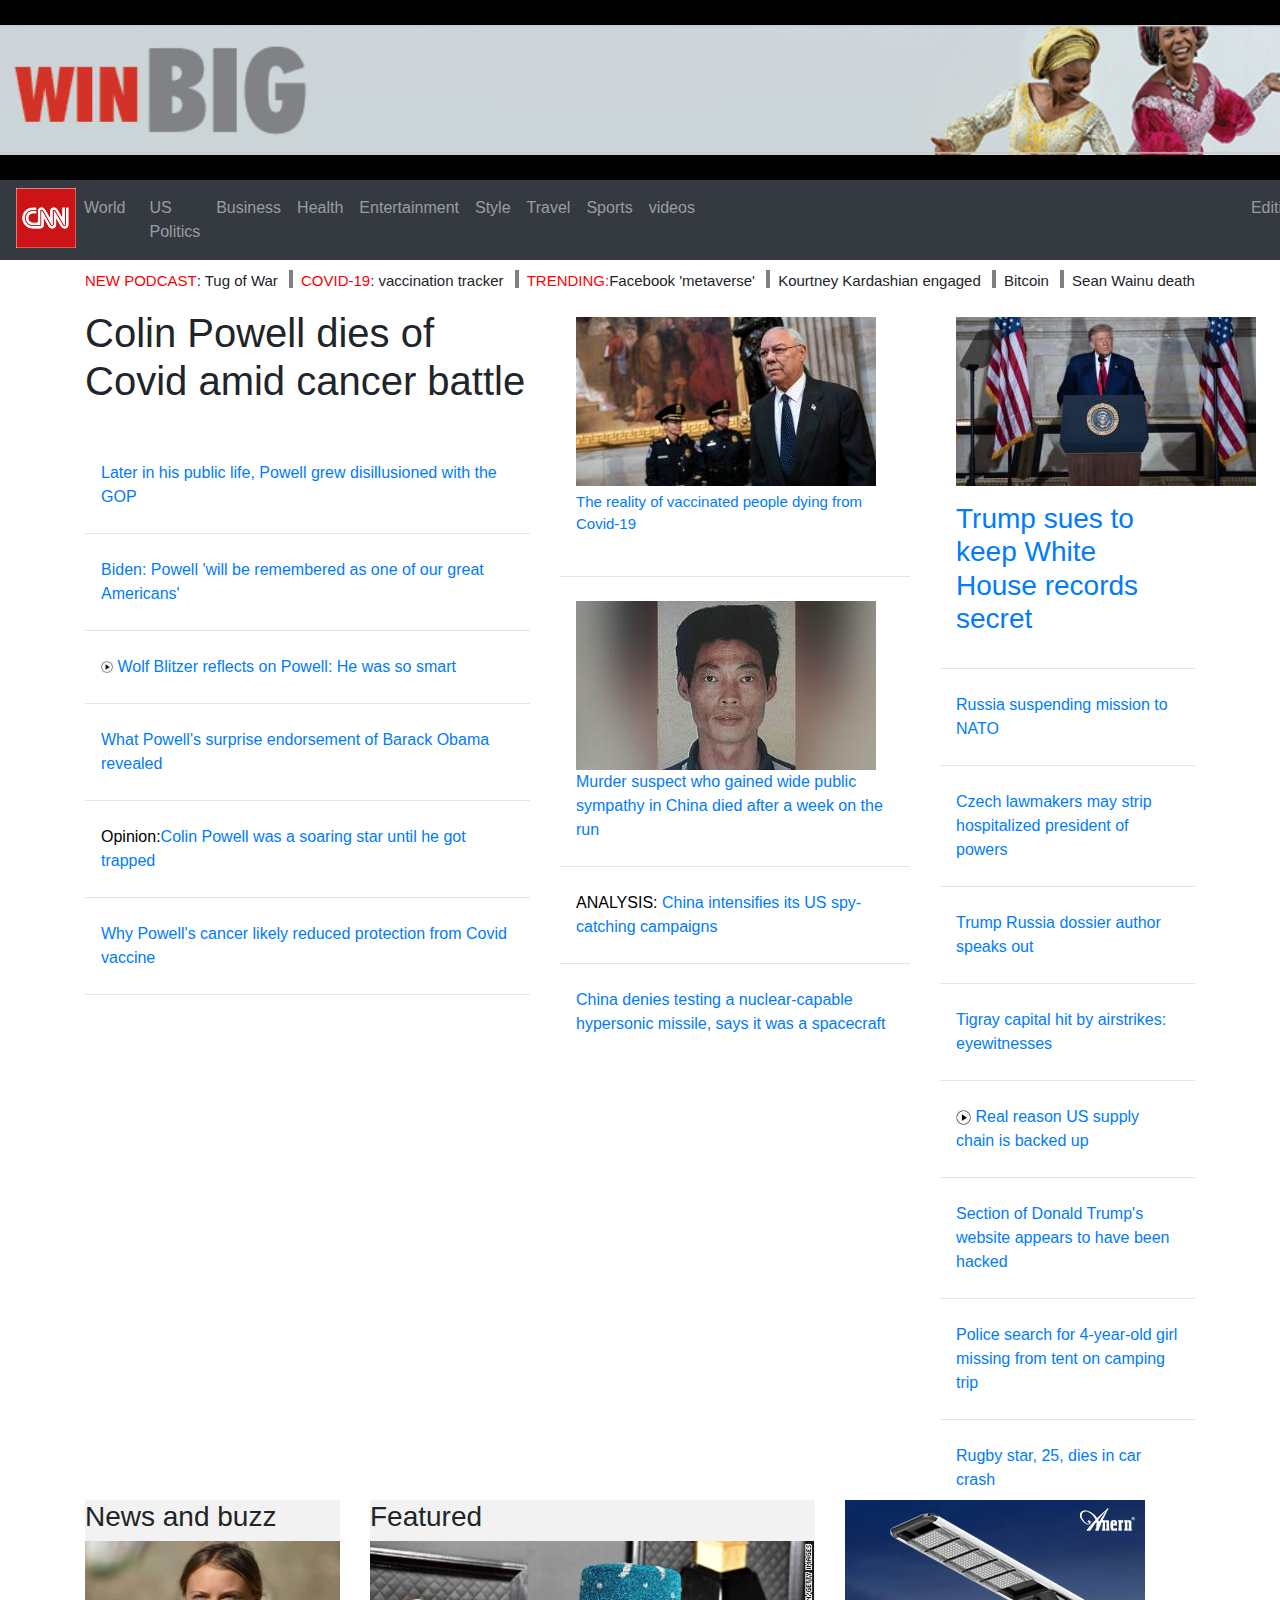
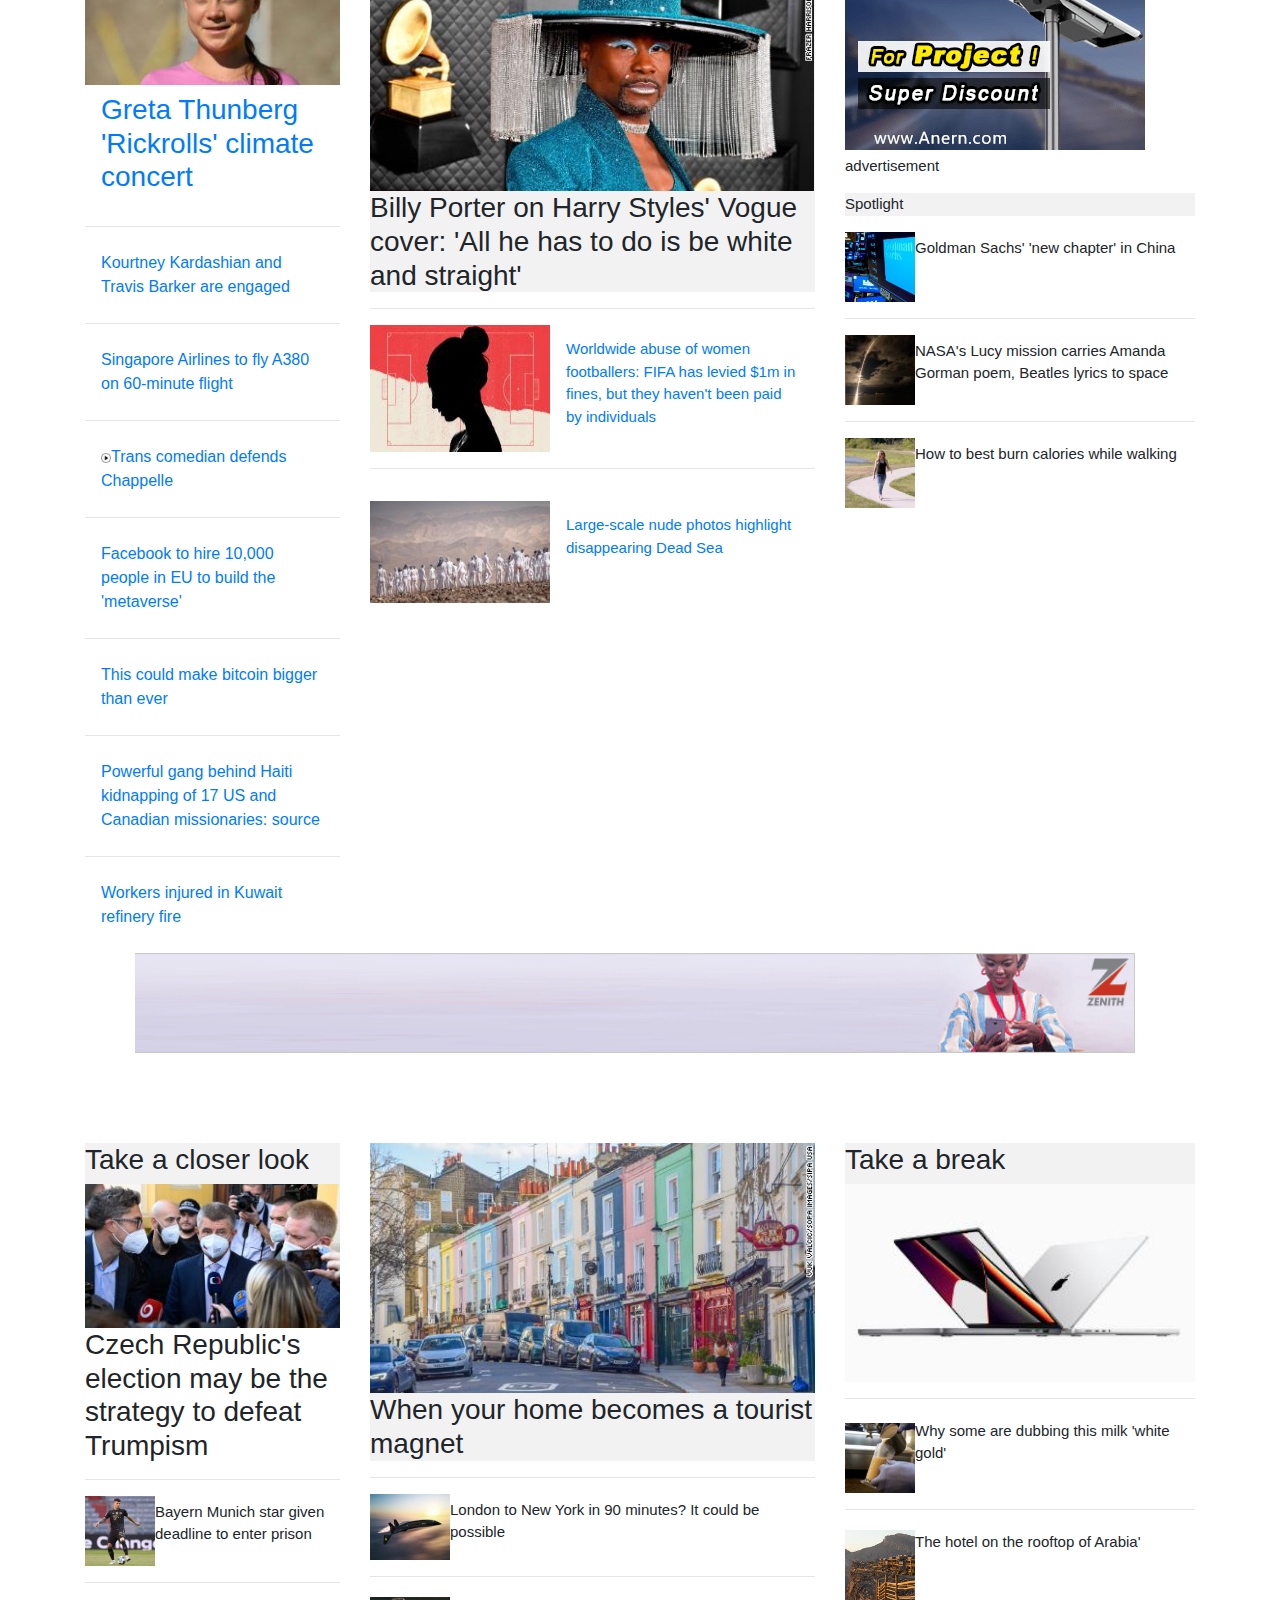
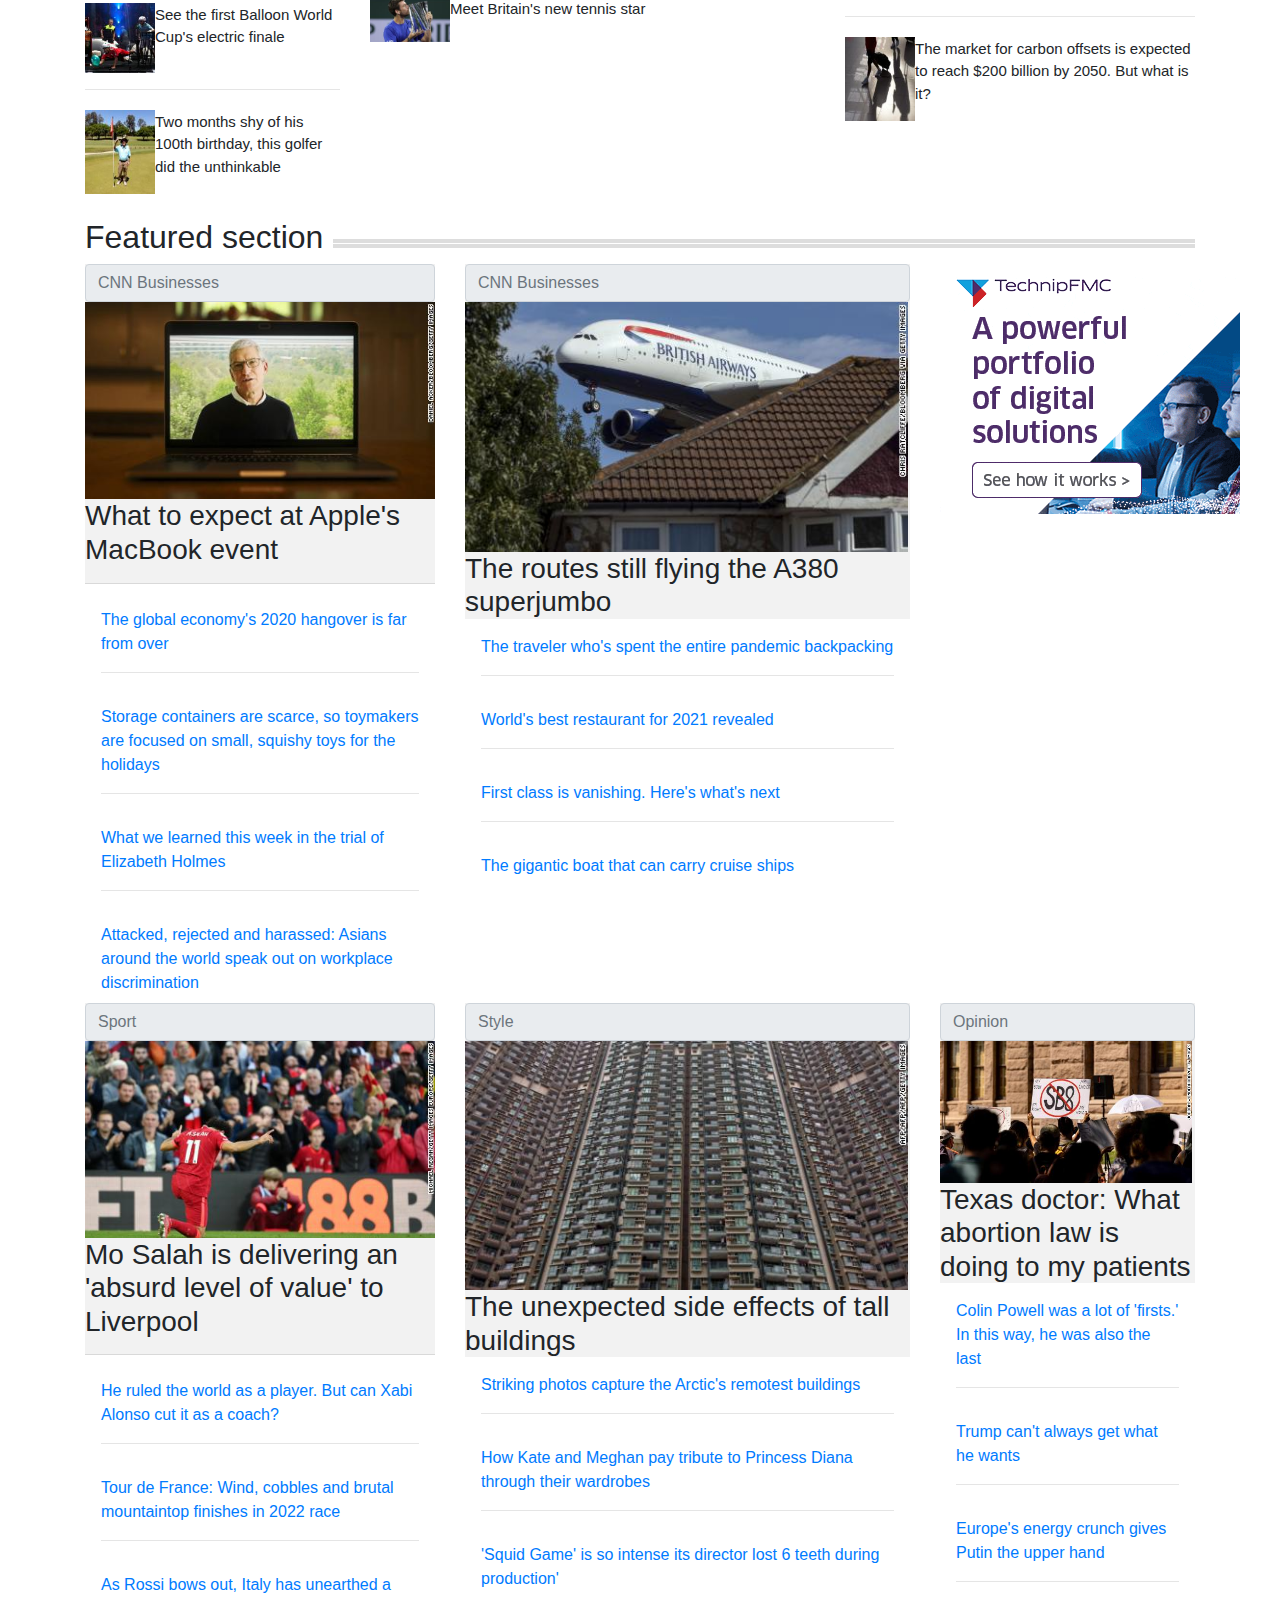
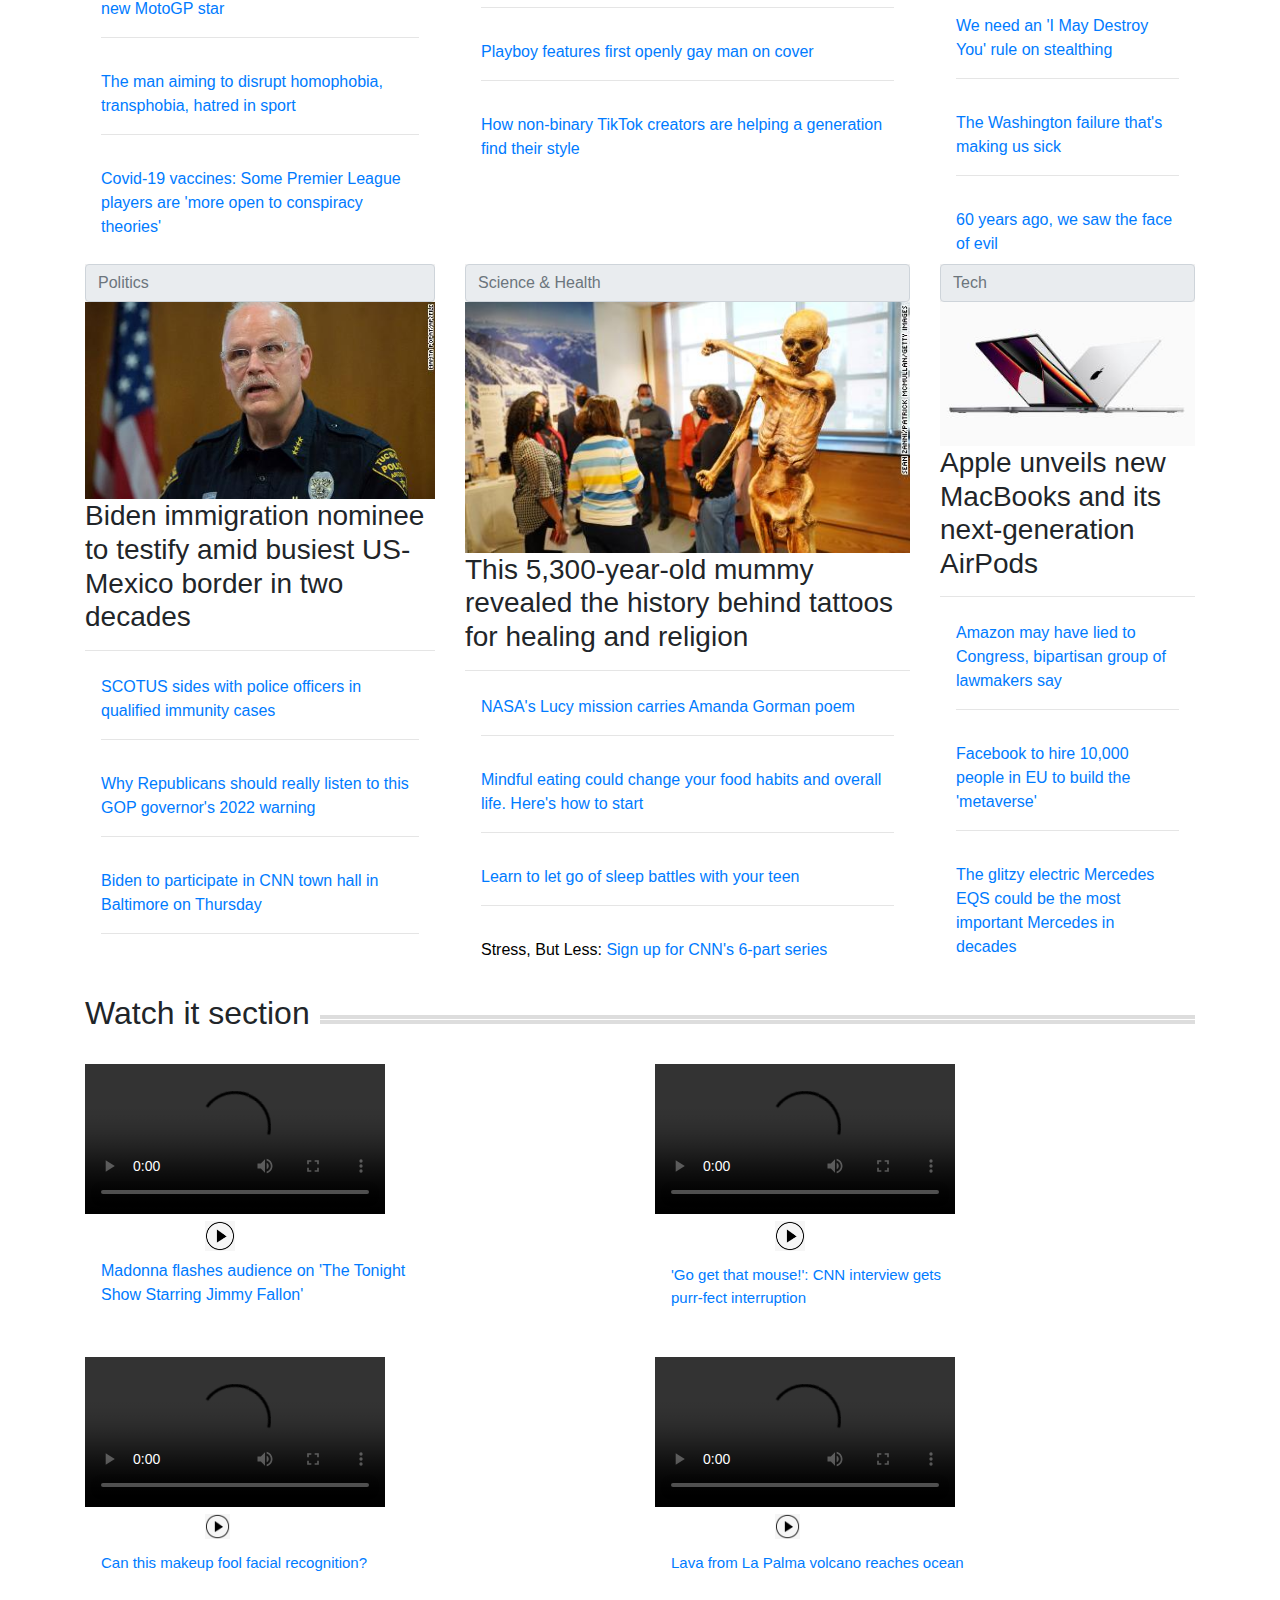
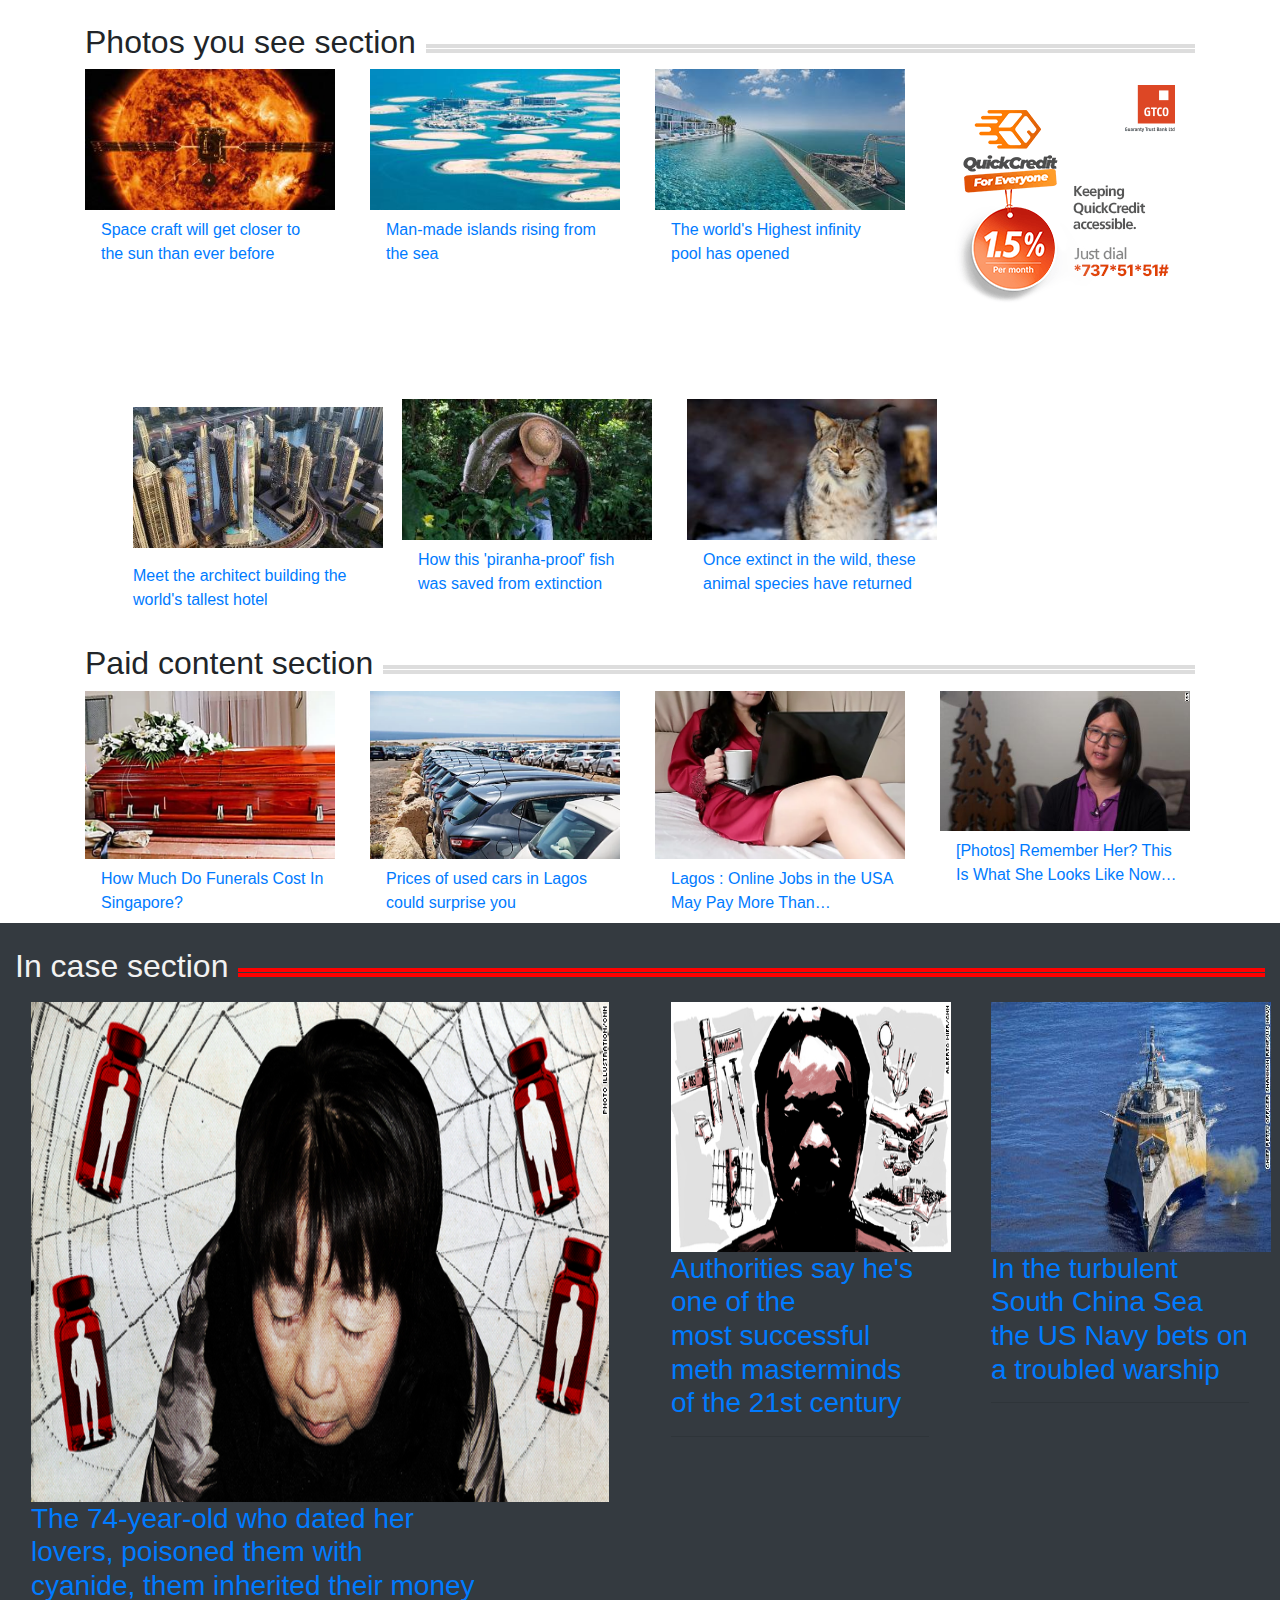
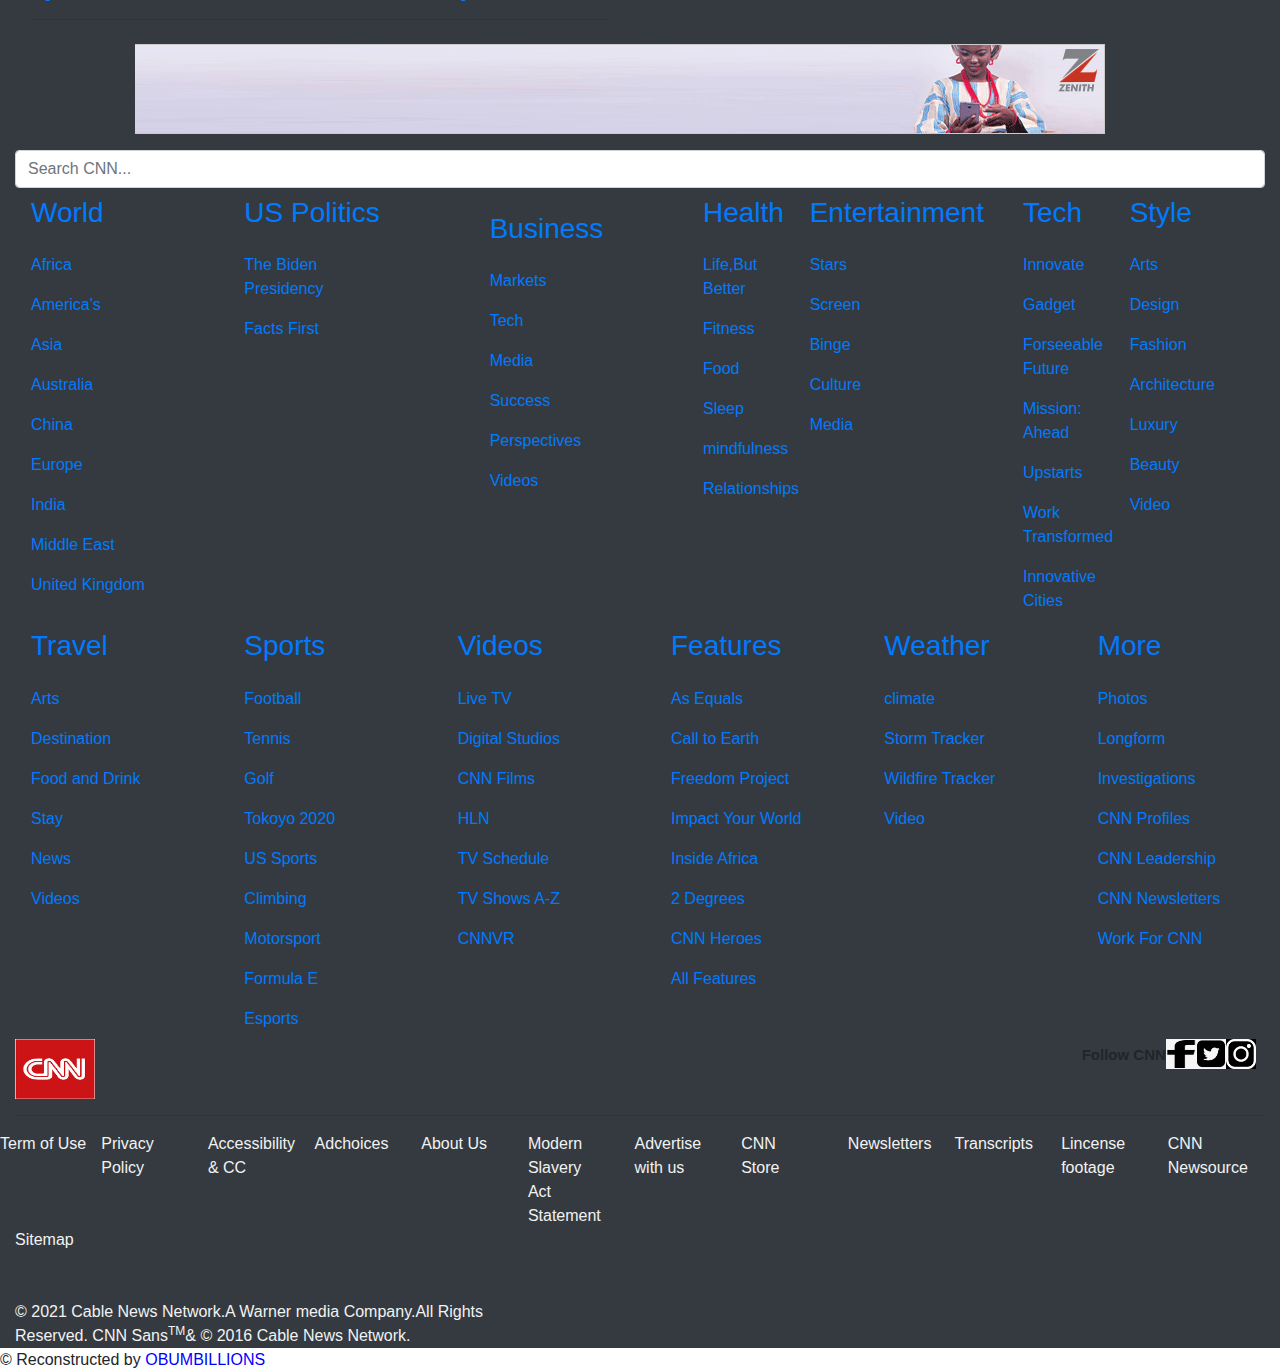
==== index.html @ 80dec54b "Starting new project" ====
<!DOCTYPE html>
<html lang="en">
<head>
    <meta charset="UTF-8">
    <meta name="viewport" content="width=device-width, initial-scale=1.0">
    <meta http-equiv="X-UA-Compatible" content="ie=edge">
    <title>Web-Development-Project</title>
      <!-- Latest compiled and minified CSS -->
            <link rel="stylesheet" href="https://maxcdn.bootstrapcdn.com/bootstrap/4.5.2/css/bootstrap.min.css">

            <!-- jQuery library -->
            <script src="https://ajax.googleapis.com/ajax/libs/jquery/3.5.1/jquery.min.js"></script>

            <!-- Popper JS -->
            <script src="https://cdnjs.cloudflare.com/ajax/libs/popper.js/1.16.0/umd/popper.min.js"></script>

            <!-- Latest compiled JavaScript -->
            <script src="https://maxcdn.bootstrapcdn.com/bootstrap/4.5.2/js/bootstrap.min.js"></script>
            <link rel="stylesheet" href="style.css">
</head>
<body>
    <header>
    <section class="advert-section">
        <img src="images/zenith-logo.gif" alt="zenith-logo">
    </section>
    <section class="nav-section-area">
             <nav class="navbar navbar-expand-xl bg-dark navbar-dark">    
                                <!-- Toggler/collapsibe Button -->
                                <button class="navbar-toggler" type="button" data-toggle="collapse" data-target="#collapsibleNavbar">
                                <span class="navbar-toggler-icon"></span>
                                </button>
                                <!-- Navbar links -->
                        <div class="collapse navbar-collapse" id="collapsibleNavbar">
                            <ul class="navbar-nav">
                                        <li class="nav-item">
                                            <img src="images/cnn logo.png" alt="Cnn"  width="60vh" height="60vh">
                                        </li>
                                        <li class="nav-item">
                                            <a class="nav-link" href="#World">World</a>
                                        </li>
                                        <li class="nav-item">
                                            <a class="nav-link ml-2" href="#US Politics">US Politics</a>
                                        </li>
                                        <li class="nav-item">
                                            <a class="nav-link" href="#">Business</a>
                                        </li>
                                        <li class="nav-item">
                                            <a class="nav-link" href="#">Health</a>
                                        </li>
                                        <li class="nav-item">
                                            <a class="nav-link" href="#">Entertainment</a>
                                        </li>
                                        <li class="nav-item">
                                            <a class="nav-link" href="#">Style</a>
                                        </li>
                                        <li class="nav-item">
                                            <a class="nav-link" href="#">Travel</a>
                                        </li>
                                        <li class="nav-item">
                                            <a class="nav-link" href="#">Sports</a>
                                        </li>
                                        <li class="nav-item">
                                            <a class="nav-link" href="#">videos</a>
                                        </li>
                                        <li class=" dropdown" id="option-section">
                                        <a class="nav-link dropdown-toggle" data-toggle="dropdown" href="#" >Edition</a>
                                         <div class="dropdown-menu">
                                             <a class="dropdown-item"href="#">U.S.</a>
                                            <a class="dropdown-item"href="#"><span style="color:red">International</a>
                                            <a class="dropdown-item"href="#">Arabic</a>
                                            <a class="dropdown-item" href="#">Espanol</a>
                                        </div>
                                        </li>
                                        <li class="nav-item">
                                            <a class="nav-link" href="#"><img src="images/Screenshot_20211014-213454.png" alt="Search logo" width="20vh"></a>
                                        </li>
                                        <li class="nav-item">
                                            <a class="nav-link" href="#"><img src="images/Screenshot_20211014-213547.png" alt="user logo" width="20vh"></a>
                                        </li>
                                        <li class="nav-item">
                                            <a class="nav-link" href="#"><img src="images/Screenshot_20211014-213617.png" alt="navbar logo" width="20vh"></a>
                                        </li>
                                     </ul>
                        </div>
            </nav>

     </section>
      <div class="container">
                            <article class="newsline">
                                    <p class="new2"> <span style="color:red">NEW PODCAST</span>: Tug of War</p>
                                    <p class="new"> <span style="color:red">COVID-19</span>: vaccination tracker</p>
                                    <p class="new"> <span style="color:red">TRENDING:</span>Facebook 'metaverse'</p>
                                    <p class="new"> Kourtney Kardashian engaged</p>
                                    <p class="new"> Bitcoin</p>
                                    <p class="new"> Sean Wainu death</p>
   
                            </article>
                        </div>
    </header>

    <section class="Main section">
         <div class="container">
            <div class="row">
                  <div class="col-lg-5"> 
                            <h1>Colin Powell dies of Covid amid cancer battle </h1>
                            <img src="https://cdn.cnn.com/cnnnext/dam/assets/211018082025-2-colin-powell-virginia-090712-file-restricted-large-tease.jpg" alt=""> 
                                <a class="nav-link" href="#"The first Black US secretary of state helped shape foreign policy in the last years of the 20th century</a>
                                <a class="nav-link" href="#">Later in his public life, Powell grew disillusioned with the GOP </a><hr>
                                <a class="nav-link" href="#">Biden: Powell 'will be remembered as one of our great Americans' </a><hr>
                                <a class="nav-link" href="#"> <img src="images/videoo icon.png" alt="video logo" width="12vh">
                                Wolf Blitzer reflects on Powell: He was so smart </a> <hr>
                                <a class="nav-link" href="#">What Powell's surprise endorsement of Barack Obama revealed </a><hr>
                                <a class="nav-link" href="#"> <span style="color:black">Opinion:</span>Colin Powell was a soaring star until he got trapped</a><hr>
                                <a class="nav-link" href="#"> Why Powell's cancer likely reduced protection from Covid vaccine</a><hr>
                  </div>

                  <div class="col-lg-4">
                            <a class="nav-link" href="#"> <img src="images/colin-powell-file-medium.jpg" alt="colin-powell"> <p> The reality of vaccinated people dying from Covid-19</p> </a><hr>
                                <a class="nav-link" href="#"> <img src="images/china-jinzhong.jpg" alt="china-jinzhong"> Murder suspect who gained wide public sympathy in China died after a week on the run </a> <hr>
                                <a class="nav-link" href="#"> <span style="color:black">ANALYSIS:</span>  China intensifies its US spy-catching campaigns</a> <hr>
                                <a class="nav-link" href="#">China denies testing a nuclear-capable hypersonic missile, says it was a spacecraft</a>
                  </div>
                   <div class="col-lg-3">
                            <a class="nav-link" href="#"> <img src="images/trump-national-archives.jpg" alt="trump">  </a>
                            <a class="nav-link" href="#"> <h3>Trump sues to keep White House records secret</h3>  </a> <hr>
                            <a class="nav-link" href="#"> Russia suspending mission to NATO  </a> <hr>
                            <a class="nav-link" href="#">  Czech lawmakers may strip hospitalized president of powers</a> <hr>
                            <a class="nav-link" href="#">Trump Russia dossier author speaks out </a><hr>
                            <a class="nav-link" href="#">Tigray capital hit by airstrikes: eyewitnesses </a> <hr>
                            <a class="nav-link" href="#"> <img src="images/videoo icon.png" width="15vh"alt="">  
                            Real reason US supply chain is backed up
                            </a><hr>
                            <a class="nav-link" href="#"> Section of Donald Trump's website appears to have been hacked </a> <hr>
                            <a class="nav-link" href="#"> Police search for 4-year-old girl missing from tent on camping trip </a><hr>
                            <a class="nav-link" href="#"> Rugby star, 25, dies in car crash </a> 
                    </div>
            </div>
        </div>

            <!--second row main section-->
            <div class="second-row">
             <div class="container">
                  <div class="row">
                         <div class="col-lg-3">
                                      <div style="background-color:#f2f2f2">
                                            <h3> News and buzz</h3>
                                           <img class="greta" src="images/greta-thunberg.jpg" width="255vh" alt="greta-thunberg">
                                      </div>
                                            <a class="nav-link" href="#"> <h3>Greta Thunberg 'Rickrolls' climate concert</h3> </a> <hr>
                                            <a class="nav-link" href="#">Kourtney Kardashian and Travis Barker are engaged</a> <hr>
                                            <a class="nav-link" href="#">Singapore Airlines to fly A380 on 60-minute flight</a> <hr>
                                            <a class="nav-link" href="#"> <img src="images/videoo icon.png" width="10vh" alt="video icon">Trans comedian defends Chappelle </a> <hr>
                                            <a class="nav-link" href="#">Facebook to hire 10,000 people in EU to build the 'metaverse'</a> <hr>
                                            <a class="nav-link" href="#">This could make bitcoin bigger than ever</a> <hr>
                                            <a class="nav-link" href="#">
                            Powerful gang behind Haiti kidnapping of 17 US and Canadian missionaries: source</a> <hr>
                                            <a class="nav-link" href="#">Workers injured in Kuwait refinery fire</a>
                      </div>

                      <div class="col-lg-5" id="grammy">
                                <div class"grammy" style="background-color:#f2f2f2">
                                            <h3>Featured</h3>
                                            <img src="images/grammy-red-carpet-fashion.jpg" width="444vh" alt="grammy-red-carpet-fashion">
                                            <h3>Billy Porter on Harry Styles' Vogue cover: 'All he has to do is be white and straight' </h3>
                                </div>
                                <hr><div class="grammy" style="display:flex">
                                            <img src="images/womens-soccer-abuse-illustration.jpg"  width="180vh"alt="image">
                                        <a class="nav-link" href="#"> <p>Worldwide abuse of women footballers: FIFA has levied $1m in fines, but they haven't been paid by individuals</p> </a>
                                </div>
                                <hr><div class="grammy pt-3" style="display:flex">
                                            <img src="images/spencer-tunic-dead-sea-nude.jpg" width="180vh" alt="spencer">
                                        <a class="nav-link" href="#"><p>Large-scale nude photos highlight disappearing Dead Sea</p> </a>
                                </div>
                      </div>

                   <div class="col-lg-4">
                                    <img src="images/advertisement1.png"  alt="advertisement">
                                    <p>advertisement</p>
                                    <div style="background-color:#f2f2f2">
                                        <p>Spotlight</p> 
                                    </div>
                                    <div style="display:flex">
                                        <img src="images/goldman-sachs-new-york-stock-exchange.jpg"width="70vh" alt="">
                                        <p>Goldman Sachs' 'new chapter' in China</p>
                                    </div> 
                                    <hr><div style="display:flex">
                                        <img src="images/lucy-mission-launch-nasa.jpg" width="70vh" alt="">
                                        <p>NASA's Lucy mission carries Amanda Gorman poem, Beatles lyrics to space</p>
                                    </div>
                                   <hr> <div style="display:flex">
                                        <img src="images/-lbb-walking.jpg" width="70vh" alt="">
                                        <p>How to best burn calories while walking</p>
                                    </div>
                            </div>
                     </div>
                </div>
         
                   
                   <!--Third Role Main section-->
                    <div class="advert-section2 pt-3">
                           <img src="images/zenith-logo2.gif" width="1000vh" height="100vh" alt="zenith-logo">
                    </div>
                    <div class="closer-look">
              <div class="container" >
                    <div class="row">
                        <div class="col-lg-3" >
                                    <div style="background-color:#f2f2f2">
                                        <h3>Take a closer look</h3>
                                        <img src="images/03-czech-election-intl.jpg" width="255vh" alt="czech">
                                    </div>
                                    <div>   
                                        <h3>Czech Republic's election may be the strategy to defeat Trumpism</h3> <hr>
                                    </div>
                                    <div style="display:flex">
                                        <img src="images/211018150213-hernandez-bayern-tease.jpg" width="70vh" alt="hernandez">
                                        <p>Bayern Munich star given deadline to enter prison</p>
                                    </div>
                                    <hr><div style="display:flex">
                                        <hr> <img class="pt-1" src="images/211015043631-02-balloon-world-cup-spain.jpg"  width="70vh" alt="balloon">
                                        <p>See the first Balloon World Cup's electric finale</p>
                                    </div>
                                    <hr><div style="display:flex">
                                        <img class="pt-1" src="images/211017222218-hugh-brown-hole-in-one.jpg"  width="70vh" alt="balloon">
                                        <p>Two months shy of his 100th birthday, this golfer did the unthinkable</p>
                                    </div>
                                    
                        </div>
                
                        <div class="col-lg-5">
                                        <div style="background-color:#f2f2f2">
                                            <img src="images/211011224222-portobello-road-notting-hill.jpg"  width="445vh" alt="portobello-road-notting">
                                            <h3>When your home becomes a tourist magnet </h3>
                                        </div>
                                
                                       <hr> <div style="display:flex">
                                            <img src="images/211012173141-08-hermeus-hypersonic-airplane.jpg"  width="80vh" alt="">
                                            <p>London to New York in 90 minutes? It could be possible</p>
                                        </div>
                                       <hr> <div style="display:flex">
                                            <img class="pt-1" src="images/211018064421-01-cameron-norrie-indian-wells-1017.jpg" width="80vh"  alt="">
                                            <p>  Meet Britain's new tennis star</p>
                                        </div>
                            </div>
                    
                         <div class="col-lg-4">
                                <div style="background-color:#f2f2f2">
                                                <h3>
                                                    Take a break
                                                </h3>
                                            <img src="images/apple-event-.jpg" width="350vh" alt="apple laptop">
                                </div>
                        
                                <hr><div style="display:flex">
                                        <img class="pt-2" src="images/210928122204-03-marketplace-africa-camel-milk.jpg" width="70vh"  alt="marketplace">
                                            <p> Why some are dubbing this milk 'white gold'</p>
                                </div>
                                    <hr><div style="display:flex">
                                             <img class="pt-1" src="images/170315171138-alila-jabal-akhdar---cliff-06-small-11.jpg"  width="70vh" alt="jabal">
                                             <p> The hotel on the rooftop of Arabia'</p>
                                    </div>
                                <hr><div style="display:flex">
                                        <img class="pt-1" src="images/211014102959-restricted-airline-traveler-0625-small-11.jpg" width="70vh" alt="milk"> 
                                            <p> The market for carbon offsets is expected to reach $200 billion by 2050. But what is it?</p>
                              </div>
                         </div>
                     </div>
                </div>   
          </div>
    </section>
    
    
        <section class="second-section">
            <div class="container">
                    <div class="section-title pt-4">
                        <h2>Featured section</h2>
                        <div>
                                <div></div>
                                <div></div>
                        </div>
                    </div>
            </div>
                 <div class="container">
                    <div class="row">
                        <div class="col-lg-4">
                                <div style="background-color:#f2f2f2">
                                        <input type="text" class="form-control" placeholder="CNN Businesses" disabled="" readonly="">
                                        <img class="apple-tim" src="images/210607084136-apple-tim-cook-0915-restricted-large-169.jpg" width="350vh" alt="apple-tim-cook">
                                        <h3>What to expect at Apple's MacBook event <hr></h3>
                               </div>
                                  <a class="nav-link" href="#">The global economy's 2020 hangover is far from over<hr></a>
                                  <a class="nav-link" href="#">Storage containers are scarce, so toymakers are focused on small, squishy toys for the holidays<hr></a>
                                  <a class="nav-link" href="#">What we learned this week in the trial of Elizabeth Holmes<hr></a>
                                  <a class="nav-link" href="#">Attacked, rejected and harassed: Asians around the world speak out on workplace discrimination </a>
                       </div>

                            <div class="col-lg-5">
                                    <div style="background-color:#f2f2f2">
                                            <input type="text" class="form-control" placeholder="CNN Businesses" disabled="" readonly="">
                                            <img  class="aviation" src="images/where-to-fly-aviation-return.jpg" width="443vh" alt="aviation">
                                        <h3> 
                                           The routes still flying the A380 superjumbo</h3>
                                    </div>
                                        <a class="nav-link" href="#">
                                        The traveler who's spent the entire pandemic backpacking<hr></a>
                                        <a class="nav-link" href="#">
                                        World's best restaurant for 2021 revealed<hr></a>
                                        <a class="nav-link" href="#">First class is vanishing. Here's what's next<hr></a>
                                        <a class="nav-link" href="#">
                                        The gigantic boat that can carry cruise ships</a>
                                  
                            </div>
                 
                            <div class="col-lg-2">
                                <img src="images/advertisement2.gif" alt="advertisement">
                            </div>                 
                 </div>

            <div class="row">
                  <div class="col-lg-4">
                            <div style="background-color:#f2f2f2">
                                                <input type="text" class="form-control"                                                  placeholder="Sport" disabled="" readonly="">
                                                <img class="mo-salah"                                                                                  src="images/211019114029-new-mo-salah-large.jpg"                                                width="350vh" alt="apple-tim-cook">
                                                <h3> Mo Salah is delivering an 'absurd                                                       level of value' to Liverpool<hr> </h3>
                            </div>
                            <a class="nav-link" href="#">
                                            He ruled the world as a player. But can Xabi Alonso cut it as a coach?<hr></a>
                            <a class="nav-link" href="#">
                                            Tour de France: Wind, cobbles and brutal mountaintop finishes in 2022 race<hr></a>
                            <a class="nav-link" href="#">
                                            As Rossi bows out, Italy has unearthed a new MotoGP star<hr></a>
                            <a class="nav-link" href="#">
                                            The man aiming to disrupt homophobia, transphobia, hatred in sport<hr></a>
                            <a class="nav-link" href="#">
                                            
                                Covid-19 vaccines: Some Premier League players are 'more open to conspiracy theories'
                        </a>
                 </div>
                  
                
                  <div class="col-lg-5">
                             <div style="background-color:#f2f2f2">                                      <input type="text" class="form-control"                     placeholder="Style" disabled="" readonly="">               <img class="hong-kong" src="images/180627140204-hong-kong-apartments-large.jpg"            width="443vh" alt="new-mo-salah">
                                        <h3> The unexpected side effects of tall buildings </h3>
                                        </div>
                                        <a class="nav-link" href="#">                
                                        Striking photos capture the Arctic's remotest buildings<hr>
                                        </a>
                                        <a class="nav-link" href="#">      
                                        How Kate and Meghan pay tribute to Princess Diana through their wardrobes<hr>
                                        </a>
                                        <a class="nav-link" href="#">
                                        'Squid Game' is so intense its director lost 6 teeth during production'<hr>
                                        </a>
                                        <a class="nav-link" href="#">            
                                        Playboy features first openly gay man on cover<hr>
                                        </a>
                                        <a class="nav-link" href="#">        
                                            How non-binary TikTok creators are helping a generation find their style
                                        </a>
                         </div>
                    
                  <div class="col-lg-3">
                            <div style="background-color:#f2f2f2">
                                         <input type="text" class="form-control" placeholder="Opinion" disabled="" readonly="">
                                            <img class="texas"                       src="images/211012120206-01-texas-abortion-protest-large.jpg"                                                width="252vh" alt="texas">
                                                <h3>Texas doctor: What abortion law is                                                              doing to my patients </h3>
                                </div>
                                        <a class="nav-link" href="#">
                                            Colin Powell was a lot of 'firsts.' In this way, he was also the last<hr>
                                        </a>
                                        <a class="nav-link" href="#">
                                                Trump can't always get what he wants<hr>
                                        </a>
                                        <a class="nav-link" href="#">        
                                            Europe's energy crunch gives Putin the upper hand<hr>
                                        </a>
                                        <a class="nav-link" href="#">
                                            We need an 'I May Destroy You' rule on stealthing<hr>
                                        </a>
                                        <a class="nav-link" href="#">
                                            The Washington failure that's making us sick<hr>
                                        </a>
                                        <a class="nav-link" href="#">
                                                60 years ago, we saw the face of evil
                                        </a>
                                                                    
                                 </div>
                         </div>                  
                   </div>

<!--Sixth Section-->

         <div class="container">
                      <div class="row">
                           <div class="col-lg-4">
                                    <div style="background-color:#f2f2f2">
                                    <input type="text" class="form-control"                                                  placeholder="Politics" disabled="" readonly=">">
                                      <img class="czech" src="images/211018181526-chris-magnus-file-large.jpg" width="350vh" alt="czech">
                                                    </div>
                                       <div>   
                                        <h3>  Biden immigration nominee to testify amid busiest US-Mexico border in two decades</h3> <hr>
                                                    </div>
                                        <a class="nav-link" href="#">
                                              SCOTUS sides with police officers in qualified immunity cases<hr>
                                      </a>
                                       <a class="nav-link" href="#"> 
                                        Why Republicans should really listen to this GOP governor's 2022 warning<hr>
                                        </a>
                                         <a class="nav-link" href="#">
                                        Biden to participate in CNN town hall in Baltimore on Thursday<hr>
                                        </a>
                                                    
                                        </div>
                        <div class="col-lg-5">
                                    <div style="background-color:#f2f2f2">
                                                <input type="text" class="form-control"                                                  placeholder="Science & Health" disabled=""                                                     readonly="">
                                        <img class="skeleton" src="images/210928113244-03-otzi-mummy-tattoos-healing-religion-partner-scn-restricted-large.jpg" width="445vh" alt="skeleton">
                                    </div>
                                    <div>   
                                        <h3>This 5,300-year-old mummy revealed the history behind tattoos for healing and religion</h3> <hr>
                                    </div>
                                    <a class="nav-link" href="#">
                                        NASA's Lucy mission carries Amanda Gorman poem<hr>
                                    </a>
                                     <a class="nav-link" href="#">
                                     Mindful eating could change your food habits and overall life. Here's how to start<hr>
                                     </a>
                                            <a class="nav-link" href="#">
                                     Learn to let go of sleep battles with your teen<hr>
                                    </a>
                                            <a class="nav-link" href="#">
                                     <span style="color:black">Stress, But Less:</span> Sign up for CNN's 6-part series
                                   </a>
                                       
                        </div>


                        <div class="col-lg-3">
                                    <div style="background-color:#f2f2f2">
                                    <input type="text" class="form-control"                   placeholder="Tech" disabled="" readonly=">">
                                        <img class="apple" src="images/apple-event-.jpg" width="255vh" alt="czech">
                                    </div>
                                        <div>   
                                            <h3> 
                                        Apple unveils new MacBooks and its next-generation AirPods</h3> <hr>
                                        </div>
                                        <a class="nav-link" href="#">
                                            Amazon may have lied to Congress, bipartisan group of lawmakers say<hr>
                                        </a>
                                        <a class="nav-link" href="#">
                                          
                                        Facebook to hire 10,000 people in EU to build the 'metaverse'<hr>
                                        </a>
                                        <a class="nav-link" href="#">
                                            
                                        The glitzy electric Mercedes EQS could be the most important Mercedes in decades

                                        </a>
                                       
                              </div>
                    </div>
         </div>
    </section>
   
   
    <section class="third-section">
        <div class="container">
                    <div class="section-title pt-4">
                        <h2>Watch it section</h2>
                        <div>
                                <div></div>
                                <div></div>
                        </div>
                    </div>
            </div>
            <div class="container">
            <div class="row">
                           <div class="col-lg-6 pt-4">
                                    <video controls= "controls">
                                        <source src="https://youtu.be/U9odpRzarGs" type="video/mp4">
                                        Your browser doesnot support the HTML5 Video element.
                                    </video>
                                    <div style="margin-left:120px">
                                        <img src="images/videoo icon.png" width="30vh" alt="video icon">
                                    </div>
                                    <a class="nav-link" href="#">
                                    Madonna flashes audience on 'The Tonight <br> Show Starring Jimmy Fallon'
                                    </a>
                            </div>

                       <div class="col-lg-6 pt-4">
                                    <video controls= "controls">
                                        <source src="https://youtu.be/U9odpRzarGs" type="video/mp4">
                                    Your browser doesnot support the HTML5 Video element.
                                    </video>
                                    <div style="margin-left:120px">
                                            <img src="images/videoo icon.png" width="30vh" alt="video icon">
                                    </div>
                                     <a class="nav-link" href="#">   <p>   
                                    'Go get that mouse!': CNN interview gets <br> purr-fect interruption</p>

                                     </a>
                       </div>
            </div>
        </div>
               
               
         <div class="container">
            <div class="row">
                  <div class="col-lg-6 pt-4">
                                <video controls= "controls">
                                    <source src="https://youtu.be/U9odpRzarGs" type="video/mp4">
                                    Your browser doesnot support the HTML5 Video element.
                                </video>
                                <div style="margin-left:120px">
                                    <img src="images/videoo icon.png" width="25vh" alt="video icon">
                               </div>
                               <a class="nav-link" href="#">   <p>
                                Can this makeup fool facial recognition?</p>
                               </a>
                   </div>    
                  
                       <div class="col-lg-6 pt-4">
                                <video controls= "controls">
                                    <source src="https://youtu.be/U9odpRzarGs" type="video/mp4">
                                Your browser doesnot support the HTML5 Video element.
                                </video>
                               
                                        <div style="margin-left:120px">
                                            <img src="images/videoo icon.png" width="25vh" alt="video icon">
                                       </div>
                                        <a class="nav-link" href="#">   <p>
                                            Lava from La Palma volcano reaches ocean</p>
                                        </a>
                                
                      </div>    
            </div>
        </div>
    </section>
     <section>
                    <div class="container">
                            <div class="section-title pt-4">
                                <h2>Photos you see section</h2>
                                <div>
                                        <div></div>
                                        <div></div>
                                </div>
                            </div>
                    </div>
        
                    <div class="container">
                        <div class="row">
                                <div class="col-lg-3">
                                    <img src="images/solar-orbiter-facing-sun.jpg" width="250vh"  alt="solar orbit">
                                    <a class="nav-link" href="#"> 
                                    Space craft will get closer to the sun than ever before</a>
                                </div>
                                <div class="col-lg-3">
                                    <img src="images/heart-of-europe.jpg" width="250vh" alt="heart-of-europe">
                                    <a class="nav-link" href="#"> 
                                    
                                            Man-made islands rising from the sea</a>
                                </div>
                                <div class="col-lg-3">
                                    <img src="images/beach-resort.jpg" width="250vh"  alt="beach-resort">
                                    <a class="nav-link" href="#"> 
                                    The world's Highest  infinity pool has opened</a>
                                </div>
                                <div class="col-lg-3">
                                    <img src="images/advertisement3.png" width="250vh"  alt="gtb advert">
                                    <a class="nav-link" href="#"> 
                                </div>
                        </div>
                    </div>
                <div class="container">
                       <div class="row">
                                <div class="col-lg-3">
                                            <img src="images/210427075549-01---2-yahya-jan-norr-dubai-restricted.jpg" width="250vh" alt="heart-of-europe">
                                            <a class="nav-link" href="#"> 
                                            Meet the architect building the world's tallest hotel
                                            </a>
                                </div>
                  
                                <div class="col-lg-3">
                                            <img src="images/arapaima.jpg" width="250vh" alt="arapaima">
                                        <a class="nav-link" href="#">     
                                        How this 'piranha-proof' fish was saved from extinction
                                            </a>
                                </div>
                                <div class="col-lg-3">
                                        <img src="images/210313023629-eurasian-lynx-file-2012-medium-tease.jpg" width="250vh" alt="eurasian-lynx">
                                        <a class="nav-link" href="#">     
                                            Once extinct in the wild, these animal species have returned</a>
                                </div>
                       </div>  
                </div>  
              
    </section>

    <section>
        <div class="container">
                    <div class="section-title pt-4">
                        <h2>Paid content section</h2>
                        <div>
                                <div></div>
                                <div></div>
                        </div>
                    </div>
            </div>

            <div class="container">
                <div class="row">
                                <div class="col-lg-3">
                                            <img src="images/funerals.webp" width="250vh" alt="funerals">
                                            <a class="nav-link" href="#"> 
                                            How Much Do Funerals Cost In Singapore?
                                        </a>
                                </div>
                                <div class="col-lg-3">
                                            <img src="images/prices of cars.webp" width="250vh"alt="prices of cars">
                                            <a class="nav-link" href="#"> 
                            
                                            Prices of used cars in Lagos could surprise you

                                            </a>
                                </div>
                                <div class="col-lg-3">
                                    <img src="images/eyJpdSI6IjY4ZWU3N2E4MGRiZjgyODBmZTU0OTE1YWY5OTgwMTg4NDkzNWJiMTJjMjQ4ZTNkZTUwYmY1YTcyZWFkY2NkMjgiLCJ3IjozNzAsImgiOjI1MCwiZCI6MS41LCJjcyI6MCwiZiI6NH0.webp" width="250vh" alt="">
                                    <a class="nav-link" href="#"> 
                                    Lagos : Online Jobs in the USA May Pay More Than…
                                    </a>
                                </div>
                                    <div class="col-lg-3">
                                        <img src="images/sophie-zhang.jpg" width="250vh" alt="sophie-zhang">
                                        <a class="nav-link" href="#"> 
                                        [Photos] Remember Her? This Is What She Looks Like Now…  
                                    </a>
                                </div>
                </div>
            </div>
        
    </section>
    <section>
         <div class="container-fluid bg-dark">
                    <div class="section-title1 pt-4">
                        <h2 style="color:#f2f2f2">In case section</h2>
                        <div>
                                <div></div>
                                <div></div>
                        </div>
                    </div>
        </div>

               <div class="container-fluid bg-dark">
                        <div class="row">
                                    <div class="col-lg-6"> 
                                        <a class="nav-link" href="#"> <img                            src="images/black-widow.jpg" alt="black-widow" width="100%" height="500vh"><h3>The 74-year-old who dated her<br>lovers, poisoned them with <br>cyanide, them inherited their money</h3> 
                                        <hr>        </a>
                                    </div>
                                    <div class="col-lg-3">
                                        <a class="nav-link" href="#"> <img                            src="images/tse-chi-lop-hero.jpg" alt="tse-chi" width="280vh" height="250vh"><h3>Authorities say he's one of the <br>most successful meth masterminds of the 21st century <hr></h3> 
                                            </a>
                                    </div>
                                    <div class="col-lg-3">
                                        <a class="nav-link" href="#"> <img                            src="images/naval.jpg" alt="naval" width="280vh" height="250vh"><h3>In the turbulent South China Sea the US Navy bets on a troubled warship<hr></h3> 
                                            </a>
                                    </div>
                              
                        </div>       
                </div>
        
        </section>

    <section class="footer">
            <div class="container-fluid bg-dark" >
                                     
                         <div class="zenith-logo2">
                             <img src="images/zenith-logo2.gif" alt="">
                         </div>
                                      <form class="pt-3">
                                            <input class="form-control" type="text" placeholder="Search CNN...">
                                        </form>

                        <div class="row ">
                                <div class="col-lg-2" >
                                                <a class="nav-link" href="#"><h3>World </h3> 
                                    </a>
                                                <a class="nav-link" href="#">Africa
                                    </a>
                                                <a class="nav-link" href="#"> America's
                                    </a>
                                                <a class="nav-link" href="#">Asia
                                    </a>
                                                <a class="nav-link" href="#">Australia 
                                    </a>
                                                <a class="nav-link" href="#">China 
                                    </a>
                                                <a class="nav-link" href="#">Europe 
                                    </a>
                                                <a class="nav-link" href="#">India
                                    </a>
                                                <a class="nav-link" href="#">Middle East 
                                    </a>
                                                <a class="nav-link" href="#">United Kingdom 
                                                                                        </a>
                            </div>
                                <div class="col-lg-2">
                                        </a>
                                            <a class="nav-link" href="#US Politics"><h3>US Politics</h3>
                                        </a>
                                            <a class="nav-link" href="#">The Biden Presidency
                                        </a>
                                            <a class="nav-link" href="#">Facts First 
                                </div>
                                    <div class="col-lg-2">
                                        <a class="nav-link" href="#"><h3>Business</h3>
                                        <a class="nav-link" href="#">Markets
                                    </a>
                                        <a class="nav-link" href="#">Tech
                                        </a>
                                        <a class="nav-link" href="#">Media 
                                        </a>
                                        <a class="nav-link" href="#">Success
                                        </a>
                                        <a class="nav-link" href="#">Perspectives 
                                        </a>
                                        <a class="nav-link" href="#">Videos 
                                        </a>
                                    </div>
                                    <div class="col-lg-1">
                                                <a class="nav-link" href="#"><h3>Health</h3>
                                            </a>
                                                <a class="nav-link" href="#">Life,But Better
                                            </a>
                                                <a class="nav-link" href="#">Fitness
                                            </a>
                                                <a class="nav-link" href="#">Food
                                            </a>
                                                <a class="nav-link" href="#">Sleep

                                            </a>
                                                <a class="nav-link" href="#">mindfulness 
                                            </a>
                                                <a class="nav-link" href="#">Relationships
                                            </a>
                                    </div>
                                        <div class="col-lg-2">
                                            <a class="nav-link" href="#"><h3>Entertainment</h3>
                                                    </a>
                                                        <a class="nav-link" href="#">Stars
                                                    </a>
                                                        <a class="nav-link" href="#">Screen
                                                    </a>
                                                        <a class="nav-link" href="#">Binge
                                                    </a>
                                                        <a class="nav-link" href="#">Culture

                                                    </a>
                                                        <a class="nav-link" href="#">Media 
                                                    </a>
                                        </div>
                                 <div class="col-lg-1">
                                        <a class="nav-link" href="#"><h3>Tech</h3>
                                        </a>
                                            <a class="nav-link" href="#">Innovate
                                        </a>
                                            <a class="nav-link" href="#">Gadget
                                        </a>
                                            <a class="nav-link" href="#">Forseeable Future
                                        </a>
                                            <a class="nav-link" href="#">Mission: Ahead
                                        </a>
                                            <a class="nav-link" href="#">Upstarts
                                        </a>
                                            <a class="nav-link" href="#">Work Transformed
                                        </a>
                                            <a class="nav-link" href="#">Innovative Cities
                                        </a>
                                </div>
                                <div class="col-lg-1">
                                    <a class="nav-link" href="#"><h3>Style</h3>
                                        </a>
                                    <a class="nav-link" href="#">Arts
                                            </a>
                                                <a class="nav-link" href="#">Design
                                            </a>
                                                <a class="nav-link" href="#">Fashion
                                            </a>
                                                <a class="nav-link" href="#">Architecture
                                            </a>
                                                <a class="nav-link" href="#">Luxury
                                            </a>
                                                <a class="nav-link" href="#">Beauty
                                            </a>
                                                <a class="nav-link" href="#">Video
                                            </a>
                                </div>
        
                        </div>                                
            </div>  
            
            <div class="container-fluid bg-dark" >
                <div class="row">
                                    <div class="col-lg-2">
                                        <a class="nav-link" href="#"><h3>Travel</h3>
                                        </a>
                                            <a class="nav-link" href="#">Arts
                                            </a>
                                                <a class="nav-link" href="#">Destination
                                            </a>
                                                <a class="nav-link" href="#">Food and Drink
                                            </a>
                                                <a class="nav-link" href="#">Stay
                                            </a>
                                                <a class="nav-link" href="#">News
                                            </a>
                                                <a class="nav-link" href="#">Videos
                                            </a>  
                                    </div>
                                    <div class="col-lg-2">
                                        <a class="nav-link" href="#"><h3>Sports</h3>
                                        </a>
                                            <a class="nav-link" href="#">Football
                                            </a>
                                                <a class="nav-link" href="#">Tennis
                                            </a>
                                                <a class="nav-link" href="#">Golf
                                            </a>
                                                <a class="nav-link" href="#">Tokoyo 2020
                                            </a>
                                                <a class="nav-link" href="#">US Sports
                                            </a>
                                                <a class="nav-link" href="#">Climbing
                                            </a>
                                                <a class="nav-link" href="#">Motorsport
                                            </a>
                                                <a class="nav-link" href="#">Formula E
                                            </a>
                                                <a class="nav-link" href="#">Esports
                                            </a>
                                </div>
                                    <div class="col-lg-2">
                                        <a class="nav-link" href="#"><h3>Videos</h3>
                                        </a>
                                            <a class="nav-link" href="#">Live TV
                                            </a>
                                                <a class="nav-link" href="#">Digital Studios
                                            </a>
                                                <a class="nav-link" href="#">CNN Films
                                            </a>
                                                <a class="nav-link" href="#">HLN
                                            </a>
                                                <a class="nav-link" href="#">TV Schedule
                                            </a>
                                                <a class="nav-link" href="#">TV Shows A-Z
                                            </a>
                                                <a class="nav-link" href="#">CNNVR
                                            </a>  
                                   </div>
                                <div class="col-lg-2">
                                    <a class="nav-link" href="#"><h3>Features</h3>
                                    </a>
                                        <a class="nav-link" href="#">As Equals
                                        </a>
                                            <a class="nav-link" href="#">Call to Earth
                                        </a>
                                            <a class="nav-link" href="#">Freedom Project
                                        </a>
                                            <a class="nav-link" href="#">Impact Your World
                                        </a>
                                            <a class="nav-link" href="#">Inside Africa
                                        </a>
                                            <a class="nav-link" href="#">2 Degrees
                                        </a>
                                            <a class="nav-link" href="#">CNN Heroes
                                        </a>
                                            <a class="nav-link" href="#">All Features
                                        </a>
                                
                                </div>
                                <div class="col-lg-2">
                                    <a class="nav-link" href="#"><h3>Weather</h3>
                                    </a>
                                        <a class="nav-link" href="#">climate
                                        </a>
                                            <a class="nav-link" href="#">Storm Tracker
                                        </a>
                                            <a class="nav-link" href="#">Wildfire Tracker
                                        </a>
                                            <a class="nav-link" href="#">Video
                                        </a>
                                </div>
                                <div class="col-lg-2">
                                    <a class="nav-link" href="#"><h3>More</h3>
                                    </a>
                                        <a class="nav-link" href="#">Photos
                                        </a>
                                            <a class="nav-link" href="#">Longform
                                        </a>
                                            <a class="nav-link" href="#">Investigations
                                        </a>
                                            <a class="nav-link" href="#">CNN Profiles
                                        </a>
                                            <a class="nav-link" href="#">CNN Leadership
                                        </a>
                                            <a class="nav-link" href="#">CNN Newsletters
                                        </a>
                                            <a class="nav-link" href="#">Work For CNN
                                        </a>
                                        
                                </div>
                </div>    
            </div>  
       
       

            <div class="container-fluid bg-dark">
                   <div class="row">
                            <div class="col-lg-10">
                                <img src="images/cnn logo.png" alt="cnn logo"  width="80px" height="60px">
                            </div>
                           
                             <div class="col-lg-2" style="display:flex">
                                 <p><b>Follow CNN</b></p>
                                    <img src="images/facebook logo.png" alt="facebook logo" width="30vh" height="30vh">
                                    <img src="images/twitter logo.png" alt="twitter logo" width="30vh" height="30vh">
                                    <img src="images/instagram.png" alt="instagram logo" width="30vh" height="30vh">
                            </div>
                   </div>
                              <hr>  <div class="row" style="color:#f2f2f2">
                                    <div>Term of Use</div>
                                    <div class="col-lg-1">Privacy Policy</div>
                                    <div class="col-lg-1">Accessibility & CC</div> 
                                    <div class="col-lg-1">Adchoices</div>
                                    <div class="col-lg-1">About Us</div>
                                    <div class="col-lg-1">Modern Slavery Act Statement</div>
                                    <div class="col-lg-1">Advertise with us</div>
                                    <div class="col-lg-1">CNN Store</div>
                                    <div class="col-lg-1">Newsletters</div>
                                    <div class="col-lg-1">Transcripts</div>
                                    <div class="col-lg-1">Lincense footage</div>
                                    <div class="col-lg-1">CNN Newsource</div>
                                    <div class="col-lg-1">Sitemap</div>
                                </div>
                                <br><br>

                                <div class="row">
                                    <div class="col-lg-5" style="color:#f2f2f2">
                                         &copy 2021 Cable News Network.A Warner media Company.All Rights Reserved. CNN Sans<sup>TM</sup>& &copy 2016 Cable News Network.
                                    </div>
                               </div>
            </div>                           
    </section>
    <section>
        <div class="row">
            <div class="col-lg-5" >
            &copy Reconstructed by <span style="color:blue">OBUMBILLIONS </span> 
            </div>
        </div>
    </section>
</body>
</html>
---- style.css ----
body{
    font-size: 16px;
    font-family: CNN,Arial, Helvetica, sans-serif;
}
.advert-section{
background-color: #000000;
height:20vh;
display: flex;
padding-top: 25px;
padding-bottom: 25px;
justify-content: center;
}

.dropdown{
margin-left: 60vh;

}
.new{
    border-left: 4px solid gray;
    height: 18px;
    padding-left: 8px;

}

.newsline,p{
    display: flex;
     font-size: 15px;
    justify-content: space-between;
    margin-top: 5px;
}
.advert-section2{
    margin-left: 15vh;
    margin-bottom: 10vh;
   
   
}
.section-title{
    display: flex;
    align-items: baseline;
}
.section-title>div{
     flex:1;
    margin-left: 10px;
}
.section-title > div > div:first-child{
    border-top:solid 4px #ddd;
    margin-bottom: 1px;
}
.section-title > div > div:last-child{
    border-top:solid 4px #ddd;
}

/*footer styling*/
.section-title1{
    display: flex;
    align-items: baseline;
}
.section-title1>div{
     flex:1;
    margin-left: 10px;
}
.section-title1 > div > div:first-child{
    border-top:solid 4px red;
    margin-bottom: 1px;
}
.section-title1> div > div:last-child{
    border-top:solid 4px red;
}

.nav-link:hover{
color: red;
}
.zenith-logo2{
    margin-left: 120px;
}




@media only screen and (max-width:900px) {

 body{
       font-family: CNN,Arial, Helvetica, sans-serif;
    font-size: 16px;
}
.advert-section{
background-color: #000000;
height:20vh;
display: flex;
padding-top: 25px;
padding-bottom: 25px;
justify-content: center;
}

.dropdown{
margin-left: 60vh;

}
.new{
    border-left: 4px solid gray;
    height: 18px;
    padding-left: 8px;

}

.newsline,p{
    display: none;
     
}
.greta{
    width: 113vh;
   
}
.apple{
 width: 113vh;
}
.skeleton{
   width: 113vh; 
}
.czech{
     width: 113vh; 
}
.texas{
     width: 113vh; 
}
.hong-kong{
     width: 113vh; 
}
.mo-salah{
     width: 113vh; 
}
.aviation{
     width: 113vh; 
}
.apple-tim{
     width: 113vh; 
}
.second-row{
    display: none;
}


.grammy{
    display: none;
}
.advert-section{
    display: none;
}
.advert-section2{
    display: none;
}
.zenith-logo2{
    display: none;
}

.section-title{
    display: flex;
    align-items: baseline;
}
.section-title>div{
     flex:1;
    margin-left: 10px;
}
.section-title > div > div:first-child{
    border-top:solid 4px #ddd;
    margin-bottom: 1px;
}
.section-title > div > div:last-child{
    border-top:solid 4px #ddd;
}

/*footer styling*/
.section-title1{
    display: flex;
    align-items: baseline;
}
.section-title1>div{
     flex:1;
    margin-left: 10px;
}
.section-title1 > div > div:first-child{
    border-top:solid 4px red;
    margin-bottom: 1px;
}
.section-title1> div > div:last-child{
    border-top:solid 4px red;
}

.nav-link:hover{
color: red;
}
.zenith-logo2{
    margin-left: 120px;
}   
}
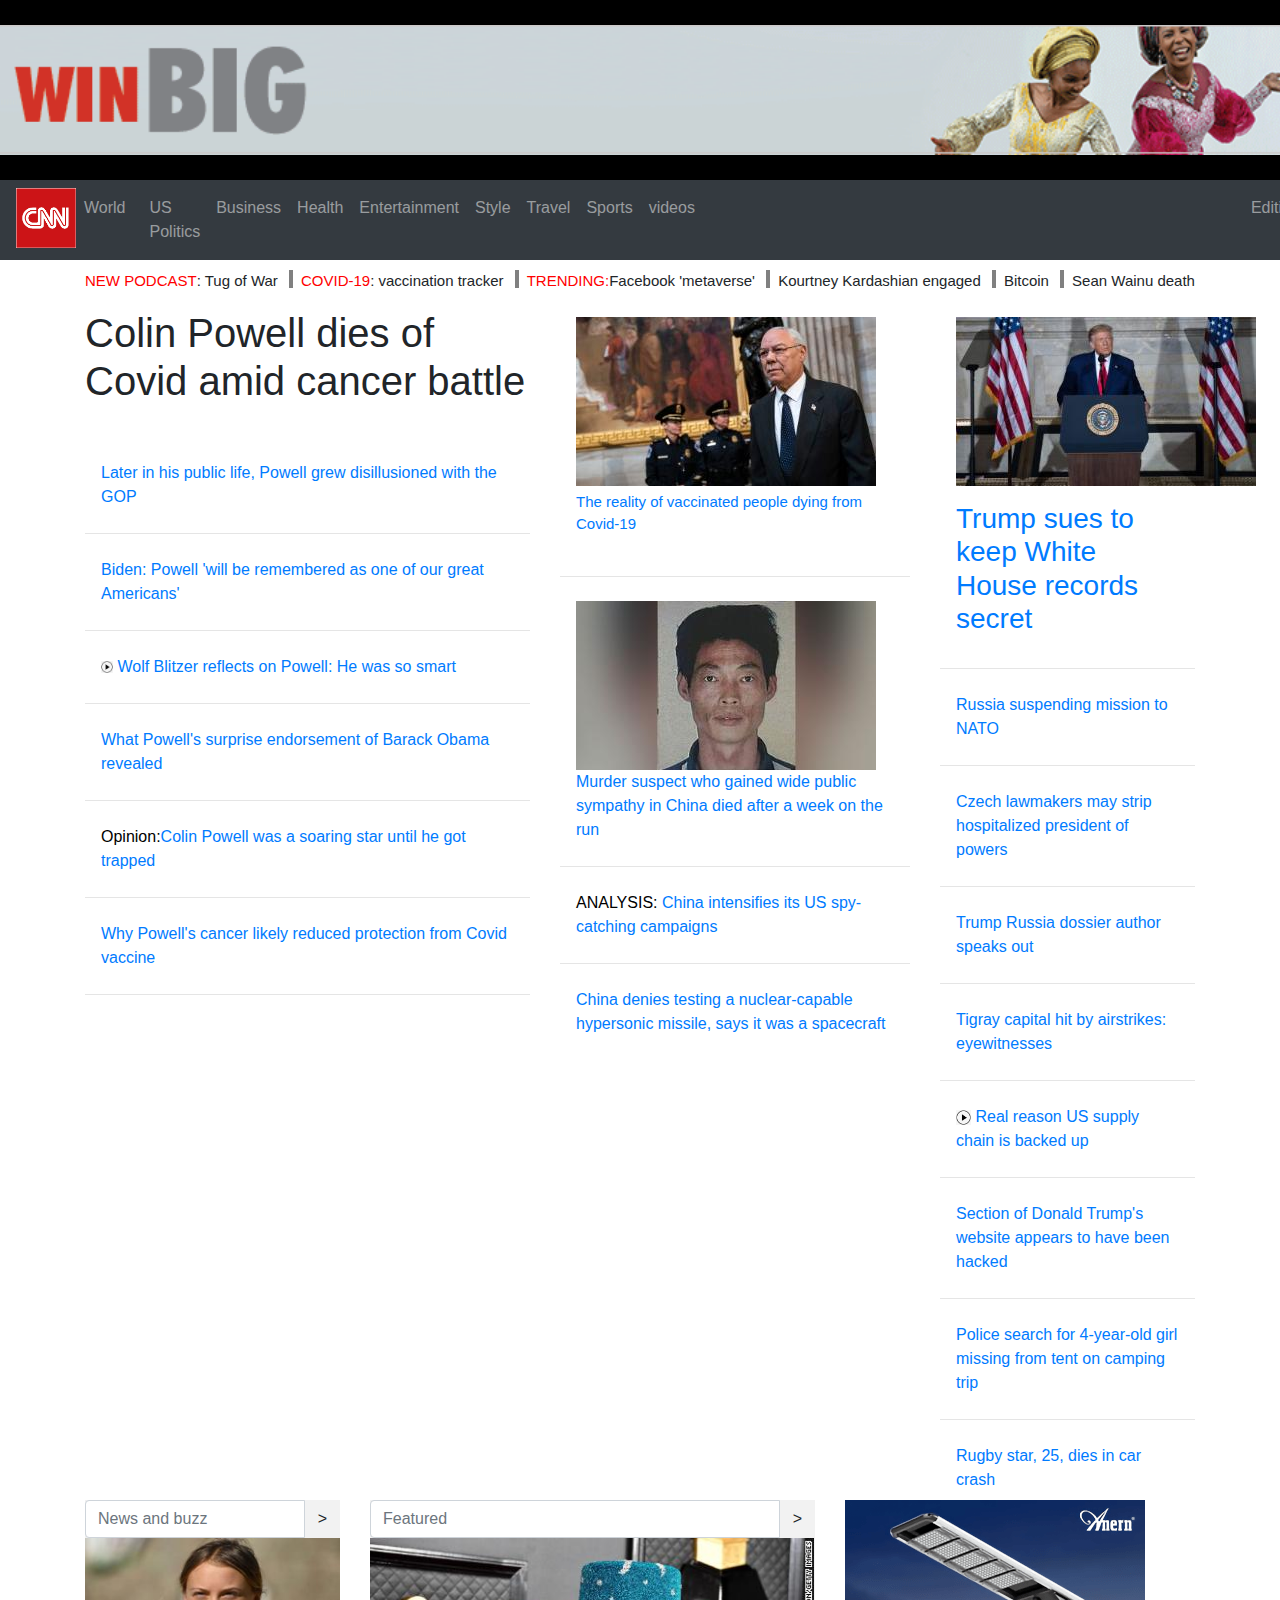
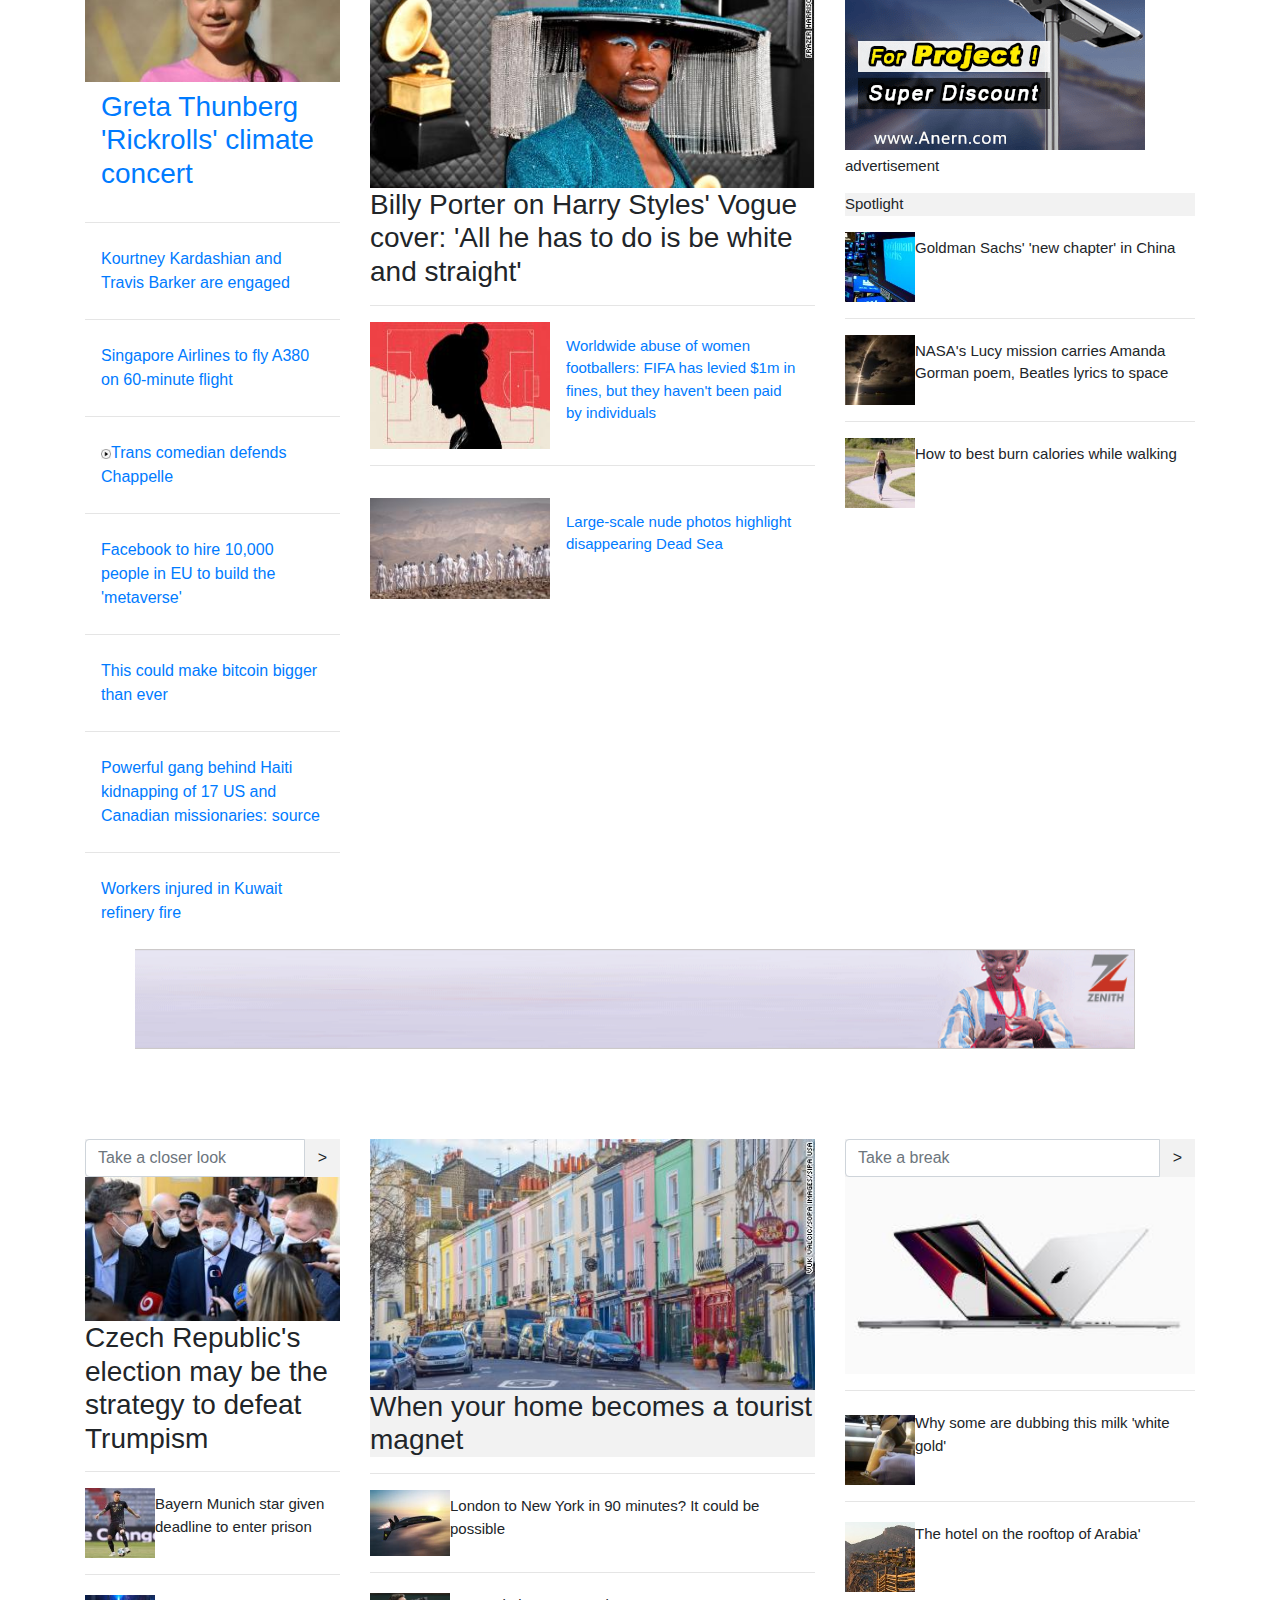
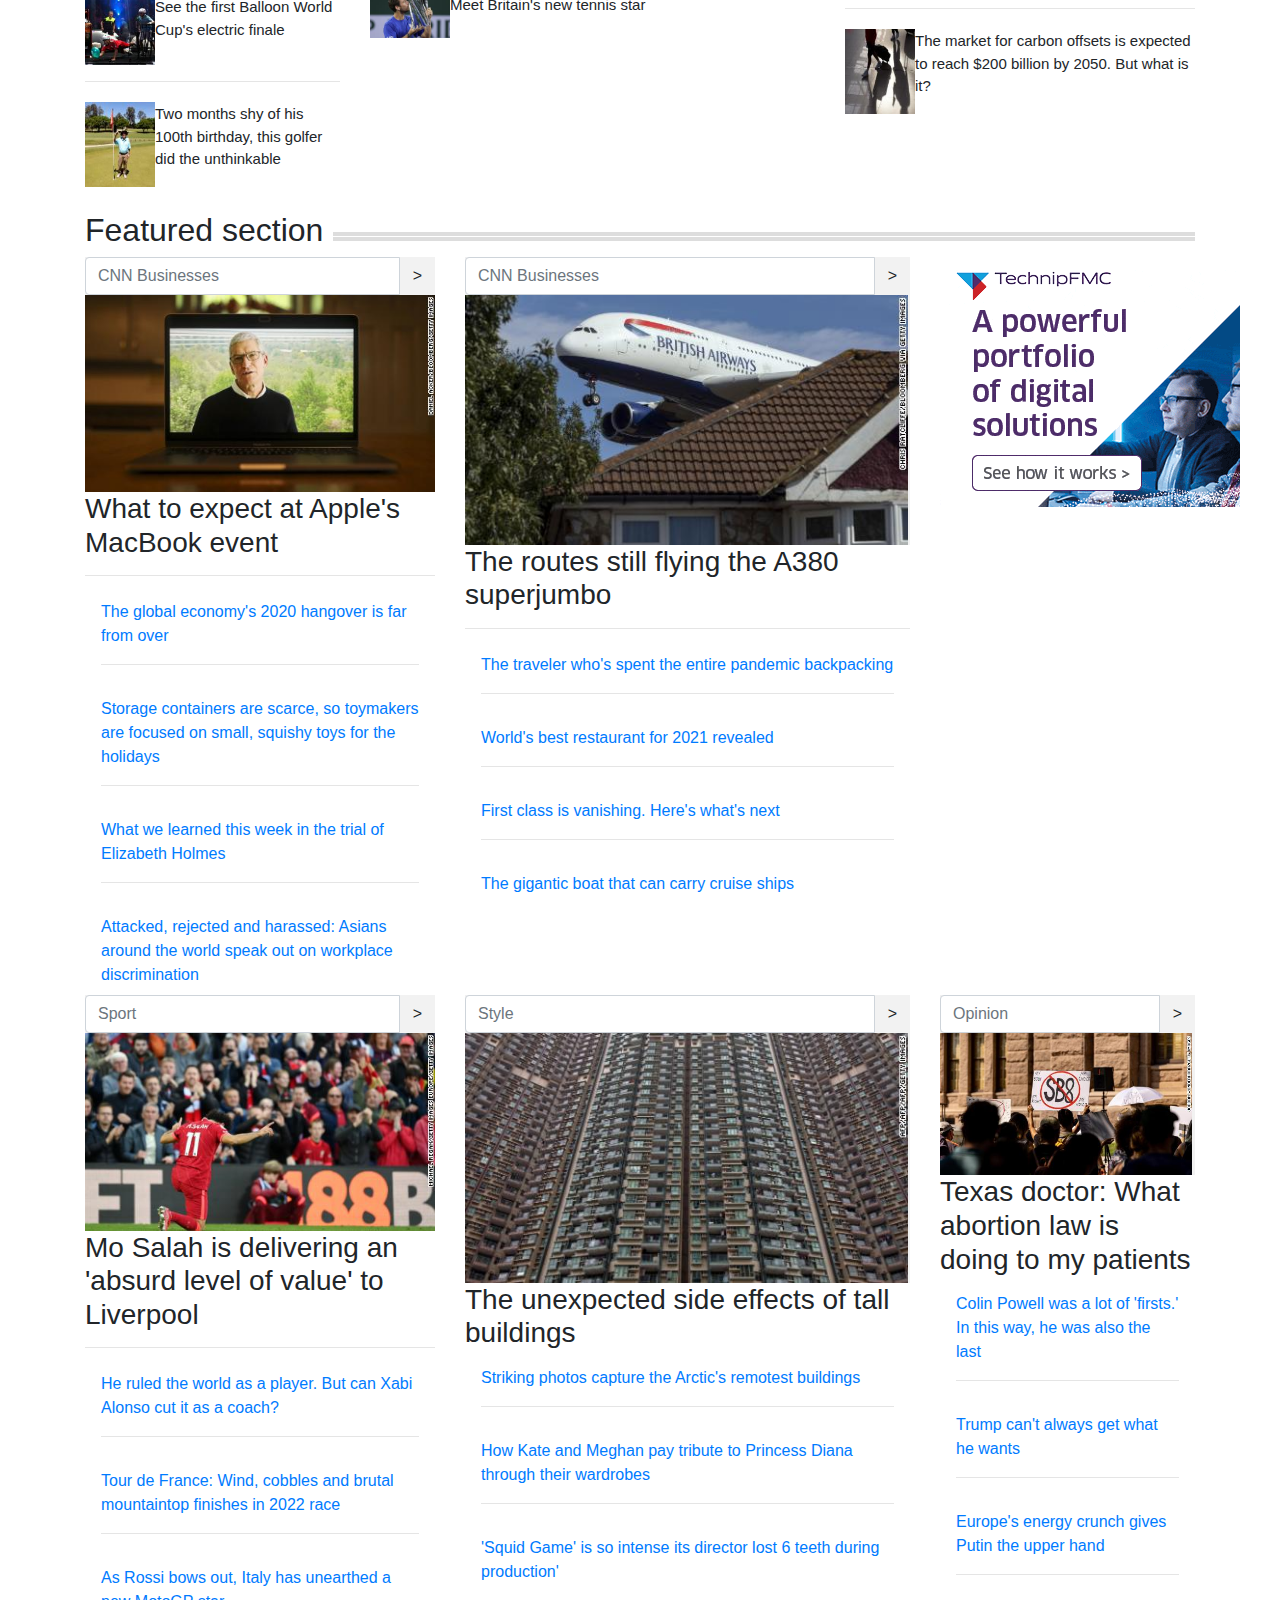
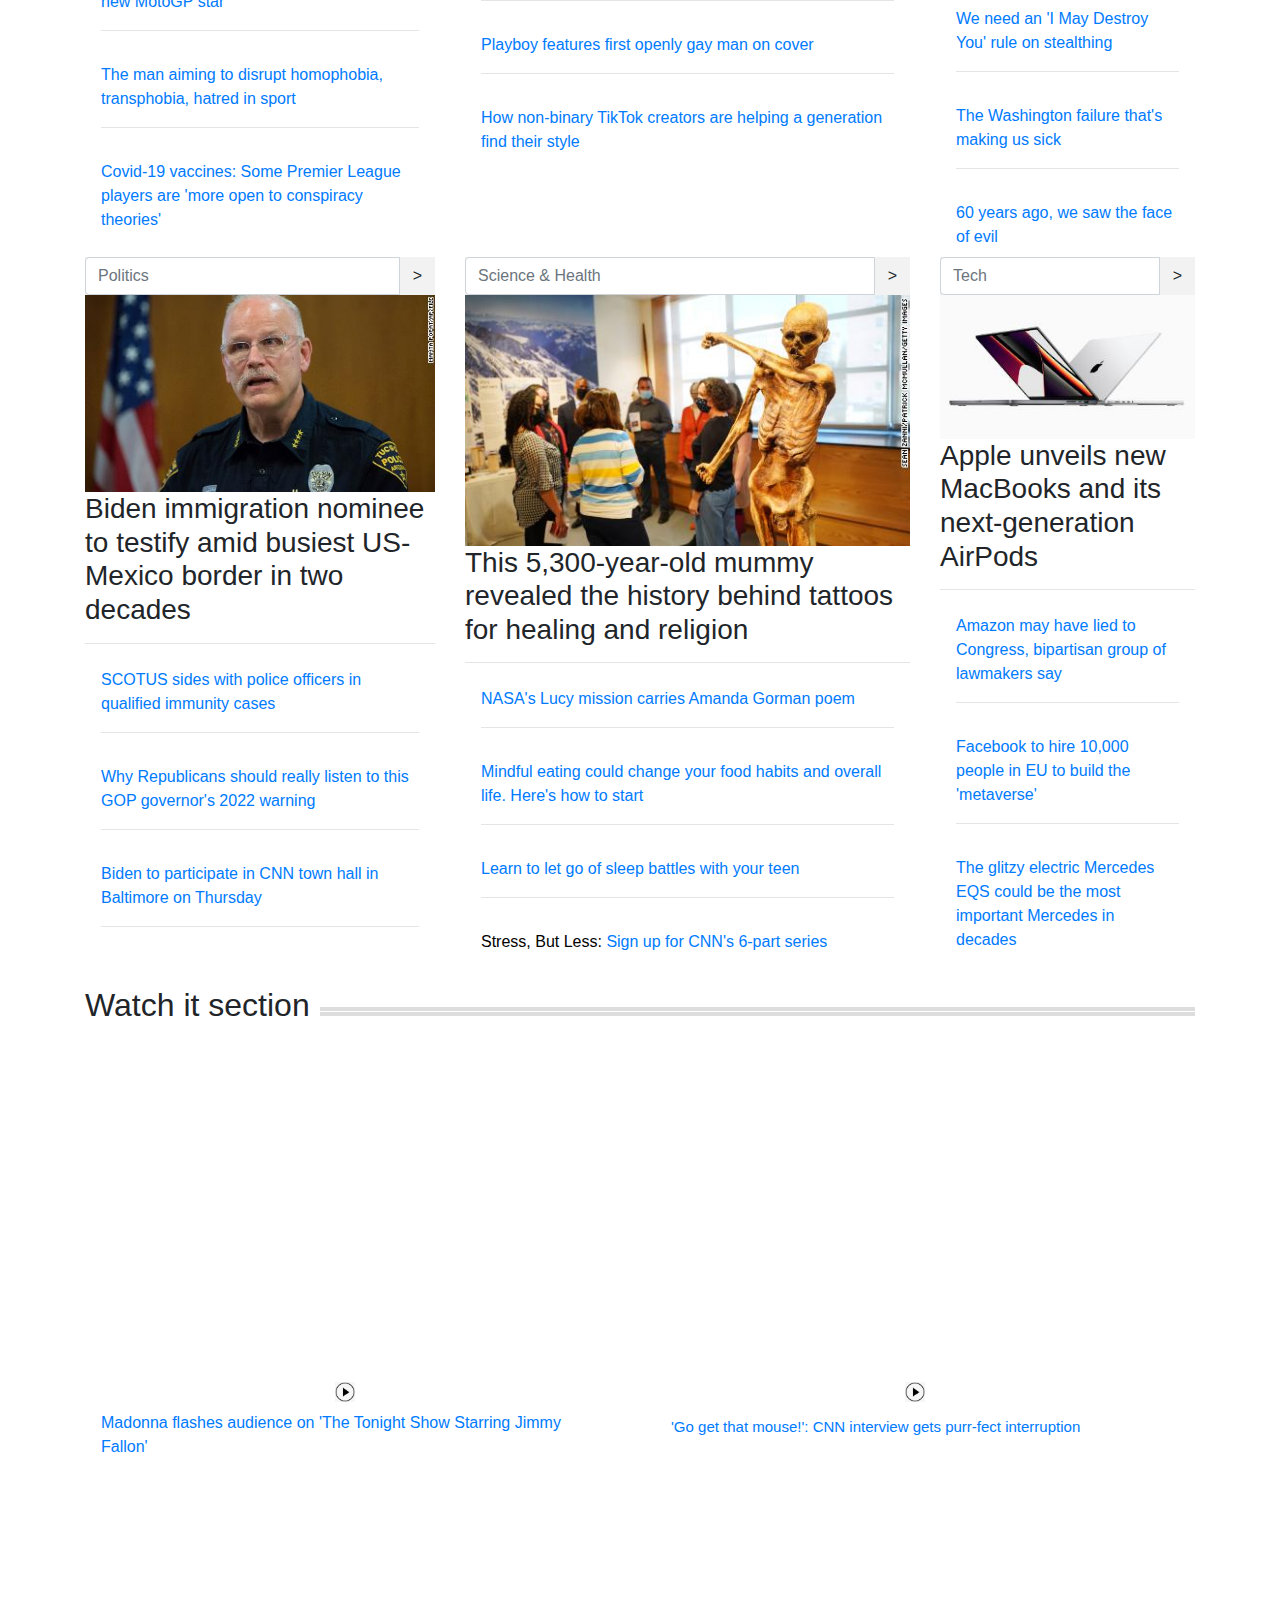
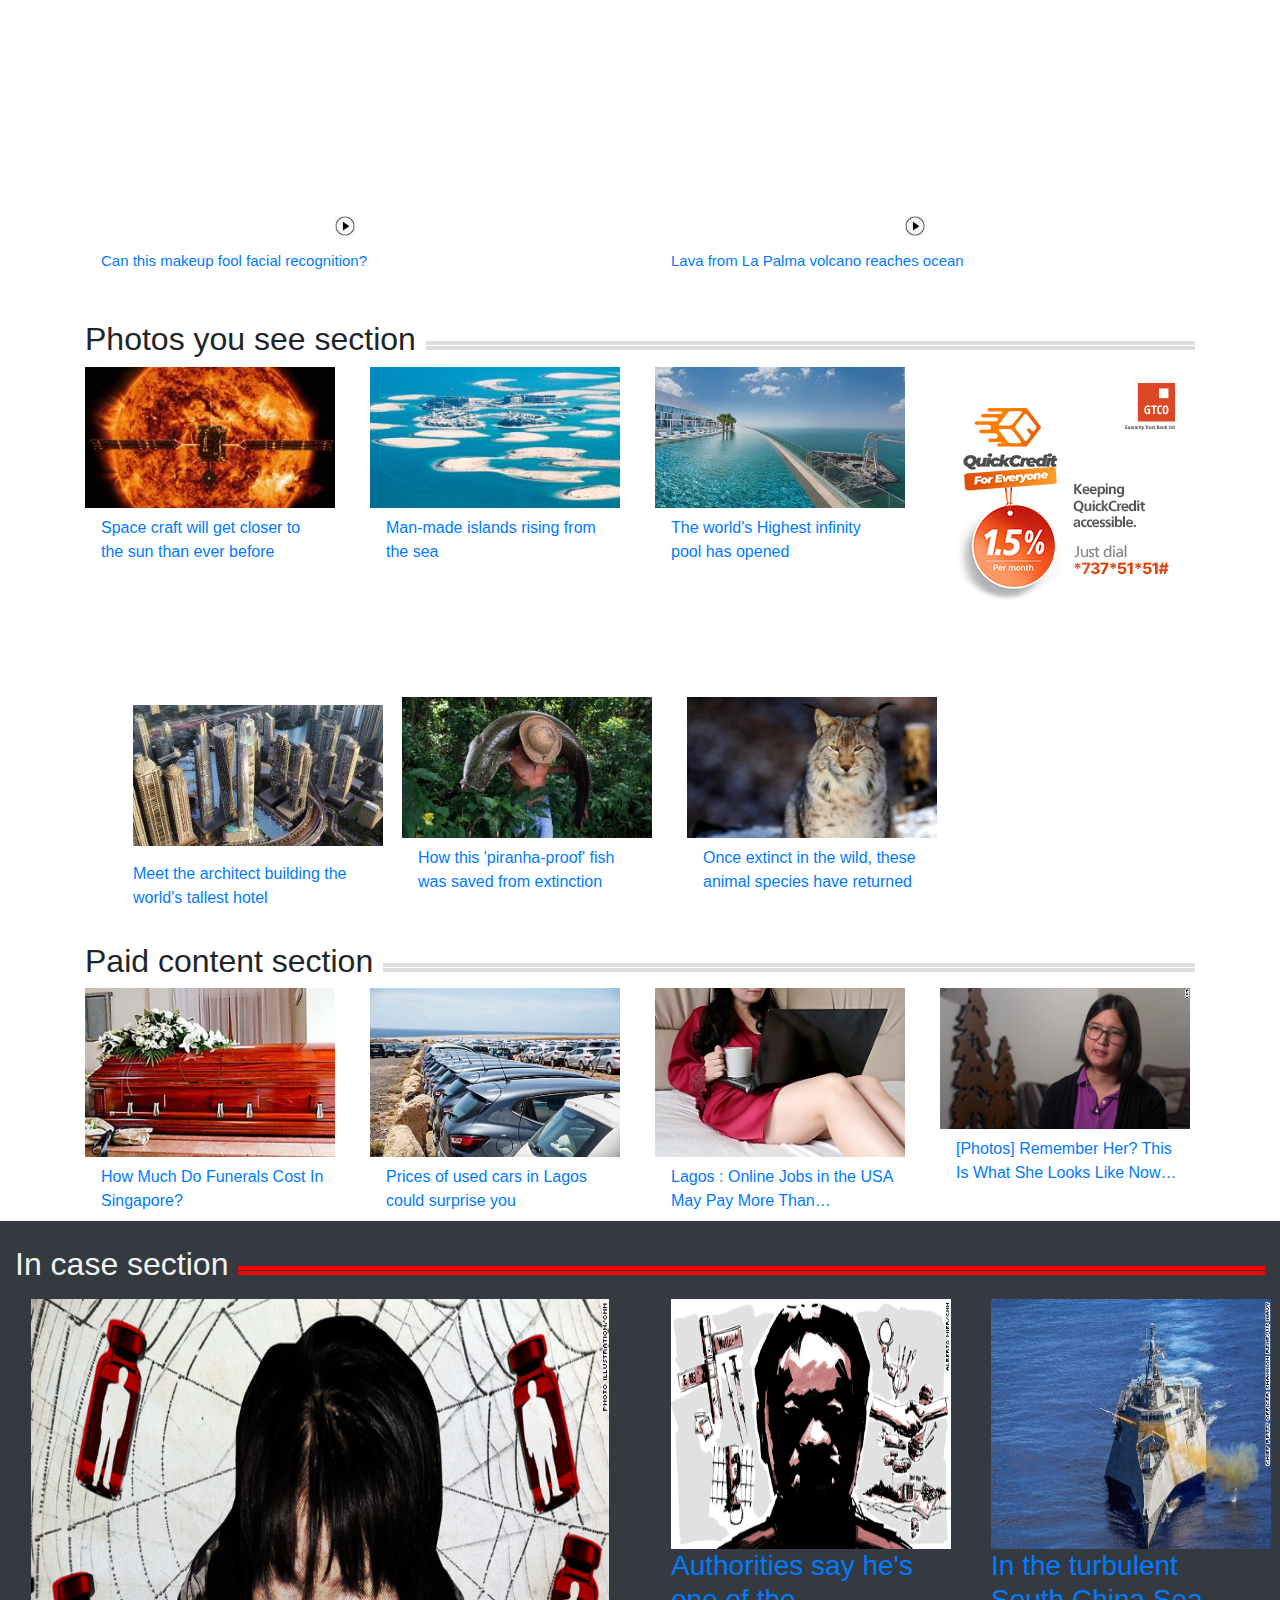
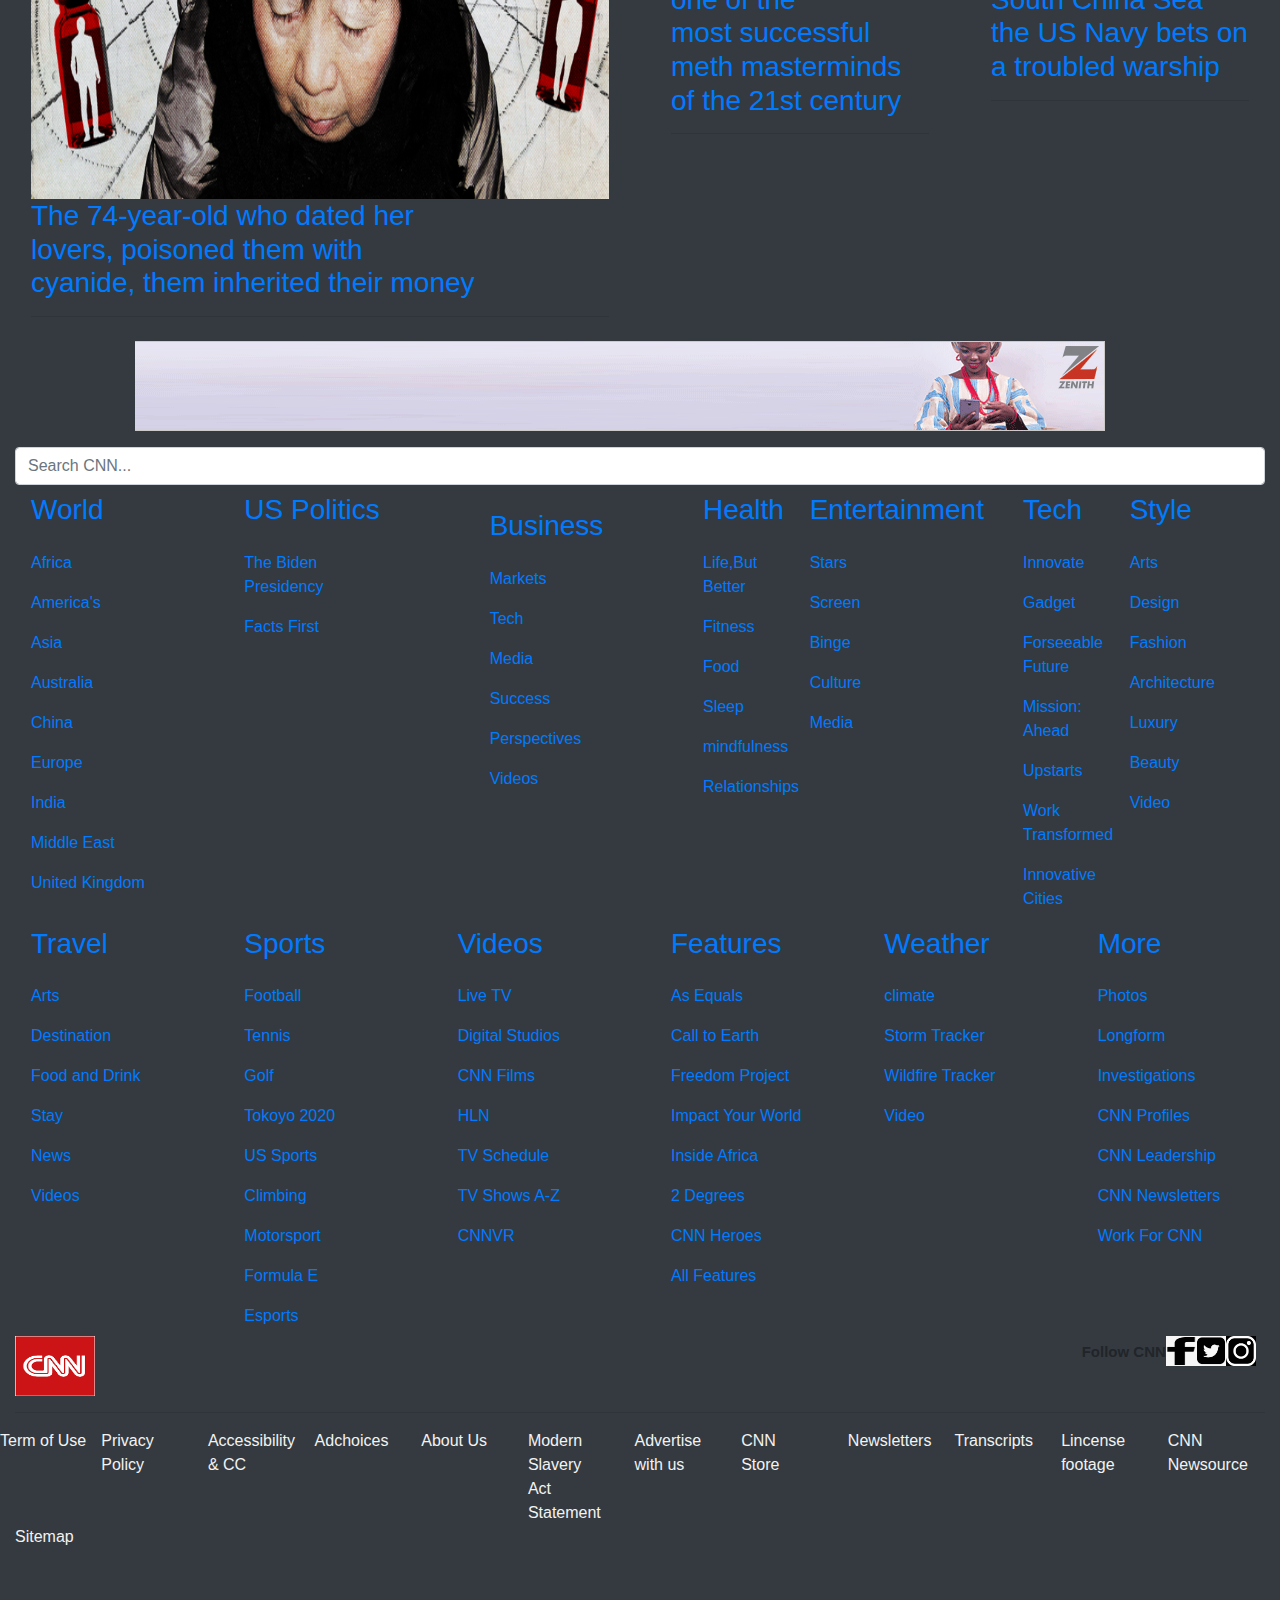
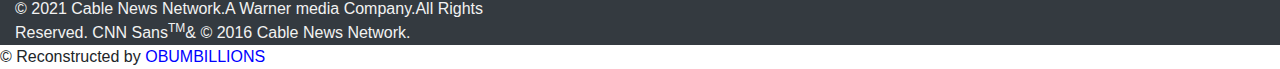
==== commit df6f69fd: "Mobile View Update" ====
--- a/index.html
+++ b/index.html
@@ -143,7 +143,10 @@
                   <div class="row">
                          <div class="col-lg-3">
                                       <div style="background-color:#f2f2f2">
-                                            <h3> News and buzz</h3>
+                                         <div class="input-group">       
+                                            <input type="text" class="form-control"                     placeholder="News and buzz">   
+                                            <button class="btn btn-default" type="button">></button>
+                                        </div>
                                            <img class="greta" src="images/greta-thunberg.jpg" width="255vh" alt="greta-thunberg">
                                       </div>
                                             <a class="nav-link" href="#"> <h3>Greta Thunberg 'Rickrolls' climate concert</h3> </a> <hr>
@@ -159,10 +162,14 @@
 
                       <div class="col-lg-5" id="grammy">
                                 <div class"grammy" style="background-color:#f2f2f2">
-                                            <h3>Featured</h3>
+                                         <div class="input-group">       
+                                            <input type="text" class="form-control"                     placeholder="Featured">   
+                                            <button class="btn btn-default" type="button">></button>
+                                        </div>
                                             <img src="images/grammy-red-carpet-fashion.jpg" width="444vh" alt="grammy-red-carpet-fashion">
+                                </div>
                                             <h3>Billy Porter on Harry Styles' Vogue cover: 'All he has to do is be white and straight' </h3>
-                                </div>
+                               
                                 <hr><div class="grammy" style="display:flex">
                                             <img src="images/womens-soccer-abuse-illustration.jpg"  width="180vh"alt="image">
                                         <a class="nav-link" href="#"> <p>Worldwide abuse of women footballers: FIFA has levied $1m in fines, but they haven't been paid by individuals</p> </a>
@@ -205,7 +212,10 @@
                     <div class="row">
                         <div class="col-lg-3" >
                                     <div style="background-color:#f2f2f2">
-                                        <h3>Take a closer look</h3>
+                                         <div class="input-group">       
+                                            <input type="text" class="form-control"                     placeholder="Take a closer look">   
+                                            <button class="btn btn-default" type="button">></button>
+                                        </div>
                                         <img src="images/03-czech-election-intl.jpg" width="255vh" alt="czech">
                                     </div>
                                     <div>   
@@ -244,9 +254,10 @@
                     
                          <div class="col-lg-4">
                                 <div style="background-color:#f2f2f2">
-                                                <h3>
-                                                    Take a break
-                                                </h3>
+                                        <div class="input-group">       
+                                            <input type="text" class="form-control"                     placeholder="Take a break">    
+                                            <button class="btn btn-default" type="button">></button>
+                                        </div>
                                             <img src="images/apple-event-.jpg" width="350vh" alt="apple laptop">
                                 </div>
                         
@@ -283,10 +294,14 @@
                     <div class="row">
                         <div class="col-lg-4">
                                 <div style="background-color:#f2f2f2">
-                                        <input type="text" class="form-control" placeholder="CNN Businesses" disabled="" readonly="">
+                                     <div class="input-group">       
+                                            <input type="text" class="form-control"                     placeholder="CNN Businesses">    
+                                            <button class="btn btn-default" type="button">></button>
+                                        </div>
                                         <img class="apple-tim" src="images/210607084136-apple-tim-cook-0915-restricted-large-169.jpg" width="350vh" alt="apple-tim-cook">
+                                </div>
                                         <h3>What to expect at Apple's MacBook event <hr></h3>
-                               </div>
+                               
                                   <a class="nav-link" href="#">The global economy's 2020 hangover is far from over<hr></a>
                                   <a class="nav-link" href="#">Storage containers are scarce, so toymakers are focused on small, squishy toys for the holidays<hr></a>
                                   <a class="nav-link" href="#">What we learned this week in the trial of Elizabeth Holmes<hr></a>
@@ -295,11 +310,15 @@
 
                             <div class="col-lg-5">
                                     <div style="background-color:#f2f2f2">
-                                            <input type="text" class="form-control" placeholder="CNN Businesses" disabled="" readonly="">
+                                        <div class="input-group">       
+                                            <input type="text" class="form-control"                     placeholder="CNN Businesses">    
+                                            <button class="btn btn-default" type="button">></button>
+                                        </div>
                                             <img  class="aviation" src="images/where-to-fly-aviation-return.jpg" width="443vh" alt="aviation">
+                                    </div>
                                         <h3> 
-                                           The routes still flying the A380 superjumbo</h3>
-                                    </div>
+                                           The routes still flying the A380 superjumbo</h3> <hr>
+                                   
                                         <a class="nav-link" href="#">
                                         The traveler who's spent the entire pandemic backpacking<hr></a>
                                         <a class="nav-link" href="#">
@@ -318,10 +337,14 @@
             <div class="row">
                   <div class="col-lg-4">
                             <div style="background-color:#f2f2f2">
-                                                <input type="text" class="form-control"                                                  placeholder="Sport" disabled="" readonly="">
-                                                <img class="mo-salah"                                                                                  src="images/211019114029-new-mo-salah-large.jpg"                                                width="350vh" alt="apple-tim-cook">
+                                    <div class="input-group">       
+                                            <input type="text" class="form-control"                     placeholder="Sport">    
+                                            <button class="btn btn-default" type="button">></button>
+                                      </div>
+                                     <img class="mo-salah"                                           src="images/211019114029-new-mo-salah-large.jpg"             width="350vh" alt="apple-tim-cook">
+                             </div>                   
                                                 <h3> Mo Salah is delivering an 'absurd                                                       level of value' to Liverpool<hr> </h3>
-                            </div>
+                           
                             <a class="nav-link" href="#">
                                             He ruled the world as a player. But can Xabi Alonso cut it as a coach?<hr></a>
                             <a class="nav-link" href="#">
@@ -337,10 +360,15 @@
                  </div>
                   
                 
-                  <div class="col-lg-5">
-                             <div style="background-color:#f2f2f2">                                      <input type="text" class="form-control"                     placeholder="Style" disabled="" readonly="">               <img class="hong-kong" src="images/180627140204-hong-kong-apartments-large.jpg"            width="443vh" alt="new-mo-salah">
+                       <div class="col-lg-5">
+                               <div style="background-color:#f2f2f2">                             
+                                       <div class="input-group">       
+                                            <input type="text" class="form-control"                     placeholder="Style">    
+                                            <button class="btn btn-default" type="button">></button>
+                                      </div>
+                                             <img class="hong-kong" src="images/180627140204-hong-kong-apartments-large.jpg"            width="443vh" alt="new-mo-salah">
+                               </div>
                                         <h3> The unexpected side effects of tall buildings </h3>
-                                        </div>
                                         <a class="nav-link" href="#">                
                                         Striking photos capture the Arctic's remotest buildings<hr>
                                         </a>
@@ -360,10 +388,14 @@
                     
                   <div class="col-lg-3">
                             <div style="background-color:#f2f2f2">
-                                         <input type="text" class="form-control" placeholder="Opinion" disabled="" readonly="">
-                                            <img class="texas"                       src="images/211012120206-01-texas-abortion-protest-large.jpg"                                                width="252vh" alt="texas">
+                                     <div class="input-group">       
+                                            <input type="text" class="form-control"                     placeholder="Opinion">    
+                                            <button class="btn btn-default" type="button">></button>
+                                    </div>
+                                 <img class="texas"                       src="images/211012120206-01-texas-abortion-protest-large.jpg"                                                width="252vh" alt="texas">
+                                 </div>
                                                 <h3>Texas doctor: What abortion law is                                                              doing to my patients </h3>
-                                </div>
+                                
                                         <a class="nav-link" href="#">
                                             Colin Powell was a lot of 'firsts.' In this way, he was also the last<hr>
                                         </a>
@@ -393,9 +425,12 @@
                       <div class="row">
                            <div class="col-lg-4">
                                     <div style="background-color:#f2f2f2">
-                                    <input type="text" class="form-control"                                                  placeholder="Politics" disabled="" readonly=">">
-                                      <img class="czech" src="images/211018181526-chris-magnus-file-large.jpg" width="350vh" alt="czech">
-                                                    </div>
+                                        <div class="input-group">       
+                                            <input type="text" class="form-control"                     placeholder="Politics">    
+                                            <button class="btn btn-default" type="button">></button>
+                                       </div>
+                                          <img class="czech" src="images/211018181526-chris-magnus-file-large.jpg" width="350vh" alt="czech">
+                                   </div>
                                        <div>   
                                         <h3>  Biden immigration nominee to testify amid busiest US-Mexico border in two decades</h3> <hr>
                                                     </div>
@@ -412,8 +447,11 @@
                                         </div>
                         <div class="col-lg-5">
                                     <div style="background-color:#f2f2f2">
-                                                <input type="text" class="form-control"                                                  placeholder="Science & Health" disabled=""                                                     readonly="">
-                                        <img class="skeleton" src="images/210928113244-03-otzi-mummy-tattoos-healing-religion-partner-scn-restricted-large.jpg" width="445vh" alt="skeleton">
+                                         <div class="input-group">       
+                                            <input type="text" class="form-control"                     placeholder="Science & Health">    
+                                            <button class="btn btn-default" type="button">></button>
+                                         </div>
+                                              <img class="skeleton" src="images/210928113244-03-otzi-mummy-tattoos-healing-religion-partner-scn-restricted-large.jpg" width="445vh" alt="skeleton">
                                     </div>
                                     <div>   
                                         <h3>This 5,300-year-old mummy revealed the history behind tattoos for healing and religion</h3> <hr>
@@ -436,8 +474,11 @@
 
                         <div class="col-lg-3">
                                     <div style="background-color:#f2f2f2">
-                                    <input type="text" class="form-control"                   placeholder="Tech" disabled="" readonly=">">
-                                        <img class="apple" src="images/apple-event-.jpg" width="255vh" alt="czech">
+                                        <div class="input-group">       
+                                            <input type="text" class="form-control"                     placeholder="Tech">    
+                                            <button class="btn" type="button">></button>
+                                       </div>
+                                              <img class="apple" src="images/apple-event-.jpg" width="255vh" alt="czech">
                                     </div>
                                         <div>   
                                             <h3> 
@@ -475,28 +516,22 @@
             <div class="container">
             <div class="row">
                            <div class="col-lg-6 pt-4">
-                                    <video controls= "controls">
-                                        <source src="https://youtu.be/U9odpRzarGs" type="video/mp4">
-                                        Your browser doesnot support the HTML5 Video element.
-                                    </video>
-                                    <div style="margin-left:120px">
-                                        <img src="images/videoo icon.png" width="30vh" alt="video icon">
+                                   <iframe width="560" height="315" src="https://www.youtube.com/embed/U9odpRzarGs" title="YouTube video player" frameborder="0" allow="accelerometer; autoplay; clipboard-write; encrypted-media; gyroscope; picture-in-picture" allowfullscreen></iframe>
+                                    <div style="margin-left:250px">
+                                        <img src="images/videoo icon.png" width="20vh" alt="video icon">
                                     </div>
                                     <a class="nav-link" href="#">
-                                    Madonna flashes audience on 'The Tonight <br> Show Starring Jimmy Fallon'
+                                    Madonna flashes audience on 'The Tonight Show Starring Jimmy Fallon'
                                     </a>
                             </div>
 
                        <div class="col-lg-6 pt-4">
-                                    <video controls= "controls">
-                                        <source src="https://youtu.be/U9odpRzarGs" type="video/mp4">
-                                    Your browser doesnot support the HTML5 Video element.
-                                    </video>
-                                    <div style="margin-left:120px">
-                                            <img src="images/videoo icon.png" width="30vh" alt="video icon">
+                                   <iframe width="560" height="315" src="https://www.youtube.com/embed/_VClqcnKbDQ" title="YouTube video player" frameborder="0" allow="accelerometer; autoplay; clipboard-write; encrypted-media; gyroscope; picture-in-picture" allowfullscreen></iframe>
+                                    <div style="margin-left:250px">
+                                            <img src="images/videoo icon.png" width="20vh" alt="video icon">
                                     </div>
                                      <a class="nav-link" href="#">   <p>   
-                                    'Go get that mouse!': CNN interview gets <br> purr-fect interruption</p>
+                                    'Go get that mouse!': CNN interview gets purr-fect interruption</p>
 
                                      </a>
                        </div>
@@ -507,12 +542,9 @@
          <div class="container">
             <div class="row">
                   <div class="col-lg-6 pt-4">
-                                <video controls= "controls">
-                                    <source src="https://youtu.be/U9odpRzarGs" type="video/mp4">
-                                    Your browser doesnot support the HTML5 Video element.
-                                </video>
-                                <div style="margin-left:120px">
-                                    <img src="images/videoo icon.png" width="25vh" alt="video icon">
+                              <iframe width="560" height="315" src="https://www.youtube.com/embed/tbdcL5Ux-9Y" title="YouTube video player" frameborder="0" allow="accelerometer; autoplay; clipboard-write; encrypted-media; gyroscope; picture-in-picture" allowfullscreen></iframe>
+                                <div style="margin-left:250px">
+                                    <img src="images/videoo icon.png" width="20vh" alt="video icon">
                                </div>
                                <a class="nav-link" href="#">   <p>
                                 Can this makeup fool facial recognition?</p>
@@ -520,13 +552,10 @@
                    </div>    
                   
                        <div class="col-lg-6 pt-4">
-                                <video controls= "controls">
-                                    <source src="https://youtu.be/U9odpRzarGs" type="video/mp4">
-                                Your browser doesnot support the HTML5 Video element.
-                                </video>
+                               <iframe width="560" height="315" src="https://www.youtube.com/embed/GYUvoaNmE-E" title="YouTube video player" frameborder="0" allow="accelerometer; autoplay; clipboard-write; encrypted-media; gyroscope; picture-in-picture" allowfullscreen></iframe>
                                
-                                        <div style="margin-left:120px">
-                                            <img src="images/videoo icon.png" width="25vh" alt="video icon">
+                                        <div style="margin-left:250px">
+                                            <img src="images/videoo icon.png" width="20vh" alt="video icon">
                                        </div>
                                         <a class="nav-link" href="#">   <p>
                                             Lava from La Palma volcano reaches ocean</p>
--- a/style.css
+++ b/style.css
@@ -112,28 +112,28 @@
    
 }
 .apple{
- width: 113vh;
+  width: 67vh; 
 }
 .skeleton{
-   width: 113vh; 
+   width: 67vh;  
 }
 .czech{
-     width: 113vh; 
+     width: 69vh; 
 }
 .texas{
-     width: 113vh; 
+      width: 67vh; 
 }
 .hong-kong{
-     width: 113vh; 
+     width: 67vh; 
 }
 .mo-salah{
-     width: 113vh; 
+     width: 67vh; 
 }
 .aviation{
-     width: 113vh; 
+       width: 67vh; 
 }
 .apple-tim{
-     width: 113vh; 
+     width: 67vh; 
 }
 .second-row{
     display: none;
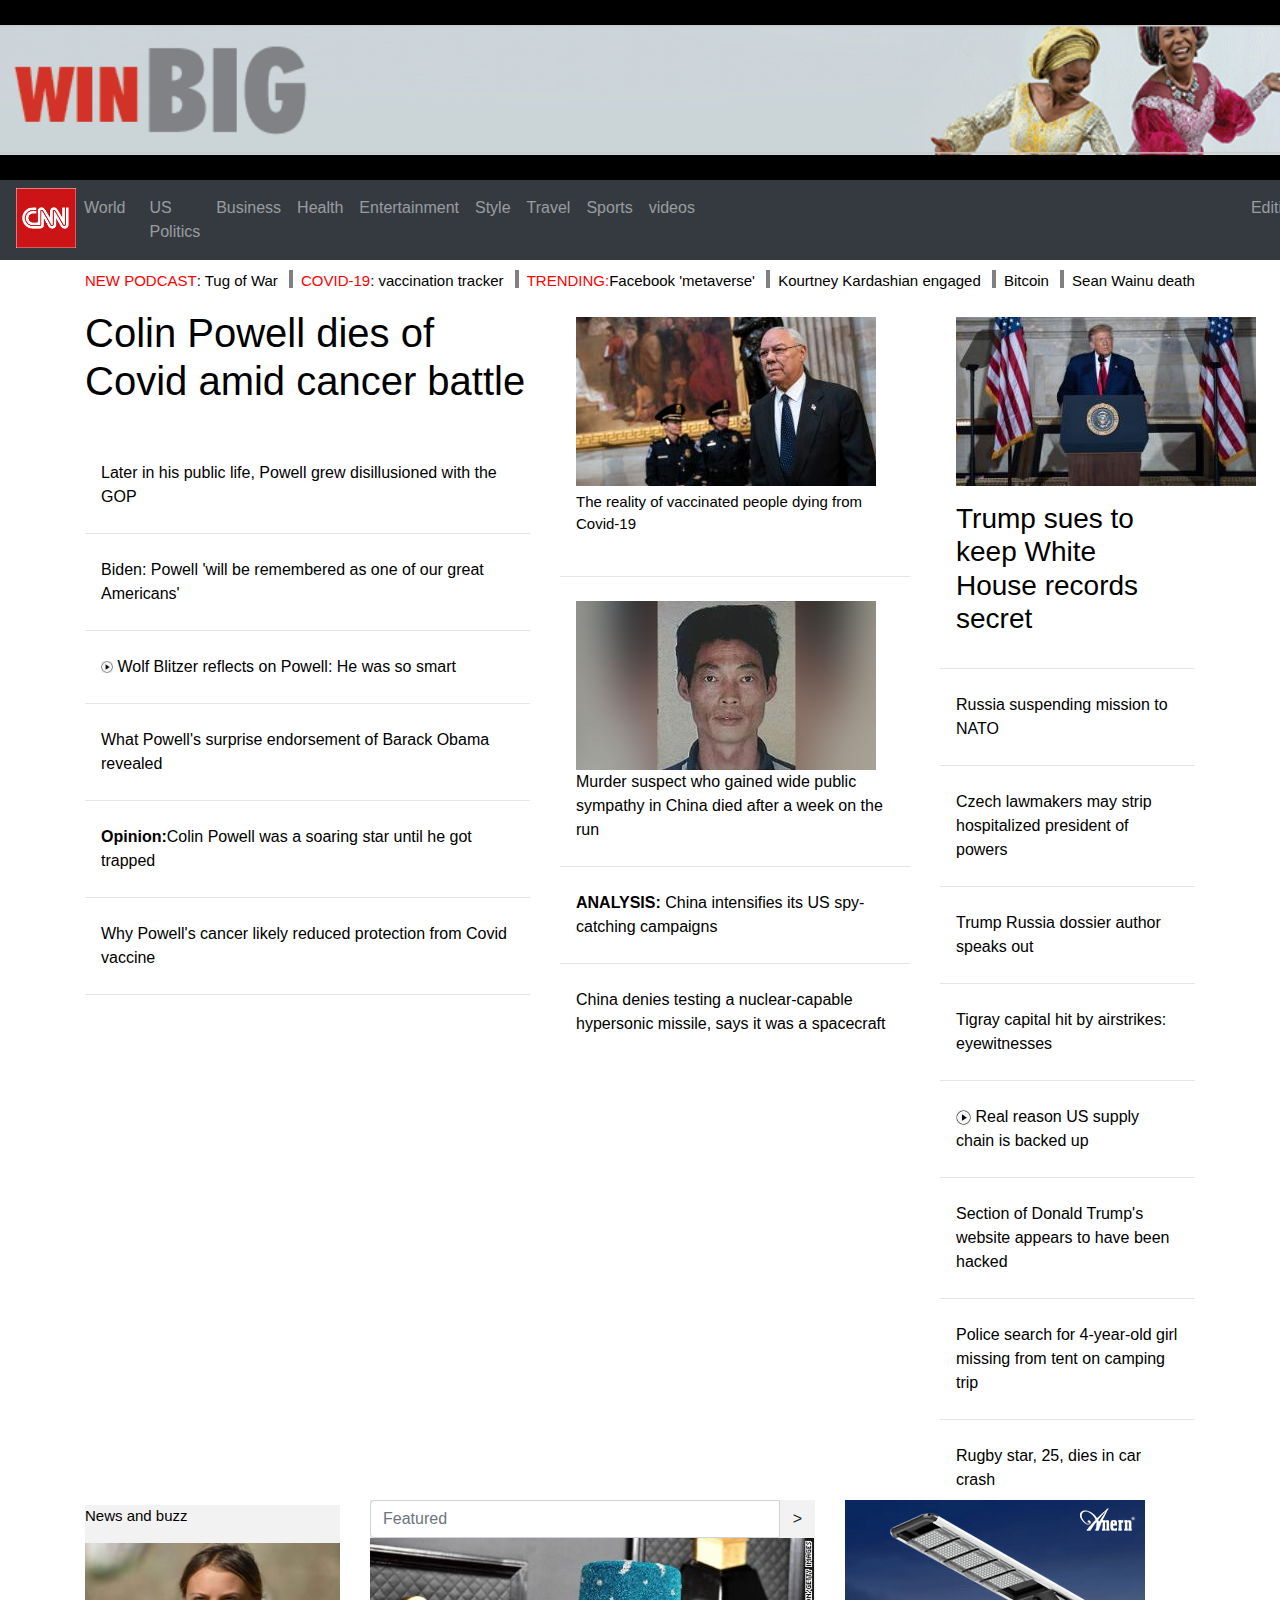
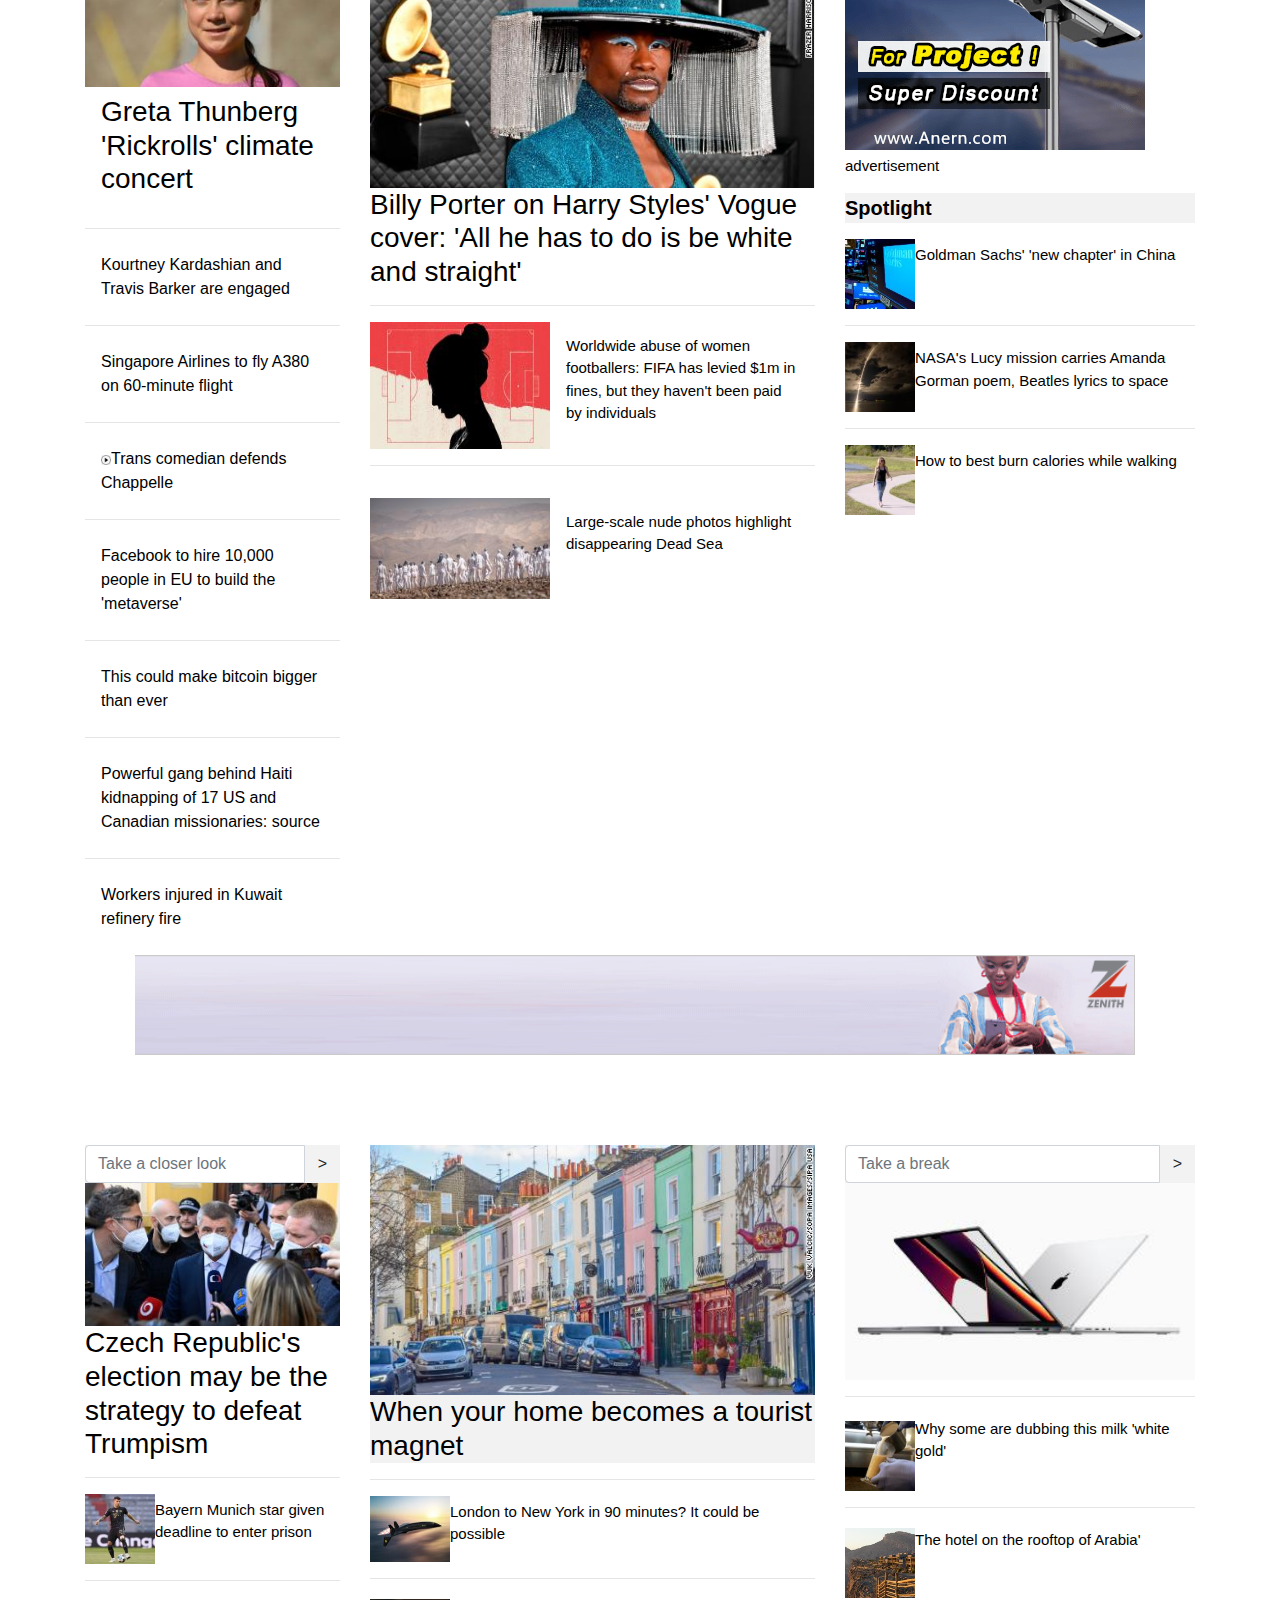
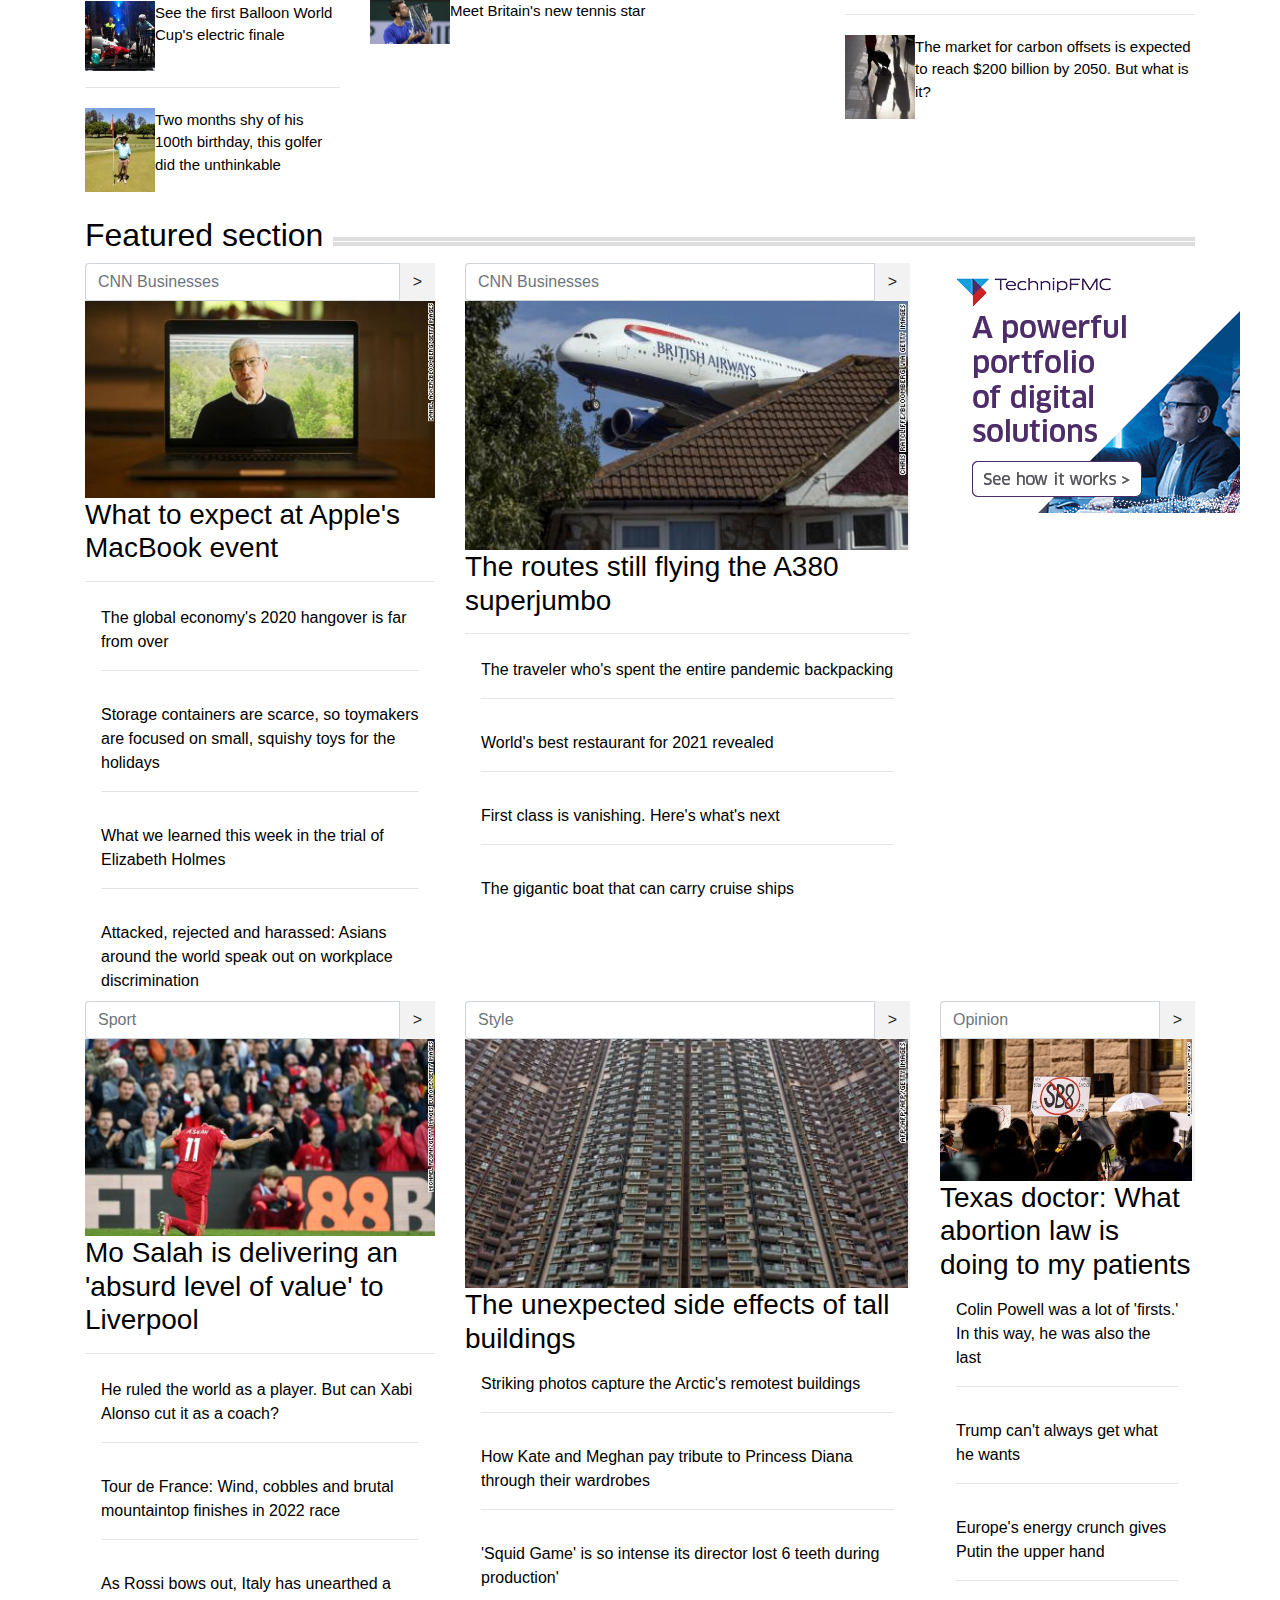
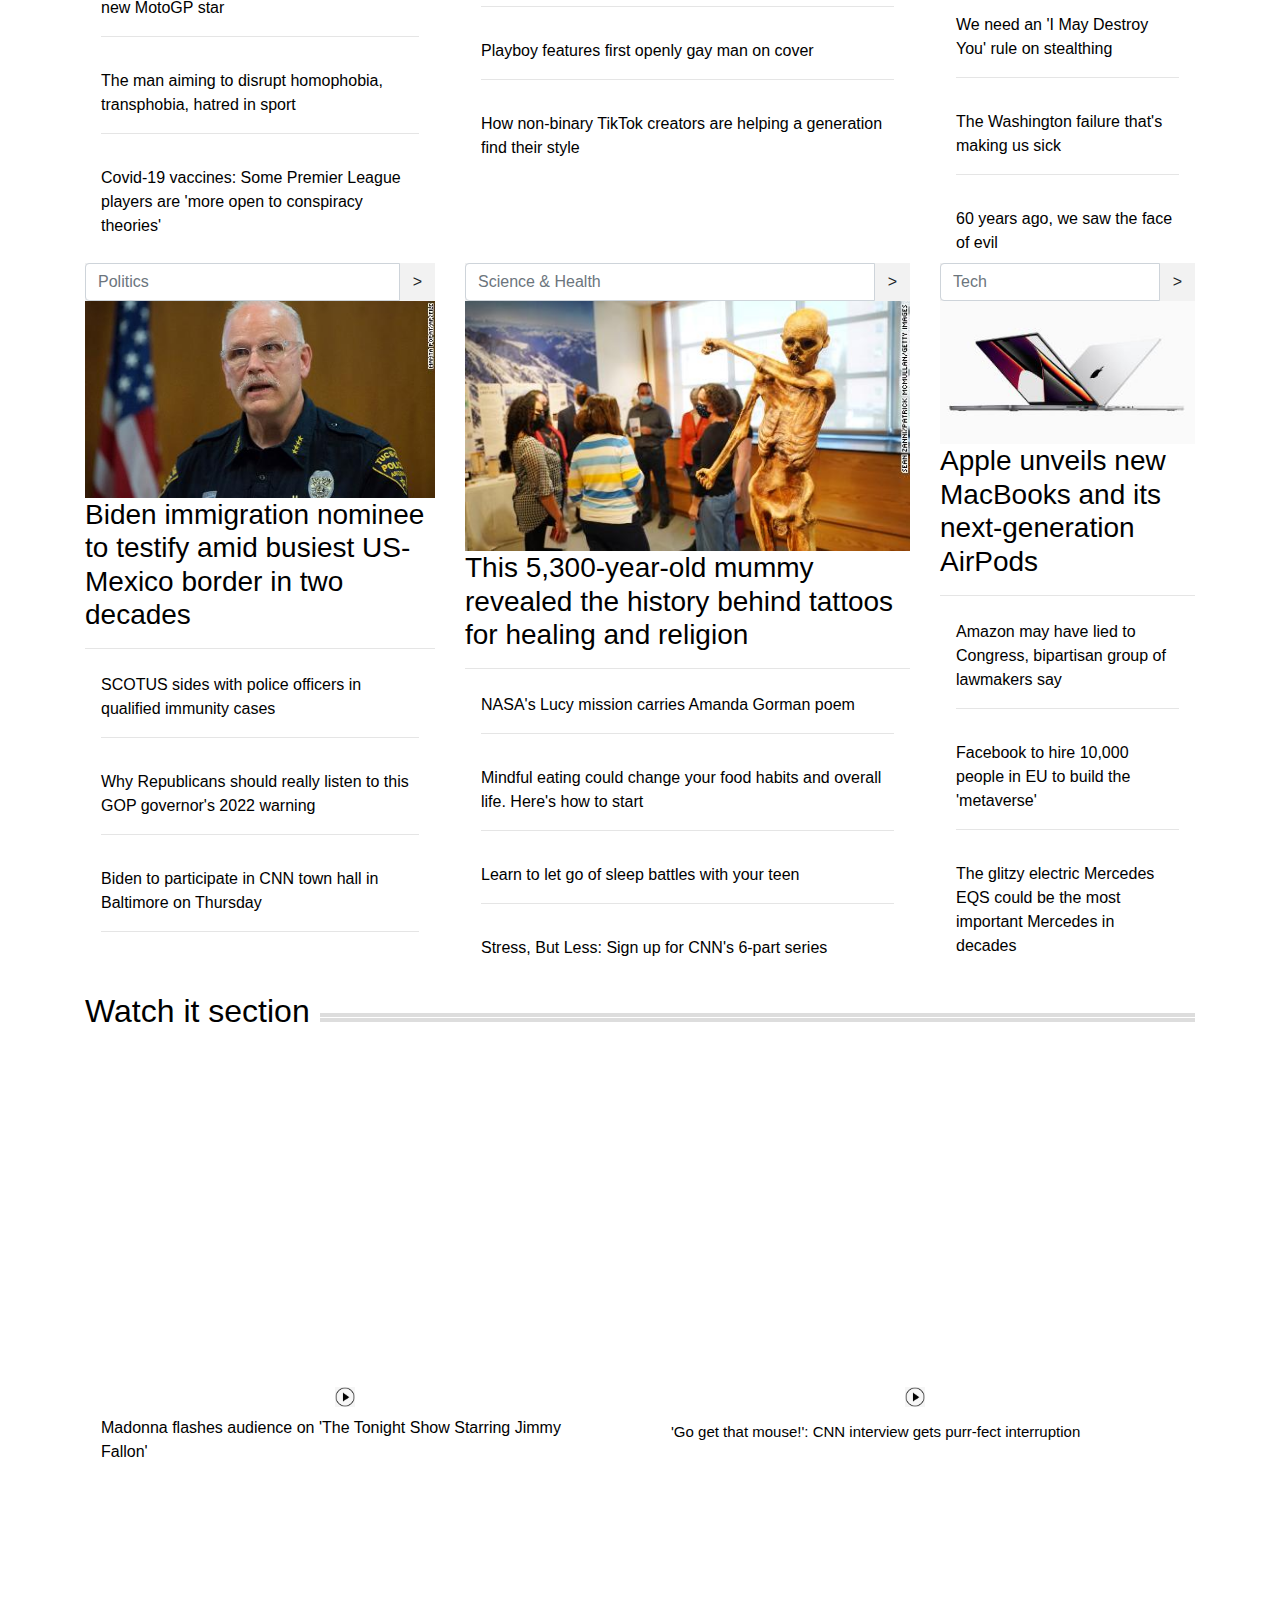
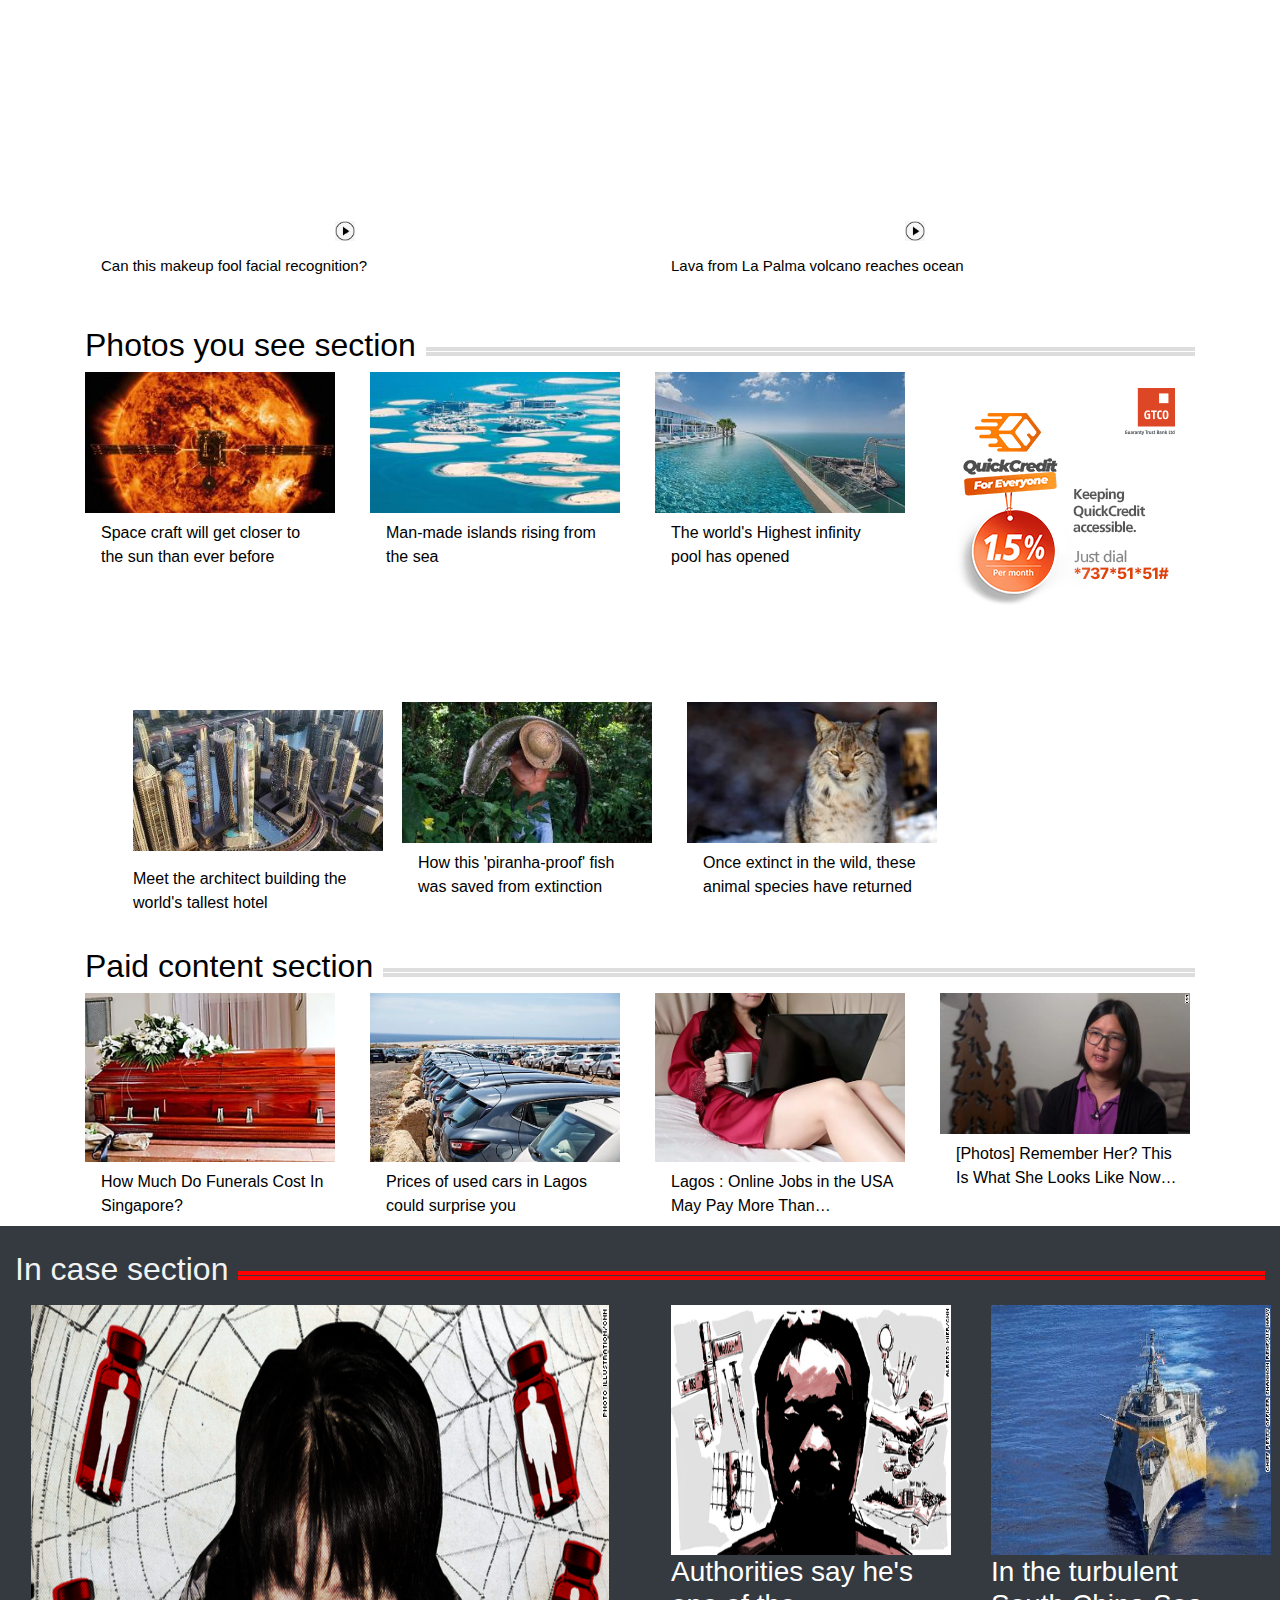
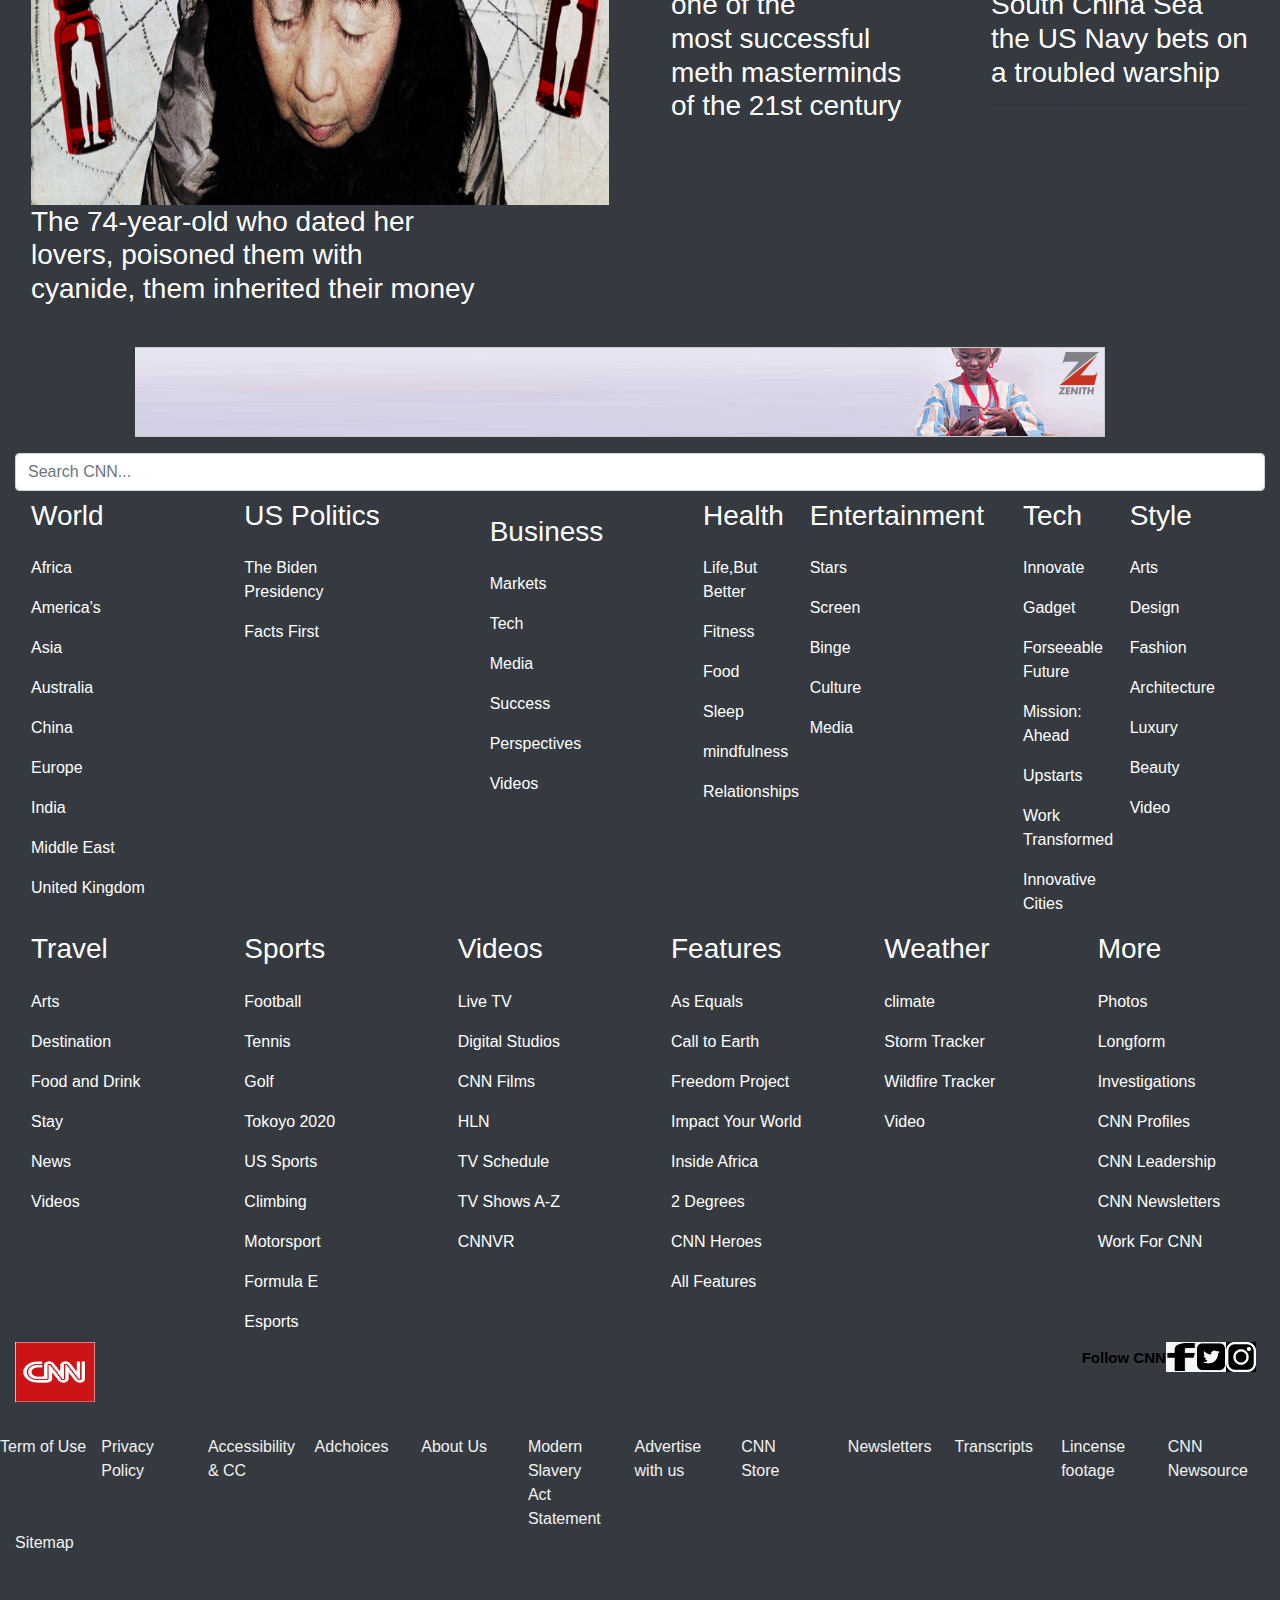
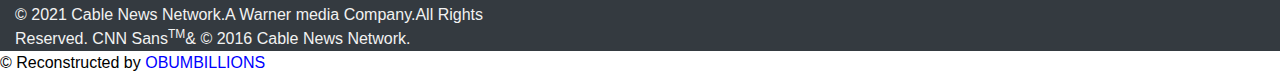
==== commit c0a8ad29: "UPDATE" ====
--- a/index.html
+++ b/index.html
@@ -101,7 +101,7 @@
     <section class="Main section">
          <div class="container">
             <div class="row">
-                  <div class="col-lg-5"> 
+                  <div class="Main-section col-5" > 
                             <h1>Colin Powell dies of Covid amid cancer battle </h1>
                             <img src="https://cdn.cnn.com/cnnnext/dam/assets/211018082025-2-colin-powell-virginia-090712-file-restricted-large-tease.jpg" alt=""> 
                                 <a class="nav-link" href="#"The first Black US secretary of state helped shape foreign policy in the last years of the 20th century</a>
@@ -110,17 +110,17 @@
                                 <a class="nav-link" href="#"> <img src="images/videoo icon.png" alt="video logo" width="12vh">
                                 Wolf Blitzer reflects on Powell: He was so smart </a> <hr>
                                 <a class="nav-link" href="#">What Powell's surprise endorsement of Barack Obama revealed </a><hr>
-                                <a class="nav-link" href="#"> <span style="color:black">Opinion:</span>Colin Powell was a soaring star until he got trapped</a><hr>
+                                <a class="nav-link" href="#"> <span style="font-weight:bolder">Opinion:</span>Colin Powell was a soaring star until he got trapped</a><hr>
                                 <a class="nav-link" href="#"> Why Powell's cancer likely reduced protection from Covid vaccine</a><hr>
                   </div>
 
-                  <div class="col-lg-4">
+                  <div class="Main-section col-4">
                             <a class="nav-link" href="#"> <img src="images/colin-powell-file-medium.jpg" alt="colin-powell"> <p> The reality of vaccinated people dying from Covid-19</p> </a><hr>
                                 <a class="nav-link" href="#"> <img src="images/china-jinzhong.jpg" alt="china-jinzhong"> Murder suspect who gained wide public sympathy in China died after a week on the run </a> <hr>
-                                <a class="nav-link" href="#"> <span style="color:black">ANALYSIS:</span>  China intensifies its US spy-catching campaigns</a> <hr>
+                                <a class="nav-link" href="#"> <span style="font-weight:bolder">ANALYSIS:</span>  China intensifies its US spy-catching campaigns</a> <hr>
                                 <a class="nav-link" href="#">China denies testing a nuclear-capable hypersonic missile, says it was a spacecraft</a>
                   </div>
-                   <div class="col-lg-3">
+                   <div class="Main-section col-3">
                             <a class="nav-link" href="#"> <img src="images/trump-national-archives.jpg" alt="trump">  </a>
                             <a class="nav-link" href="#"> <h3>Trump sues to keep White House records secret</h3>  </a> <hr>
                             <a class="nav-link" href="#"> Russia suspending mission to NATO  </a> <hr>
@@ -141,11 +141,10 @@
             <div class="second-row">
              <div class="container">
                   <div class="row">
-                         <div class="col-lg-3">
+                         <div class="Main-section col-3">
                                       <div style="background-color:#f2f2f2">
-                                         <div class="input-group">       
-                                            <input type="text" class="form-control"                     placeholder="News and buzz">   
-                                            <button class="btn btn-default" type="button">></button>
+                                         <div>       
+                                            <p class="News and buzz">News and buzz</p>
                                         </div>
                                            <img class="greta" src="images/greta-thunberg.jpg" width="255vh" alt="greta-thunberg">
                                       </div>
@@ -160,7 +159,7 @@
                                             <a class="nav-link" href="#">Workers injured in Kuwait refinery fire</a>
                       </div>
 
-                      <div class="col-lg-5" id="grammy">
+                      <div class="grammy col-5" id="grammy">
                                 <div class"grammy" style="background-color:#f2f2f2">
                                          <div class="input-group">       
                                             <input type="text" class="form-control"                     placeholder="Featured">   
@@ -180,12 +179,11 @@
                                 </div>
                       </div>
 
-                   <div class="col-lg-4">
+                   <div class="Main-section col-4">
                                     <img src="images/advertisement1.png"  alt="advertisement">
                                     <p>advertisement</p>
-                                    <div style="background-color:#f2f2f2">
-                                        <p>Spotlight</p> 
-                                    </div>
+                                    <div>
+                                    <p class="Spotlight" style="background-color:#f2f2f2">Spotlight</p> 
                                     <div style="display:flex">
                                         <img src="images/goldman-sachs-new-york-stock-exchange.jpg"width="70vh" alt="">
                                         <p>Goldman Sachs' 'new chapter' in China</p>
@@ -198,6 +196,7 @@
                                         <img src="images/-lbb-walking.jpg" width="70vh" alt="">
                                         <p>How to best burn calories while walking</p>
                                     </div>
+                                </div>
                             </div>
                      </div>
                 </div>
@@ -210,7 +209,7 @@
                     <div class="closer-look">
               <div class="container" >
                     <div class="row">
-                        <div class="col-lg-3" >
+                        <div class="Main-section col-3" >
                                     <div style="background-color:#f2f2f2">
                                          <div class="input-group">       
                                             <input type="text" class="form-control"                     placeholder="Take a closer look">   
@@ -236,7 +235,7 @@
                                     
                         </div>
                 
-                        <div class="col-lg-5">
+                        <div class="Main-section col-5">
                                         <div style="background-color:#f2f2f2">
                                             <img src="images/211011224222-portobello-road-notting-hill.jpg"  width="445vh" alt="portobello-road-notting">
                                             <h3>When your home becomes a tourist magnet </h3>
@@ -252,7 +251,7 @@
                                         </div>
                             </div>
                     
-                         <div class="col-lg-4">
+                         <div class="Main-section col-4">
                                 <div style="background-color:#f2f2f2">
                                         <div class="input-group">       
                                             <input type="text" class="form-control"                     placeholder="Take a break">    
@@ -292,7 +291,7 @@
             </div>
                  <div class="container">
                     <div class="row">
-                        <div class="col-lg-4">
+                        <div class="Featured-section col-4">
                                 <div style="background-color:#f2f2f2">
                                      <div class="input-group">       
                                             <input type="text" class="form-control"                     placeholder="CNN Businesses">    
@@ -308,7 +307,7 @@
                                   <a class="nav-link" href="#">Attacked, rejected and harassed: Asians around the world speak out on workplace discrimination </a>
                        </div>
 
-                            <div class="col-lg-5">
+                            <div class="Featured-section col-5">
                                     <div style="background-color:#f2f2f2">
                                         <div class="input-group">       
                                             <input type="text" class="form-control"                     placeholder="CNN Businesses">    
@@ -335,7 +334,7 @@
                  </div>
 
             <div class="row">
-                  <div class="col-lg-4">
+                  <div class="Featured-section col-4">
                             <div style="background-color:#f2f2f2">
                                     <div class="input-group">       
                                             <input type="text" class="form-control"                     placeholder="Sport">    
@@ -360,7 +359,7 @@
                  </div>
                   
                 
-                       <div class="col-lg-5">
+                       <div class="Featured-section col-5">
                                <div style="background-color:#f2f2f2">                             
                                        <div class="input-group">       
                                             <input type="text" class="form-control"                     placeholder="Style">    
@@ -386,7 +385,7 @@
                                         </a>
                          </div>
                     
-                  <div class="col-lg-3">
+                  <div class="Featured-section col-3">
                             <div style="background-color:#f2f2f2">
                                      <div class="input-group">       
                                             <input type="text" class="form-control"                     placeholder="Opinion">    
@@ -423,7 +422,7 @@
 
          <div class="container">
                       <div class="row">
-                           <div class="col-lg-4">
+                           <div class="Featured-section col-4">
                                     <div style="background-color:#f2f2f2">
                                         <div class="input-group">       
                                             <input type="text" class="form-control"                     placeholder="Politics">    
@@ -445,7 +444,7 @@
                                         </a>
                                                     
                                         </div>
-                        <div class="col-lg-5">
+                        <div class="Featured-section col-5">
                                     <div style="background-color:#f2f2f2">
                                          <div class="input-group">       
                                             <input type="text" class="form-control"                     placeholder="Science & Health">    
@@ -472,7 +471,7 @@
                         </div>
 
 
-                        <div class="col-lg-3">
+                        <div class="Featured-section col-3">
                                     <div style="background-color:#f2f2f2">
                                         <div class="input-group">       
                                             <input type="text" class="form-control"                     placeholder="Tech">    
@@ -515,7 +514,7 @@
             </div>
             <div class="container">
             <div class="row">
-                           <div class="col-lg-6 pt-4">
+                           <div class="Watch-it-section col-6 pt-4">
                                    <iframe width="560" height="315" src="https://www.youtube.com/embed/U9odpRzarGs" title="YouTube video player" frameborder="0" allow="accelerometer; autoplay; clipboard-write; encrypted-media; gyroscope; picture-in-picture" allowfullscreen></iframe>
                                     <div style="margin-left:250px">
                                         <img src="images/videoo icon.png" width="20vh" alt="video icon">
@@ -525,7 +524,7 @@
                                     </a>
                             </div>
 
-                       <div class="col-lg-6 pt-4">
+                       <div class="Watch-it-section col-6 pt-4">
                                    <iframe width="560" height="315" src="https://www.youtube.com/embed/_VClqcnKbDQ" title="YouTube video player" frameborder="0" allow="accelerometer; autoplay; clipboard-write; encrypted-media; gyroscope; picture-in-picture" allowfullscreen></iframe>
                                     <div style="margin-left:250px">
                                             <img src="images/videoo icon.png" width="20vh" alt="video icon">
@@ -541,7 +540,7 @@
                
          <div class="container">
             <div class="row">
-                  <div class="col-lg-6 pt-4">
+                  <div class="Watch-it-section col-6 pt-4">
                               <iframe width="560" height="315" src="https://www.youtube.com/embed/tbdcL5Ux-9Y" title="YouTube video player" frameborder="0" allow="accelerometer; autoplay; clipboard-write; encrypted-media; gyroscope; picture-in-picture" allowfullscreen></iframe>
                                 <div style="margin-left:250px">
                                     <img src="images/videoo icon.png" width="20vh" alt="video icon">
@@ -551,7 +550,7 @@
                                </a>
                    </div>    
                   
-                       <div class="col-lg-6 pt-4">
+                       <div class="Watch-it-section col-6 pt-4">
                                <iframe width="560" height="315" src="https://www.youtube.com/embed/GYUvoaNmE-E" title="YouTube video player" frameborder="0" allow="accelerometer; autoplay; clipboard-write; encrypted-media; gyroscope; picture-in-picture" allowfullscreen></iframe>
                                
                                         <div style="margin-left:250px">
@@ -578,23 +577,23 @@
         
                     <div class="container">
                         <div class="row">
-                                <div class="col-lg-3">
+                                <div class="Photos-you-see-section col-3">
                                     <img src="images/solar-orbiter-facing-sun.jpg" width="250vh"  alt="solar orbit">
                                     <a class="nav-link" href="#"> 
                                     Space craft will get closer to the sun than ever before</a>
                                 </div>
-                                <div class="col-lg-3">
+                                <div class="Photos-you-see-section col-3">
                                     <img src="images/heart-of-europe.jpg" width="250vh" alt="heart-of-europe">
                                     <a class="nav-link" href="#"> 
                                     
                                             Man-made islands rising from the sea</a>
                                 </div>
-                                <div class="col-lg-3">
+                                <div class="Photos-you-see-section col-3">
                                     <img src="images/beach-resort.jpg" width="250vh"  alt="beach-resort">
                                     <a class="nav-link" href="#"> 
                                     The world's Highest  infinity pool has opened</a>
                                 </div>
-                                <div class="col-lg-3">
+                                <div class="Photos-you-see-section col-3">
                                     <img src="images/advertisement3.png" width="250vh"  alt="gtb advert">
                                     <a class="nav-link" href="#"> 
                                 </div>
@@ -602,20 +601,20 @@
                     </div>
                 <div class="container">
                        <div class="row">
-                                <div class="col-lg-3">
+                                <div class="Photos-you-see-section col-3">
                                             <img src="images/210427075549-01---2-yahya-jan-norr-dubai-restricted.jpg" width="250vh" alt="heart-of-europe">
                                             <a class="nav-link" href="#"> 
                                             Meet the architect building the world's tallest hotel
                                             </a>
                                 </div>
                   
-                                <div class="col-lg-3">
+                                <div class="Photos-you-see-section col-3">
                                             <img src="images/arapaima.jpg" width="250vh" alt="arapaima">
                                         <a class="nav-link" href="#">     
                                         How this 'piranha-proof' fish was saved from extinction
                                             </a>
                                 </div>
-                                <div class="col-lg-3">
+                                <div class="Photos-you-see-section col-3">
                                         <img src="images/210313023629-eurasian-lynx-file-2012-medium-tease.jpg" width="250vh" alt="eurasian-lynx">
                                         <a class="nav-link" href="#">     
                                             Once extinct in the wild, these animal species have returned</a>
@@ -638,13 +637,13 @@
 
             <div class="container">
                 <div class="row">
-                                <div class="col-lg-3">
+                                <div class="Paid-content-section col-3">
                                             <img src="images/funerals.webp" width="250vh" alt="funerals">
                                             <a class="nav-link" href="#"> 
                                             How Much Do Funerals Cost In Singapore?
                                         </a>
                                 </div>
-                                <div class="col-lg-3">
+                                <div class="Paid-content-section col-3">
                                             <img src="images/prices of cars.webp" width="250vh"alt="prices of cars">
                                             <a class="nav-link" href="#"> 
                             
@@ -652,13 +651,13 @@
 
                                             </a>
                                 </div>
-                                <div class="col-lg-3">
+                                <div class="Paid-content-section col-3">
                                     <img src="images/eyJpdSI6IjY4ZWU3N2E4MGRiZjgyODBmZTU0OTE1YWY5OTgwMTg4NDkzNWJiMTJjMjQ4ZTNkZTUwYmY1YTcyZWFkY2NkMjgiLCJ3IjozNzAsImgiOjI1MCwiZCI6MS41LCJjcyI6MCwiZiI6NH0.webp" width="250vh" alt="">
                                     <a class="nav-link" href="#"> 
                                     Lagos : Online Jobs in the USA May Pay More Than…
                                     </a>
                                 </div>
-                                    <div class="col-lg-3">
+                                    <div class="Paid-content-section col-3">
                                         <img src="images/sophie-zhang.jpg" width="250vh" alt="sophie-zhang">
                                         <a class="nav-link" href="#"> 
                                         [Photos] Remember Her? This Is What She Looks Like Now…  
@@ -671,7 +670,7 @@
     <section>
          <div class="container-fluid bg-dark">
                     <div class="section-title1 pt-4">
-                        <h2 style="color:#f2f2f2">In case section</h2>
+                        <h2 style="color:#f2f2f2" class="footer-section">In case section</h2>
                         <div>
                                 <div></div>
                                 <div></div>
@@ -679,18 +678,18 @@
                     </div>
         </div>
 
-               <div class="container-fluid bg-dark">
-                        <div class="row">
-                                    <div class="col-lg-6"> 
-                                        <a class="nav-link" href="#"> <img                            src="images/black-widow.jpg" alt="black-widow" width="100%" height="500vh"><h3>The 74-year-old who dated her<br>lovers, poisoned them with <br>cyanide, them inherited their money</h3> 
+               <div class="container-fluid bg-dark" >
+                        <div class="row" >
+                                    <div class="col-lg-6" > 
+                                        <a class="nav-link" href="#"> <img                            src="images/black-widow.jpg" alt="black-widow" width="100%" height="500vh"><h3 style="color:white" class="footer-section">The 74-year-old who dated her<br>lovers, poisoned them with <br>cyanide, them inherited their money</h3> 
                                         <hr>        </a>
                                     </div>
                                     <div class="col-lg-3">
-                                        <a class="nav-link" href="#"> <img                            src="images/tse-chi-lop-hero.jpg" alt="tse-chi" width="280vh" height="250vh"><h3>Authorities say he's one of the <br>most successful meth masterminds of the 21st century <hr></h3> 
+                                        <a class="nav-link" href="#"> <img                            src="images/tse-chi-lop-hero.jpg" alt="tse-chi" width="280vh" height="250vh"><h3 class="footer-section">Authorities say he's one of the <br>most successful meth masterminds of the 21st century <hr></h3> 
                                             </a>
                                     </div>
                                     <div class="col-lg-3">
-                                        <a class="nav-link" href="#"> <img                            src="images/naval.jpg" alt="naval" width="280vh" height="250vh"><h3>In the turbulent South China Sea the US Navy bets on a troubled warship<hr></h3> 
+                                        <a class="nav-link" href="#"> <img                            src="images/naval.jpg" alt="naval" width="280vh" height="250vh"><h3 class="footer-section">In the turbulent South China Sea the US Navy bets on a troubled warship<hr></h3> 
                                             </a>
                                     </div>
                               
@@ -708,10 +707,10 @@
                                       <form class="pt-3">
                                             <input class="form-control" type="text" placeholder="Search CNN...">
                                         </form>
-
+                          
                         <div class="row ">
-                                <div class="col-lg-2" >
-                                                <a class="nav-link" href="#"><h3>World </h3> 
+                                <div class="footer-first-row col-2 " >
+                                                <a class="nav-link" href="#"  ><h3>World </h3> 
                                     </a>
                                                 <a class="nav-link" href="#">Africa
                                     </a>
@@ -732,7 +731,7 @@
                                                 <a class="nav-link" href="#">United Kingdom 
                                                                                         </a>
                             </div>
-                                <div class="col-lg-2">
+                                <div class="footer-first-row col-2">
                                         </a>
                                             <a class="nav-link" href="#US Politics"><h3>US Politics</h3>
                                         </a>
@@ -740,7 +739,7 @@
                                         </a>
                                             <a class="nav-link" href="#">Facts First 
                                 </div>
-                                    <div class="col-lg-2">
+                                    <div class="footer-first-row col-2">
                                         <a class="nav-link" href="#"><h3>Business</h3>
                                         <a class="nav-link" href="#">Markets
                                     </a>
@@ -755,7 +754,7 @@
                                         <a class="nav-link" href="#">Videos 
                                         </a>
                                     </div>
-                                    <div class="col-lg-1">
+                                    <div class="footer-first-row col-1">
                                                 <a class="nav-link" href="#"><h3>Health</h3>
                                             </a>
                                                 <a class="nav-link" href="#">Life,But Better
@@ -772,7 +771,7 @@
                                                 <a class="nav-link" href="#">Relationships
                                             </a>
                                     </div>
-                                        <div class="col-lg-2">
+                                        <div class="footer-first-row col-2">
                                             <a class="nav-link" href="#"><h3>Entertainment</h3>
                                                     </a>
                                                         <a class="nav-link" href="#">Stars
@@ -787,7 +786,7 @@
                                                         <a class="nav-link" href="#">Media 
                                                     </a>
                                         </div>
-                                 <div class="col-lg-1">
+                                 <div class="footer-first-row col-1">
                                         <a class="nav-link" href="#"><h3>Tech</h3>
                                         </a>
                                             <a class="nav-link" href="#">Innovate
@@ -805,7 +804,7 @@
                                             <a class="nav-link" href="#">Innovative Cities
                                         </a>
                                 </div>
-                                <div class="col-lg-1">
+                                <div class="footer-first-row col-1">
                                     <a class="nav-link" href="#"><h3>Style</h3>
                                         </a>
                                     <a class="nav-link" href="#">Arts
@@ -829,7 +828,7 @@
             
             <div class="container-fluid bg-dark" >
                 <div class="row">
-                                    <div class="col-lg-2">
+                                    <div class="footer-second-row col-2">
                                         <a class="nav-link" href="#"><h3>Travel</h3>
                                         </a>
                                             <a class="nav-link" href="#">Arts
@@ -845,7 +844,7 @@
                                                 <a class="nav-link" href="#">Videos
                                             </a>  
                                     </div>
-                                    <div class="col-lg-2">
+                                    <div class="footer-second-row col-2">
                                         <a class="nav-link" href="#"><h3>Sports</h3>
                                         </a>
                                             <a class="nav-link" href="#">Football
@@ -867,7 +866,7 @@
                                                 <a class="nav-link" href="#">Esports
                                             </a>
                                 </div>
-                                    <div class="col-lg-2">
+                                    <div class="footer-second-row col-2">
                                         <a class="nav-link" href="#"><h3>Videos</h3>
                                         </a>
                                             <a class="nav-link" href="#">Live TV
@@ -885,7 +884,7 @@
                                                 <a class="nav-link" href="#">CNNVR
                                             </a>  
                                    </div>
-                                <div class="col-lg-2">
+                                <div class="footer-second-row col-2">
                                     <a class="nav-link" href="#"><h3>Features</h3>
                                     </a>
                                         <a class="nav-link" href="#">As Equals
@@ -906,7 +905,7 @@
                                         </a>
                                 
                                 </div>
-                                <div class="col-lg-2">
+                                <div class="footer-second-row col-2">
                                     <a class="nav-link" href="#"><h3>Weather</h3>
                                     </a>
                                         <a class="nav-link" href="#">climate
@@ -918,7 +917,7 @@
                                             <a class="nav-link" href="#">Video
                                         </a>
                                 </div>
-                                <div class="col-lg-2">
+                                <div class="footer-second-row col-2">
                                     <a class="nav-link" href="#"><h3>More</h3>
                                     </a>
                                         <a class="nav-link" href="#">Photos
@@ -977,6 +976,7 @@
                                          &copy 2021 Cable News Network.A Warner media Company.All Rights Reserved. CNN Sans<sup>TM</sup>& &copy 2016 Cable News Network.
                                     </div>
                                </div>
+                               </div>
             </div>                           
     </section>
     <section>
--- a/style.css
+++ b/style.css
@@ -1,6 +1,7 @@
 body{
     font-size: 16px;
     font-family: CNN,Arial, Helvetica, sans-serif;
+   color: black; 
 }
 .advert-section{
 background-color: #000000;
@@ -11,6 +12,12 @@
 justify-content: center;
 }
 
+
+.footer-section{
+    color: white;
+}
+
+
 .dropdown{
 margin-left: 60vh;
 
@@ -31,9 +38,8 @@
 .advert-section2{
     margin-left: 15vh;
     margin-bottom: 10vh;
-   
-   
-}
+}
+
 .section-title{
     display: flex;
     align-items: baseline;
@@ -67,21 +73,56 @@
     border-top:solid 4px red;
 }
 
+.footer-second-row>.nav-link{
+    color: white;
+}
+.footer-first-row>.nav-link{
+    color: white;
+}
+.Paid-content-section>.nav-link{
+    color: black;
+}
+.Photos-you-see-section>.nav-link{
+    color: black;
+}
+.Watch-it-section>.nav-link{
+    color: black;
+}
+.Featured-section>.nav-link{
+    color: black;
+}
+.Main-section>.nav-link{
+    color: black;
+}
+.grammy>.nav-link{
+    color: black;
+}
 .nav-link:hover{
 color: red;
 }
 .zenith-logo2{
     margin-left: 120px;
 }
-
-
-
-
-@media only screen and (max-width:900px) {
+.Spotlight{
+    font-weight:bolder;
+    font-size:20px;
+    border-width: 2000px;
+}
+.News and buzz{
+    font-weight: bolder;
+    background-color:#f2f2f2;
+     font-size:20vh;
+}
+
+
+
+
+@media only screen and (max-width:991.98px) {
 
  body{
        font-family: CNN,Arial, Helvetica, sans-serif;
-    font-size: 16px;
+       font-size: 16px;
+       color: black;
 }
 .advert-section{
 background-color: #000000;
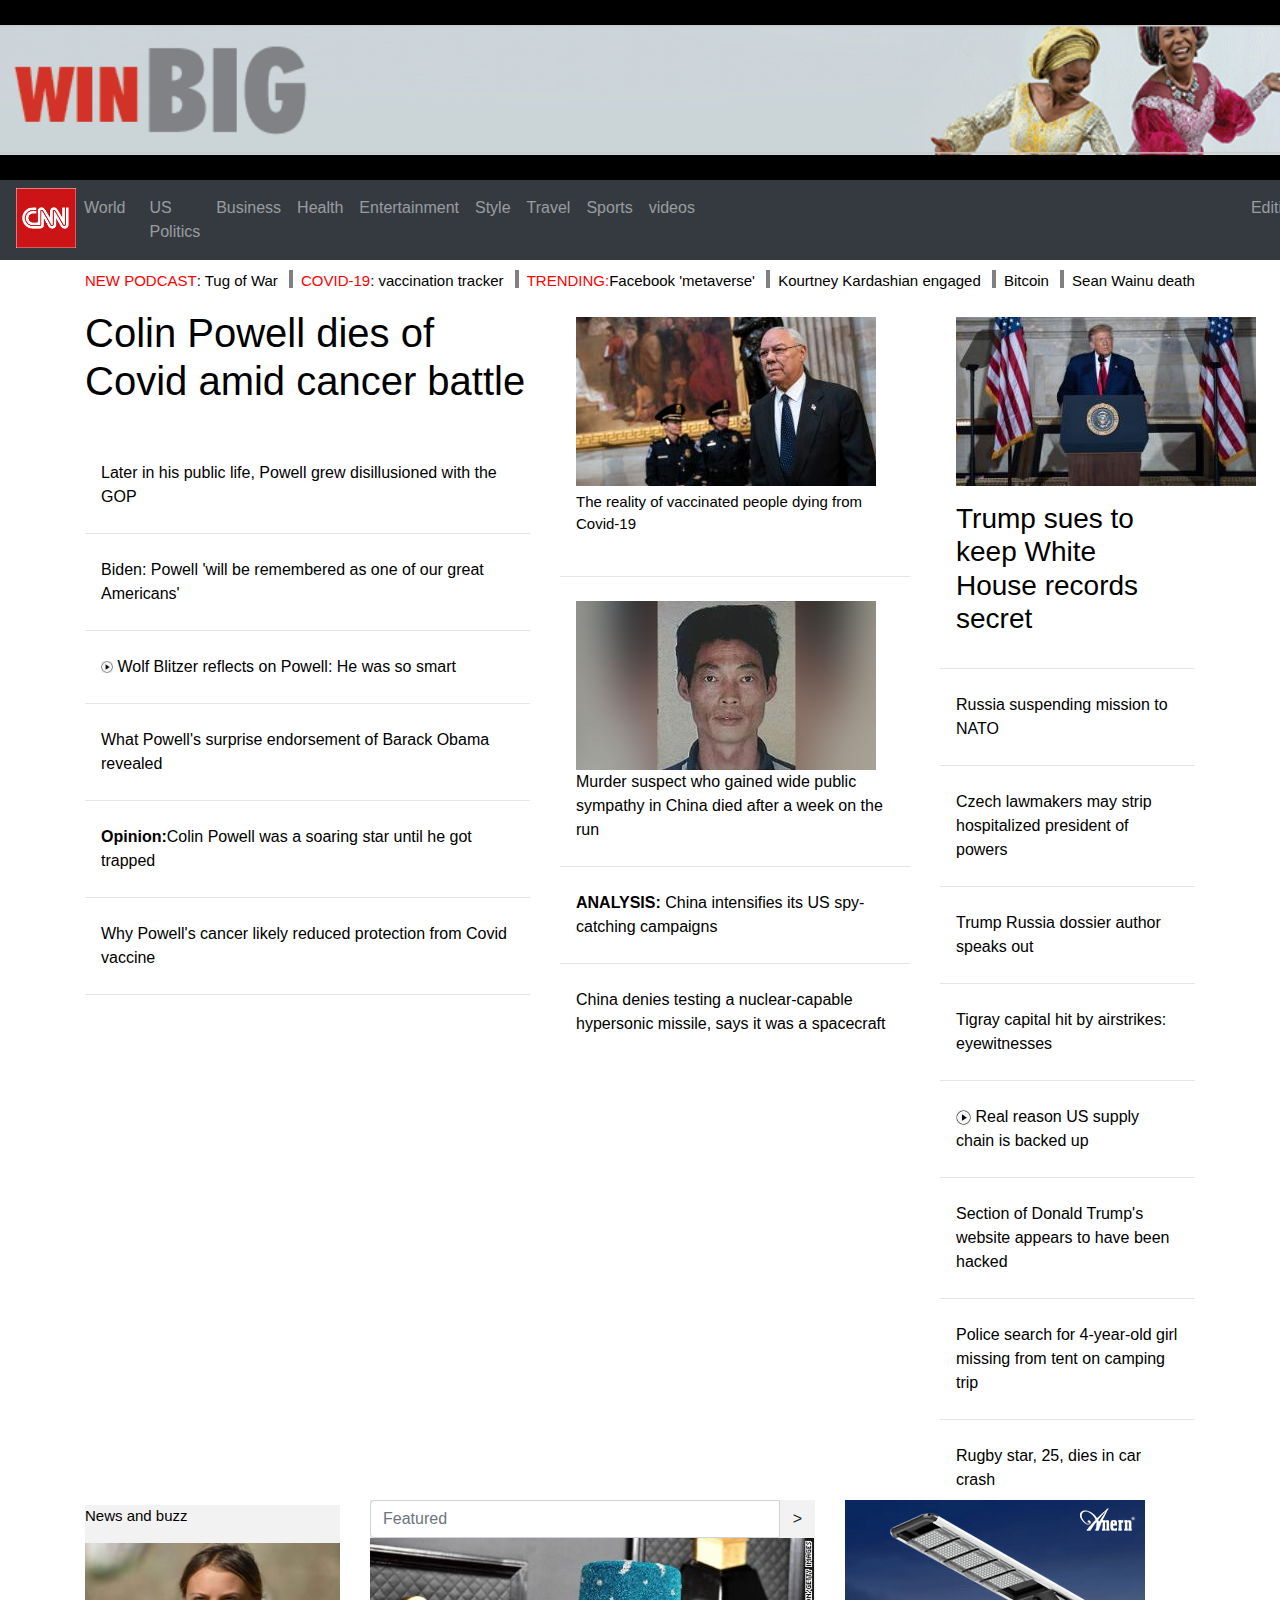
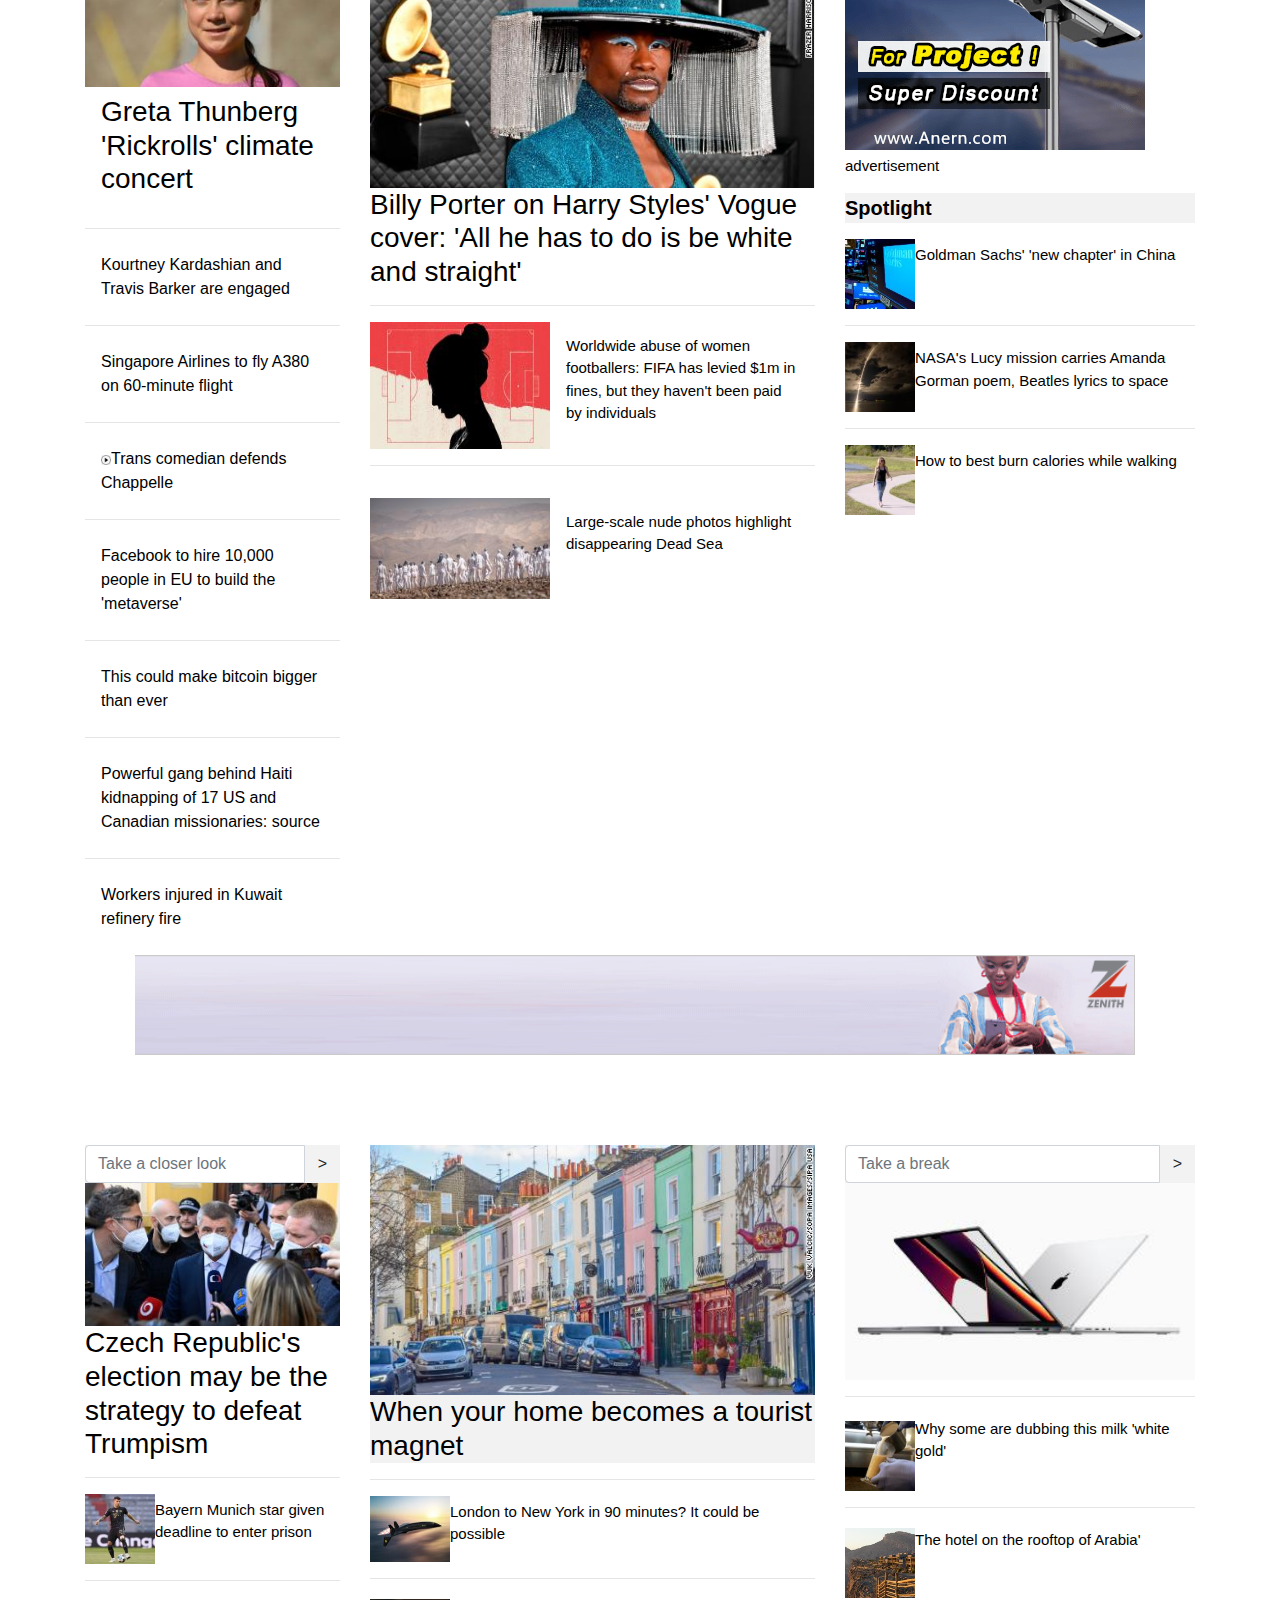
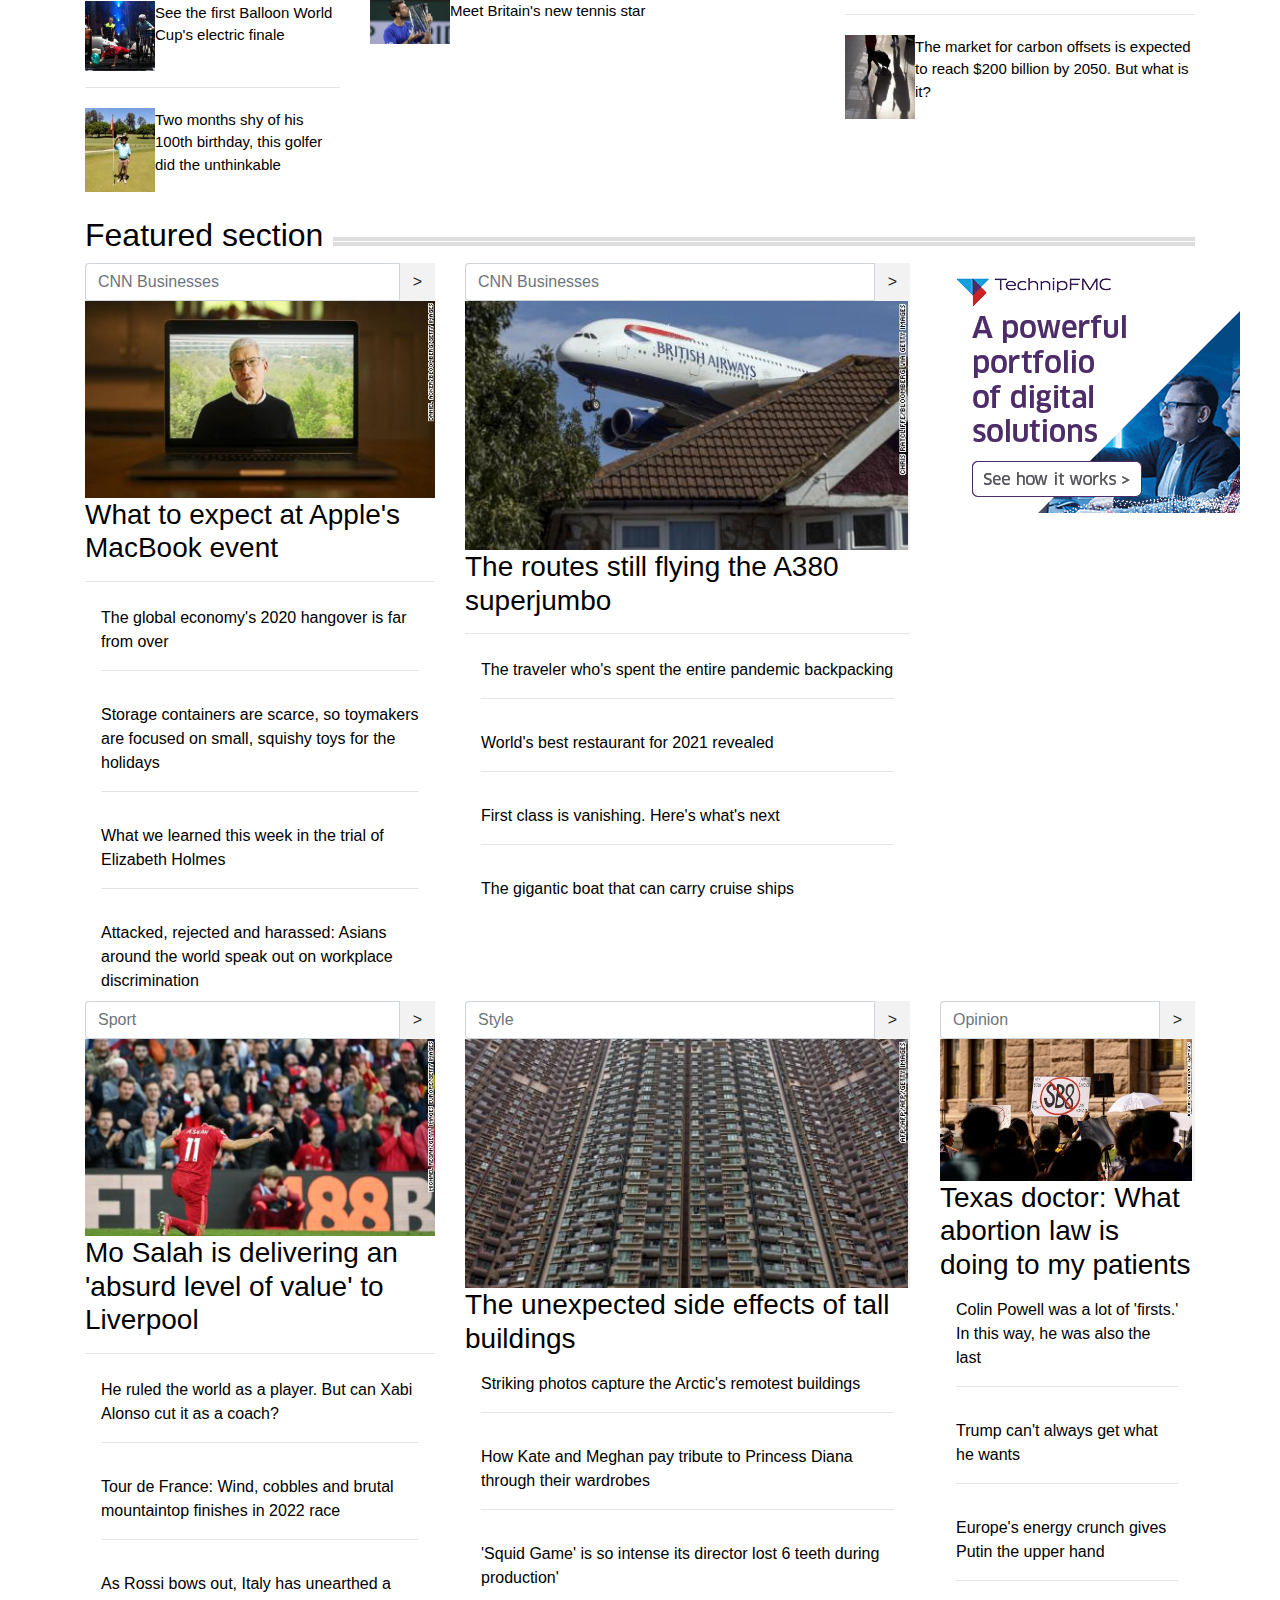
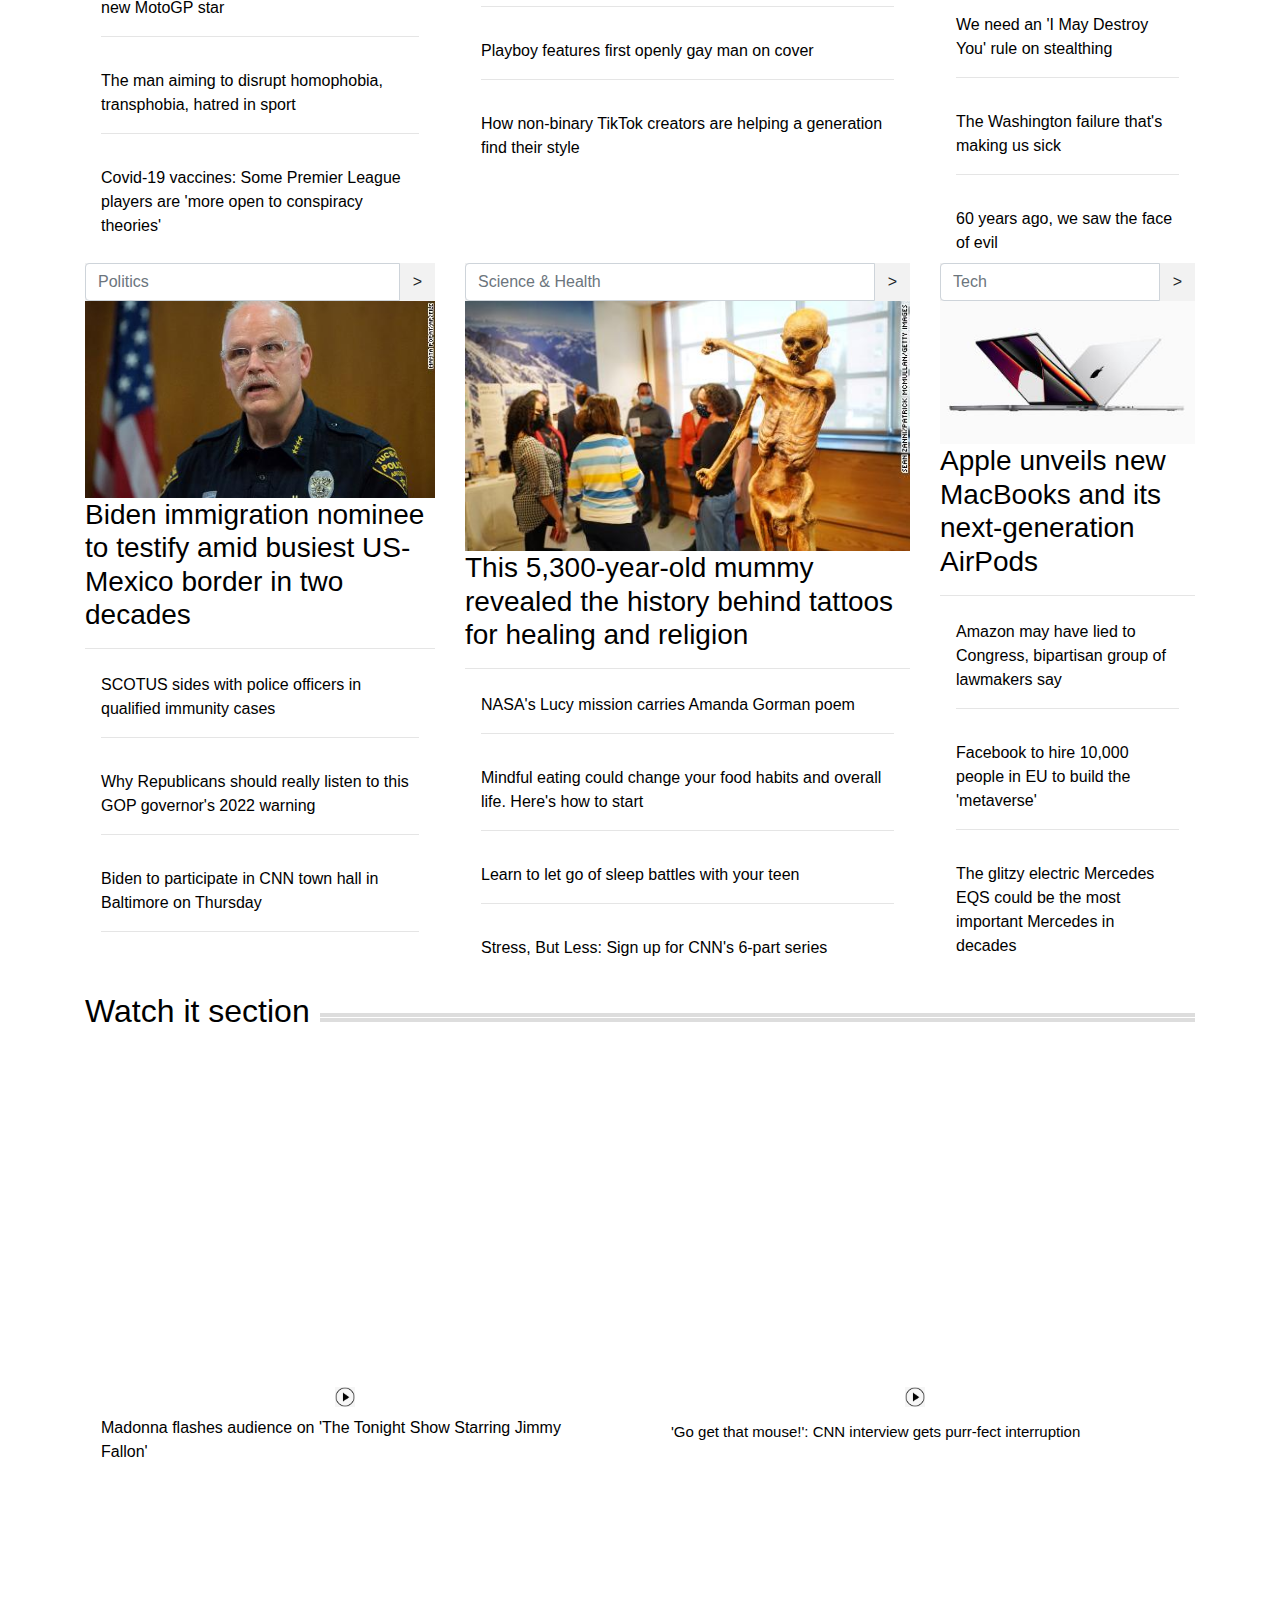
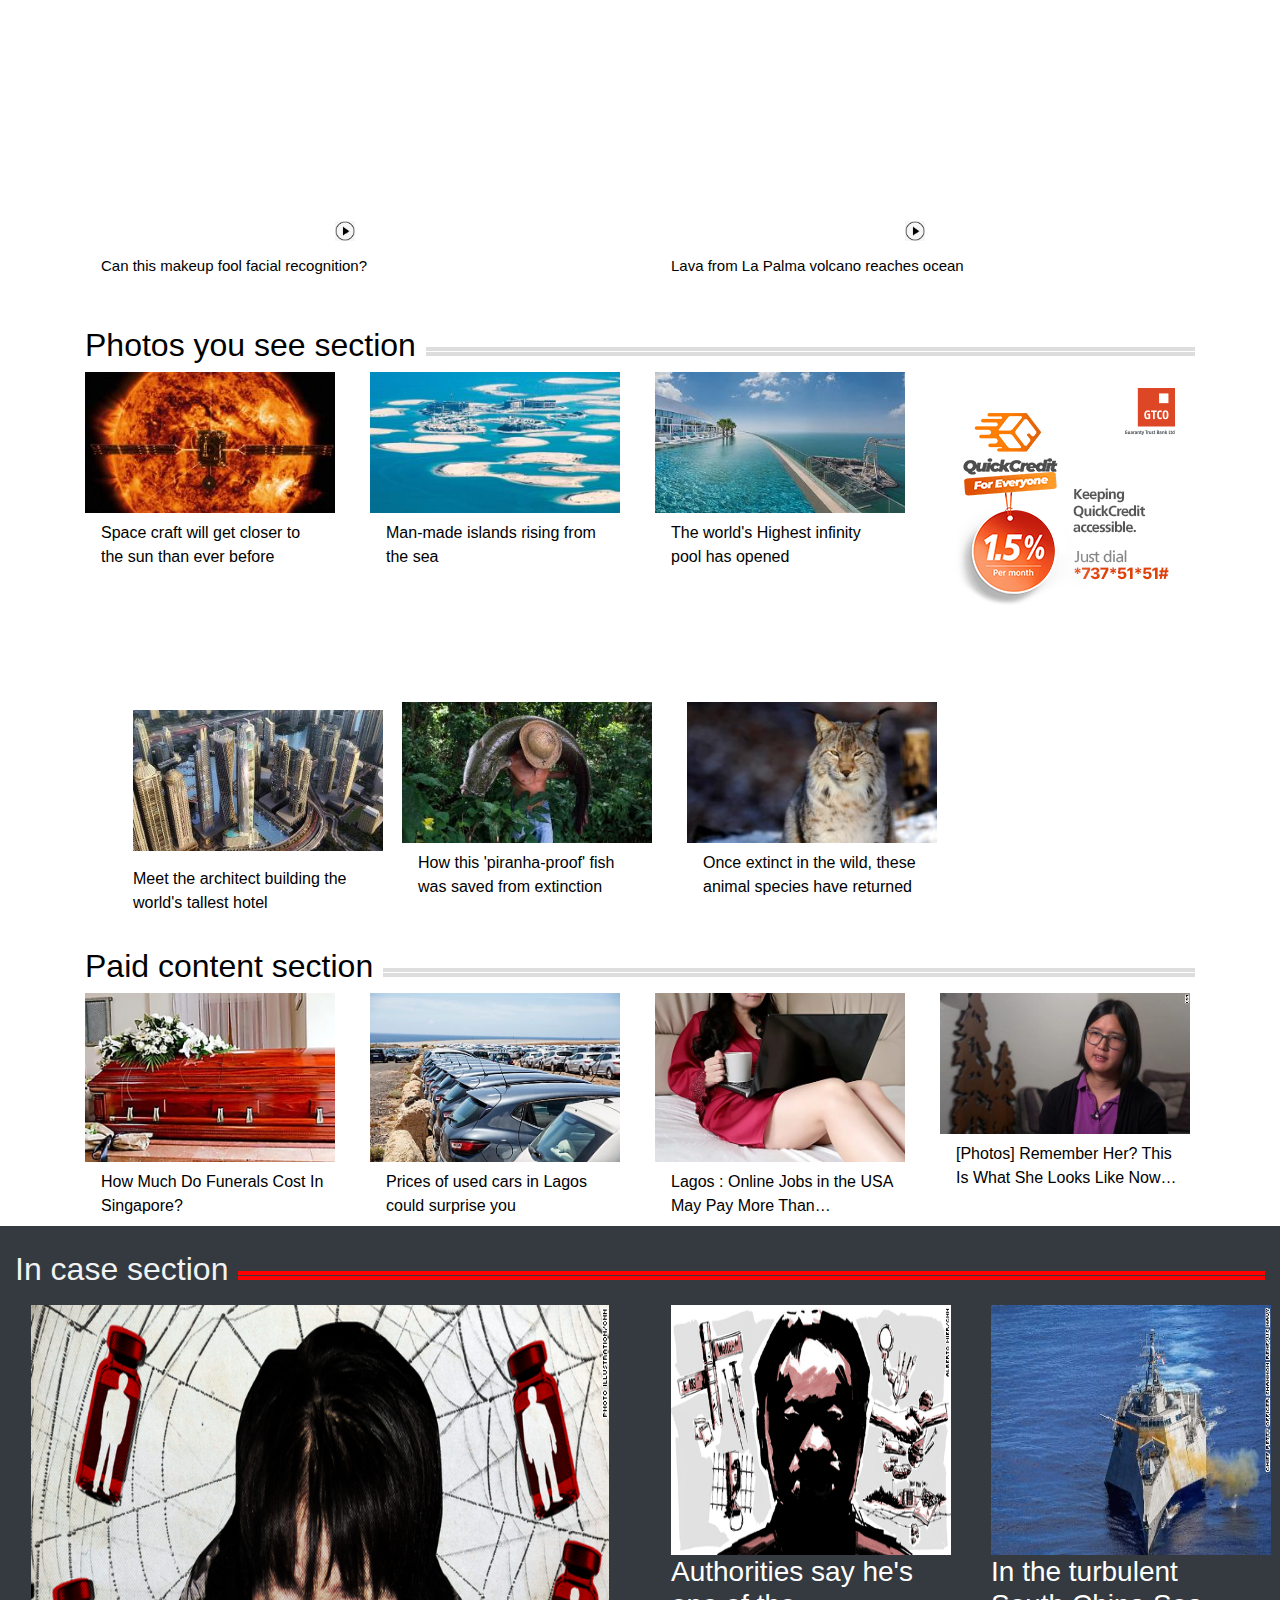
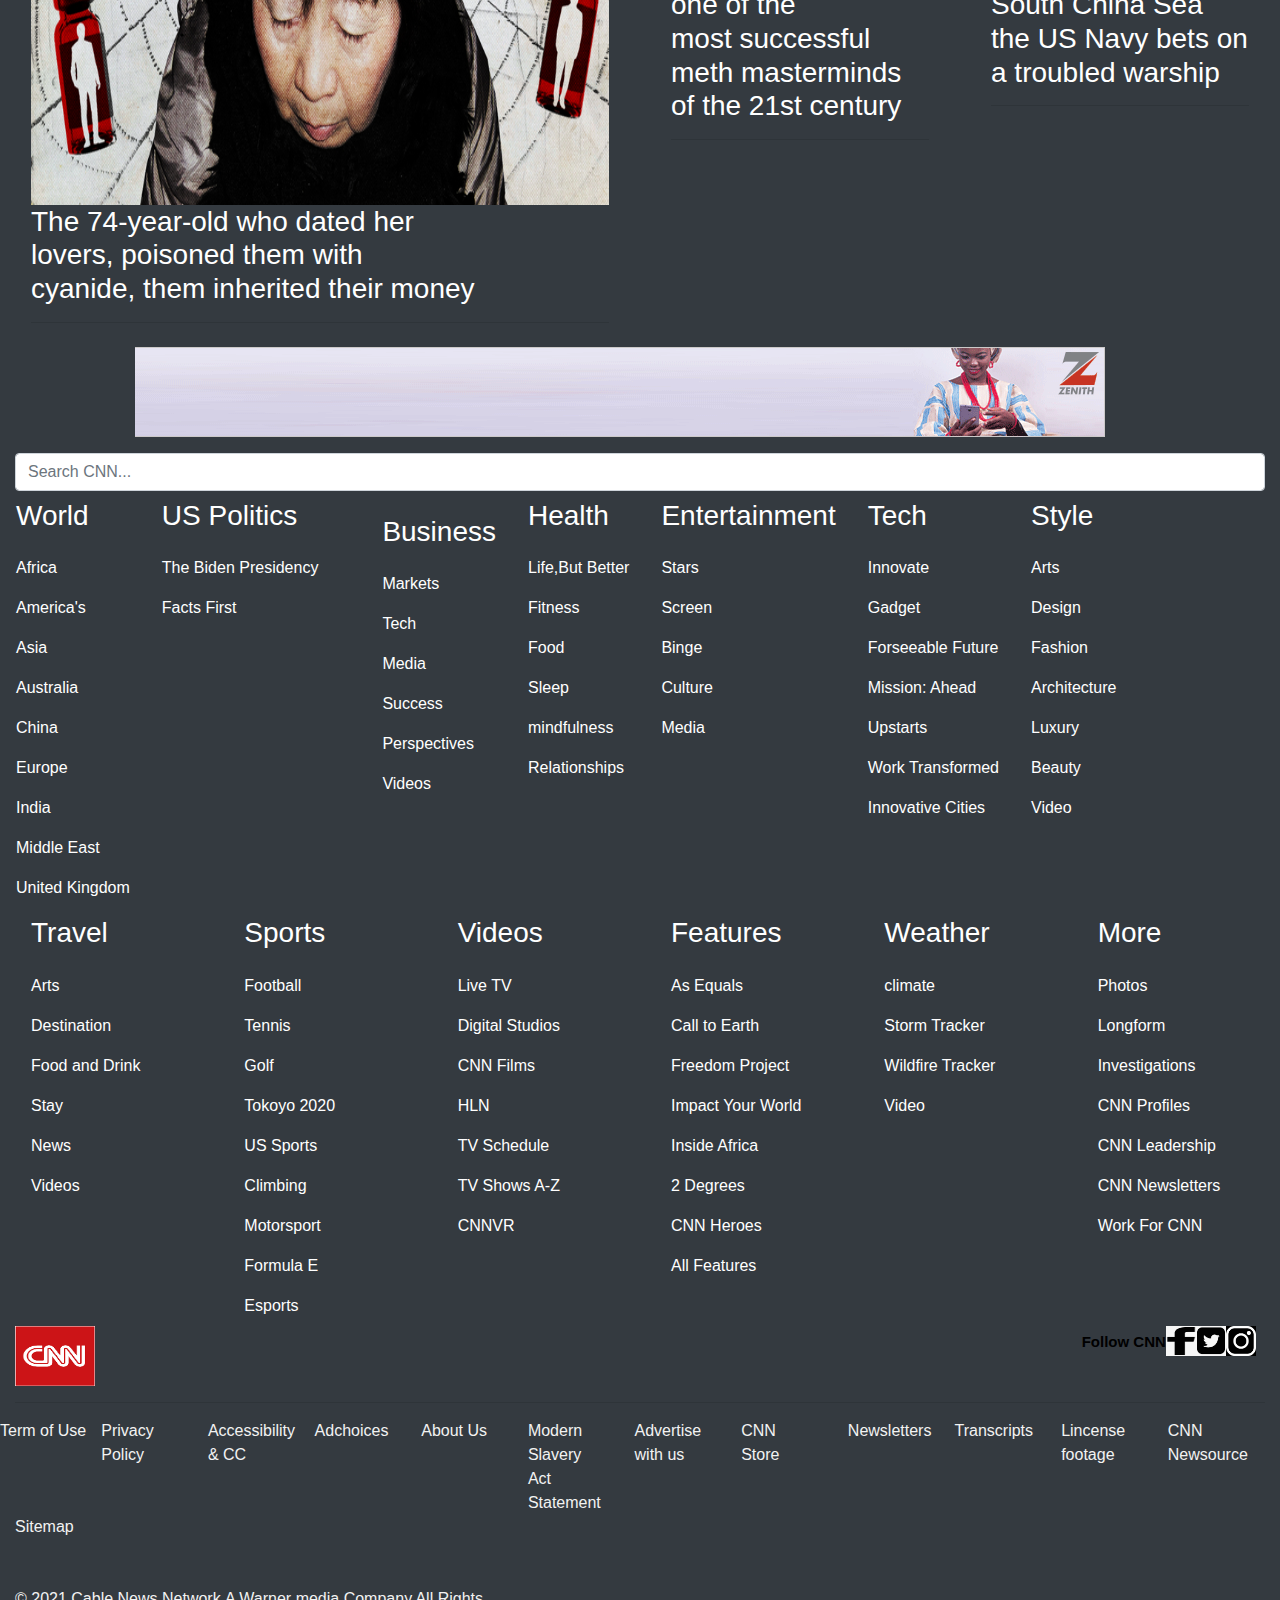
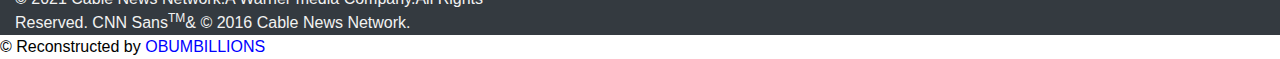
==== commit 0592ee6a: "Update" ====
--- a/index.html
+++ b/index.html
@@ -101,7 +101,7 @@
     <section class="Main section">
          <div class="container">
             <div class="row">
-                  <div class="Main-section col-5" > 
+                  <div class="Main-section col-lg-5" > 
                             <h1>Colin Powell dies of Covid amid cancer battle </h1>
                             <img src="https://cdn.cnn.com/cnnnext/dam/assets/211018082025-2-colin-powell-virginia-090712-file-restricted-large-tease.jpg" alt=""> 
                                 <a class="nav-link" href="#"The first Black US secretary of state helped shape foreign policy in the last years of the 20th century</a>
@@ -114,13 +114,13 @@
                                 <a class="nav-link" href="#"> Why Powell's cancer likely reduced protection from Covid vaccine</a><hr>
                   </div>
 
-                  <div class="Main-section col-4">
+                  <div class="Main-section col-lg-4">
                             <a class="nav-link" href="#"> <img src="images/colin-powell-file-medium.jpg" alt="colin-powell"> <p> The reality of vaccinated people dying from Covid-19</p> </a><hr>
                                 <a class="nav-link" href="#"> <img src="images/china-jinzhong.jpg" alt="china-jinzhong"> Murder suspect who gained wide public sympathy in China died after a week on the run </a> <hr>
                                 <a class="nav-link" href="#"> <span style="font-weight:bolder">ANALYSIS:</span>  China intensifies its US spy-catching campaigns</a> <hr>
                                 <a class="nav-link" href="#">China denies testing a nuclear-capable hypersonic missile, says it was a spacecraft</a>
                   </div>
-                   <div class="Main-section col-3">
+                   <div class="Main-section col-lg-3">
                             <a class="nav-link" href="#"> <img src="images/trump-national-archives.jpg" alt="trump">  </a>
                             <a class="nav-link" href="#"> <h3>Trump sues to keep White House records secret</h3>  </a> <hr>
                             <a class="nav-link" href="#"> Russia suspending mission to NATO  </a> <hr>
@@ -141,7 +141,7 @@
             <div class="second-row">
              <div class="container">
                   <div class="row">
-                         <div class="Main-section col-3">
+                         <div class="Main-section col-lg-3">
                                       <div style="background-color:#f2f2f2">
                                          <div>       
                                             <p class="News and buzz">News and buzz</p>
@@ -159,7 +159,7 @@
                                             <a class="nav-link" href="#">Workers injured in Kuwait refinery fire</a>
                       </div>
 
-                      <div class="grammy col-5" id="grammy">
+                      <div class="grammy col-lg-5" id="grammy">
                                 <div class"grammy" style="background-color:#f2f2f2">
                                          <div class="input-group">       
                                             <input type="text" class="form-control"                     placeholder="Featured">   
@@ -179,7 +179,7 @@
                                 </div>
                       </div>
 
-                   <div class="Main-section col-4">
+                   <div class="Main-section col-lg-4">
                                     <img src="images/advertisement1.png"  alt="advertisement">
                                     <p>advertisement</p>
                                     <div>
@@ -209,7 +209,7 @@
                     <div class="closer-look">
               <div class="container" >
                     <div class="row">
-                        <div class="Main-section col-3" >
+                        <div class="Main-section col-lg-3" >
                                     <div style="background-color:#f2f2f2">
                                          <div class="input-group">       
                                             <input type="text" class="form-control"                     placeholder="Take a closer look">   
@@ -235,7 +235,7 @@
                                     
                         </div>
                 
-                        <div class="Main-section col-5">
+                        <div class="Main-section col-lg-5">
                                         <div style="background-color:#f2f2f2">
                                             <img src="images/211011224222-portobello-road-notting-hill.jpg"  width="445vh" alt="portobello-road-notting">
                                             <h3>When your home becomes a tourist magnet </h3>
@@ -251,7 +251,7 @@
                                         </div>
                             </div>
                     
-                         <div class="Main-section col-4">
+                         <div class="Main-section col-lg-4">
                                 <div style="background-color:#f2f2f2">
                                         <div class="input-group">       
                                             <input type="text" class="form-control"                     placeholder="Take a break">    
@@ -291,7 +291,7 @@
             </div>
                  <div class="container">
                     <div class="row">
-                        <div class="Featured-section col-4">
+                        <div class="Featured-section col-lg-4">
                                 <div style="background-color:#f2f2f2">
                                      <div class="input-group">       
                                             <input type="text" class="form-control"                     placeholder="CNN Businesses">    
@@ -307,7 +307,7 @@
                                   <a class="nav-link" href="#">Attacked, rejected and harassed: Asians around the world speak out on workplace discrimination </a>
                        </div>
 
-                            <div class="Featured-section col-5">
+                            <div class="Featured-section col-lg-5">
                                     <div style="background-color:#f2f2f2">
                                         <div class="input-group">       
                                             <input type="text" class="form-control"                     placeholder="CNN Businesses">    
@@ -334,7 +334,7 @@
                  </div>
 
             <div class="row">
-                  <div class="Featured-section col-4">
+                  <div class="Featured-section col-lg-4">
                             <div style="background-color:#f2f2f2">
                                     <div class="input-group">       
                                             <input type="text" class="form-control"                     placeholder="Sport">    
@@ -359,7 +359,7 @@
                  </div>
                   
                 
-                       <div class="Featured-section col-5">
+                       <div class="Featured-section col-lg-5">
                                <div style="background-color:#f2f2f2">                             
                                        <div class="input-group">       
                                             <input type="text" class="form-control"                     placeholder="Style">    
@@ -385,7 +385,7 @@
                                         </a>
                          </div>
                     
-                  <div class="Featured-section col-3">
+                  <div class="Featured-section col-lg-3">
                             <div style="background-color:#f2f2f2">
                                      <div class="input-group">       
                                             <input type="text" class="form-control"                     placeholder="Opinion">    
@@ -422,7 +422,7 @@
 
          <div class="container">
                       <div class="row">
-                           <div class="Featured-section col-4">
+                           <div class="Featured-section col-lg-4">
                                     <div style="background-color:#f2f2f2">
                                         <div class="input-group">       
                                             <input type="text" class="form-control"                     placeholder="Politics">    
@@ -444,7 +444,7 @@
                                         </a>
                                                     
                                         </div>
-                        <div class="Featured-section col-5">
+                        <div class="Featured-section col-lg-5">
                                     <div style="background-color:#f2f2f2">
                                          <div class="input-group">       
                                             <input type="text" class="form-control"                     placeholder="Science & Health">    
@@ -471,7 +471,7 @@
                         </div>
 
 
-                        <div class="Featured-section col-3">
+                        <div class="Featured-section col-lg-3">
                                     <div style="background-color:#f2f2f2">
                                         <div class="input-group">       
                                             <input type="text" class="form-control"                     placeholder="Tech">    
@@ -514,7 +514,7 @@
             </div>
             <div class="container">
             <div class="row">
-                           <div class="Watch-it-section col-6 pt-4">
+                           <div class="Watch-it-section col-lg-6 pt-4">
                                    <iframe width="560" height="315" src="https://www.youtube.com/embed/U9odpRzarGs" title="YouTube video player" frameborder="0" allow="accelerometer; autoplay; clipboard-write; encrypted-media; gyroscope; picture-in-picture" allowfullscreen></iframe>
                                     <div style="margin-left:250px">
                                         <img src="images/videoo icon.png" width="20vh" alt="video icon">
@@ -524,7 +524,7 @@
                                     </a>
                             </div>
 
-                       <div class="Watch-it-section col-6 pt-4">
+                       <div class="Watch-it-section col-lg-6 pt-4">
                                    <iframe width="560" height="315" src="https://www.youtube.com/embed/_VClqcnKbDQ" title="YouTube video player" frameborder="0" allow="accelerometer; autoplay; clipboard-write; encrypted-media; gyroscope; picture-in-picture" allowfullscreen></iframe>
                                     <div style="margin-left:250px">
                                             <img src="images/videoo icon.png" width="20vh" alt="video icon">
@@ -540,7 +540,7 @@
                
          <div class="container">
             <div class="row">
-                  <div class="Watch-it-section col-6 pt-4">
+                  <div class="Watch-it-section col-lg-6 pt-4">
                               <iframe width="560" height="315" src="https://www.youtube.com/embed/tbdcL5Ux-9Y" title="YouTube video player" frameborder="0" allow="accelerometer; autoplay; clipboard-write; encrypted-media; gyroscope; picture-in-picture" allowfullscreen></iframe>
                                 <div style="margin-left:250px">
                                     <img src="images/videoo icon.png" width="20vh" alt="video icon">
@@ -550,7 +550,7 @@
                                </a>
                    </div>    
                   
-                       <div class="Watch-it-section col-6 pt-4">
+                       <div class="Watch-it-section col-lg-6 pt-4">
                                <iframe width="560" height="315" src="https://www.youtube.com/embed/GYUvoaNmE-E" title="YouTube video player" frameborder="0" allow="accelerometer; autoplay; clipboard-write; encrypted-media; gyroscope; picture-in-picture" allowfullscreen></iframe>
                                
                                         <div style="margin-left:250px">
@@ -577,23 +577,23 @@
         
                     <div class="container">
                         <div class="row">
-                                <div class="Photos-you-see-section col-3">
+                                <div class="Photos-you-see-section col-lg-3">
                                     <img src="images/solar-orbiter-facing-sun.jpg" width="250vh"  alt="solar orbit">
                                     <a class="nav-link" href="#"> 
                                     Space craft will get closer to the sun than ever before</a>
                                 </div>
-                                <div class="Photos-you-see-section col-3">
+                                <div class="Photos-you-see-section col-lg-3">
                                     <img src="images/heart-of-europe.jpg" width="250vh" alt="heart-of-europe">
                                     <a class="nav-link" href="#"> 
                                     
                                             Man-made islands rising from the sea</a>
                                 </div>
-                                <div class="Photos-you-see-section col-3">
+                                <div class="Photos-you-see-section col-lg-3">
                                     <img src="images/beach-resort.jpg" width="250vh"  alt="beach-resort">
                                     <a class="nav-link" href="#"> 
                                     The world's Highest  infinity pool has opened</a>
                                 </div>
-                                <div class="Photos-you-see-section col-3">
+                                <div class="Photos-you-see-section col-lg-3">
                                     <img src="images/advertisement3.png" width="250vh"  alt="gtb advert">
                                     <a class="nav-link" href="#"> 
                                 </div>
@@ -601,20 +601,20 @@
                     </div>
                 <div class="container">
                        <div class="row">
-                                <div class="Photos-you-see-section col-3">
+                                <div class="Photos-you-see-section col-lg-3">
                                             <img src="images/210427075549-01---2-yahya-jan-norr-dubai-restricted.jpg" width="250vh" alt="heart-of-europe">
                                             <a class="nav-link" href="#"> 
                                             Meet the architect building the world's tallest hotel
                                             </a>
                                 </div>
                   
-                                <div class="Photos-you-see-section col-3">
+                                <div class="Photos-you-see-section col-lg-3">
                                             <img src="images/arapaima.jpg" width="250vh" alt="arapaima">
                                         <a class="nav-link" href="#">     
                                         How this 'piranha-proof' fish was saved from extinction
                                             </a>
                                 </div>
-                                <div class="Photos-you-see-section col-3">
+                                <div class="Photos-you-see-section col-lg-3">
                                         <img src="images/210313023629-eurasian-lynx-file-2012-medium-tease.jpg" width="250vh" alt="eurasian-lynx">
                                         <a class="nav-link" href="#">     
                                             Once extinct in the wild, these animal species have returned</a>
@@ -637,13 +637,13 @@
 
             <div class="container">
                 <div class="row">
-                                <div class="Paid-content-section col-3">
+                                <div class="Paid-content-section col-lg-3">
                                             <img src="images/funerals.webp" width="250vh" alt="funerals">
                                             <a class="nav-link" href="#"> 
                                             How Much Do Funerals Cost In Singapore?
                                         </a>
                                 </div>
-                                <div class="Paid-content-section col-3">
+                                <div class="Paid-content-section col-lg-3">
                                             <img src="images/prices of cars.webp" width="250vh"alt="prices of cars">
                                             <a class="nav-link" href="#"> 
                             
@@ -651,13 +651,13 @@
 
                                             </a>
                                 </div>
-                                <div class="Paid-content-section col-3">
+                                <div class="Paid-content-section col-lg-3">
                                     <img src="images/eyJpdSI6IjY4ZWU3N2E4MGRiZjgyODBmZTU0OTE1YWY5OTgwMTg4NDkzNWJiMTJjMjQ4ZTNkZTUwYmY1YTcyZWFkY2NkMjgiLCJ3IjozNzAsImgiOjI1MCwiZCI6MS41LCJjcyI6MCwiZiI6NH0.webp" width="250vh" alt="">
                                     <a class="nav-link" href="#"> 
                                     Lagos : Online Jobs in the USA May Pay More Than…
                                     </a>
                                 </div>
-                                    <div class="Paid-content-section col-3">
+                                    <div class="Paid-content-section col-lg-3">
                                         <img src="images/sophie-zhang.jpg" width="250vh" alt="sophie-zhang">
                                         <a class="nav-link" href="#"> 
                                         [Photos] Remember Her? This Is What She Looks Like Now…  
@@ -708,8 +708,8 @@
                                             <input class="form-control" type="text" placeholder="Search CNN...">
                                         </form>
                           
-                        <div class="row ">
-                                <div class="footer-first-row col-2 " >
+                        <div class="row " style="display:flex">
+                                <div class="footer-first-row " >
                                                 <a class="nav-link" href="#"  ><h3>World </h3> 
                                     </a>
                                                 <a class="nav-link" href="#">Africa
@@ -731,7 +731,7 @@
                                                 <a class="nav-link" href="#">United Kingdom 
                                                                                         </a>
                             </div>
-                                <div class="footer-first-row col-2">
+                                <div class="footer-first-row ">
                                         </a>
                                             <a class="nav-link" href="#US Politics"><h3>US Politics</h3>
                                         </a>
@@ -739,7 +739,7 @@
                                         </a>
                                             <a class="nav-link" href="#">Facts First 
                                 </div>
-                                    <div class="footer-first-row col-2">
+                                    <div class="footer-first-row ">
                                         <a class="nav-link" href="#"><h3>Business</h3>
                                         <a class="nav-link" href="#">Markets
                                     </a>
@@ -754,7 +754,7 @@
                                         <a class="nav-link" href="#">Videos 
                                         </a>
                                     </div>
-                                    <div class="footer-first-row col-1">
+                                    <div class="footer-first-row">
                                                 <a class="nav-link" href="#"><h3>Health</h3>
                                             </a>
                                                 <a class="nav-link" href="#">Life,But Better
@@ -771,7 +771,7 @@
                                                 <a class="nav-link" href="#">Relationships
                                             </a>
                                     </div>
-                                        <div class="footer-first-row col-2">
+                                        <div class="footer-first-row ">
                                             <a class="nav-link" href="#"><h3>Entertainment</h3>
                                                     </a>
                                                         <a class="nav-link" href="#">Stars
@@ -786,7 +786,7 @@
                                                         <a class="nav-link" href="#">Media 
                                                     </a>
                                         </div>
-                                 <div class="footer-first-row col-1">
+                                 <div class="footer-first-row">
                                         <a class="nav-link" href="#"><h3>Tech</h3>
                                         </a>
                                             <a class="nav-link" href="#">Innovate
@@ -800,11 +800,11 @@
                                             <a class="nav-link" href="#">Upstarts
                                         </a>
                                             <a class="nav-link" href="#">Work Transformed
-                                        </a>
+                                        </a> 
                                             <a class="nav-link" href="#">Innovative Cities
                                         </a>
                                 </div>
-                                <div class="footer-first-row col-1">
+                                <div class="footer-first-row">
                                     <a class="nav-link" href="#"><h3>Style</h3>
                                         </a>
                                     <a class="nav-link" href="#">Arts
--- a/style.css
+++ b/style.css
@@ -113,7 +113,7 @@
     background-color:#f2f2f2;
      font-size:20vh;
 }
-
+ 
 
 
 
